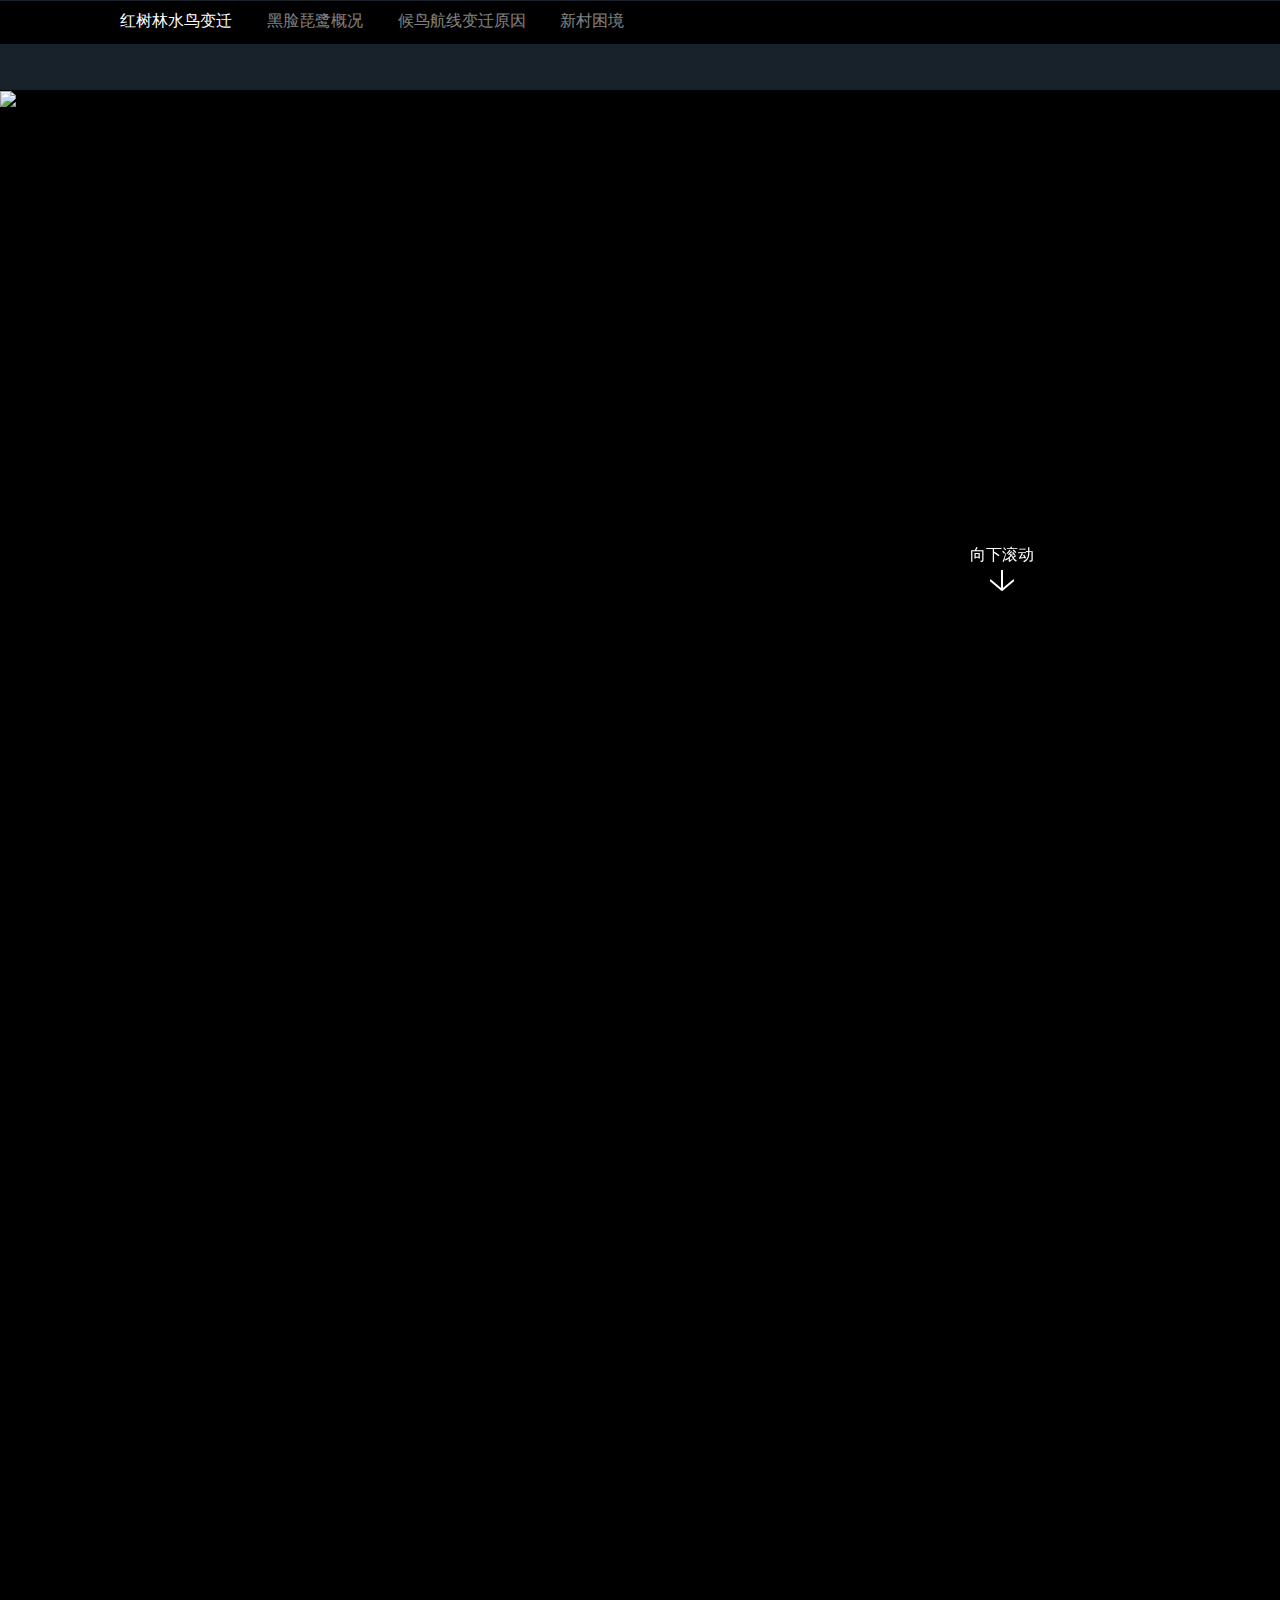
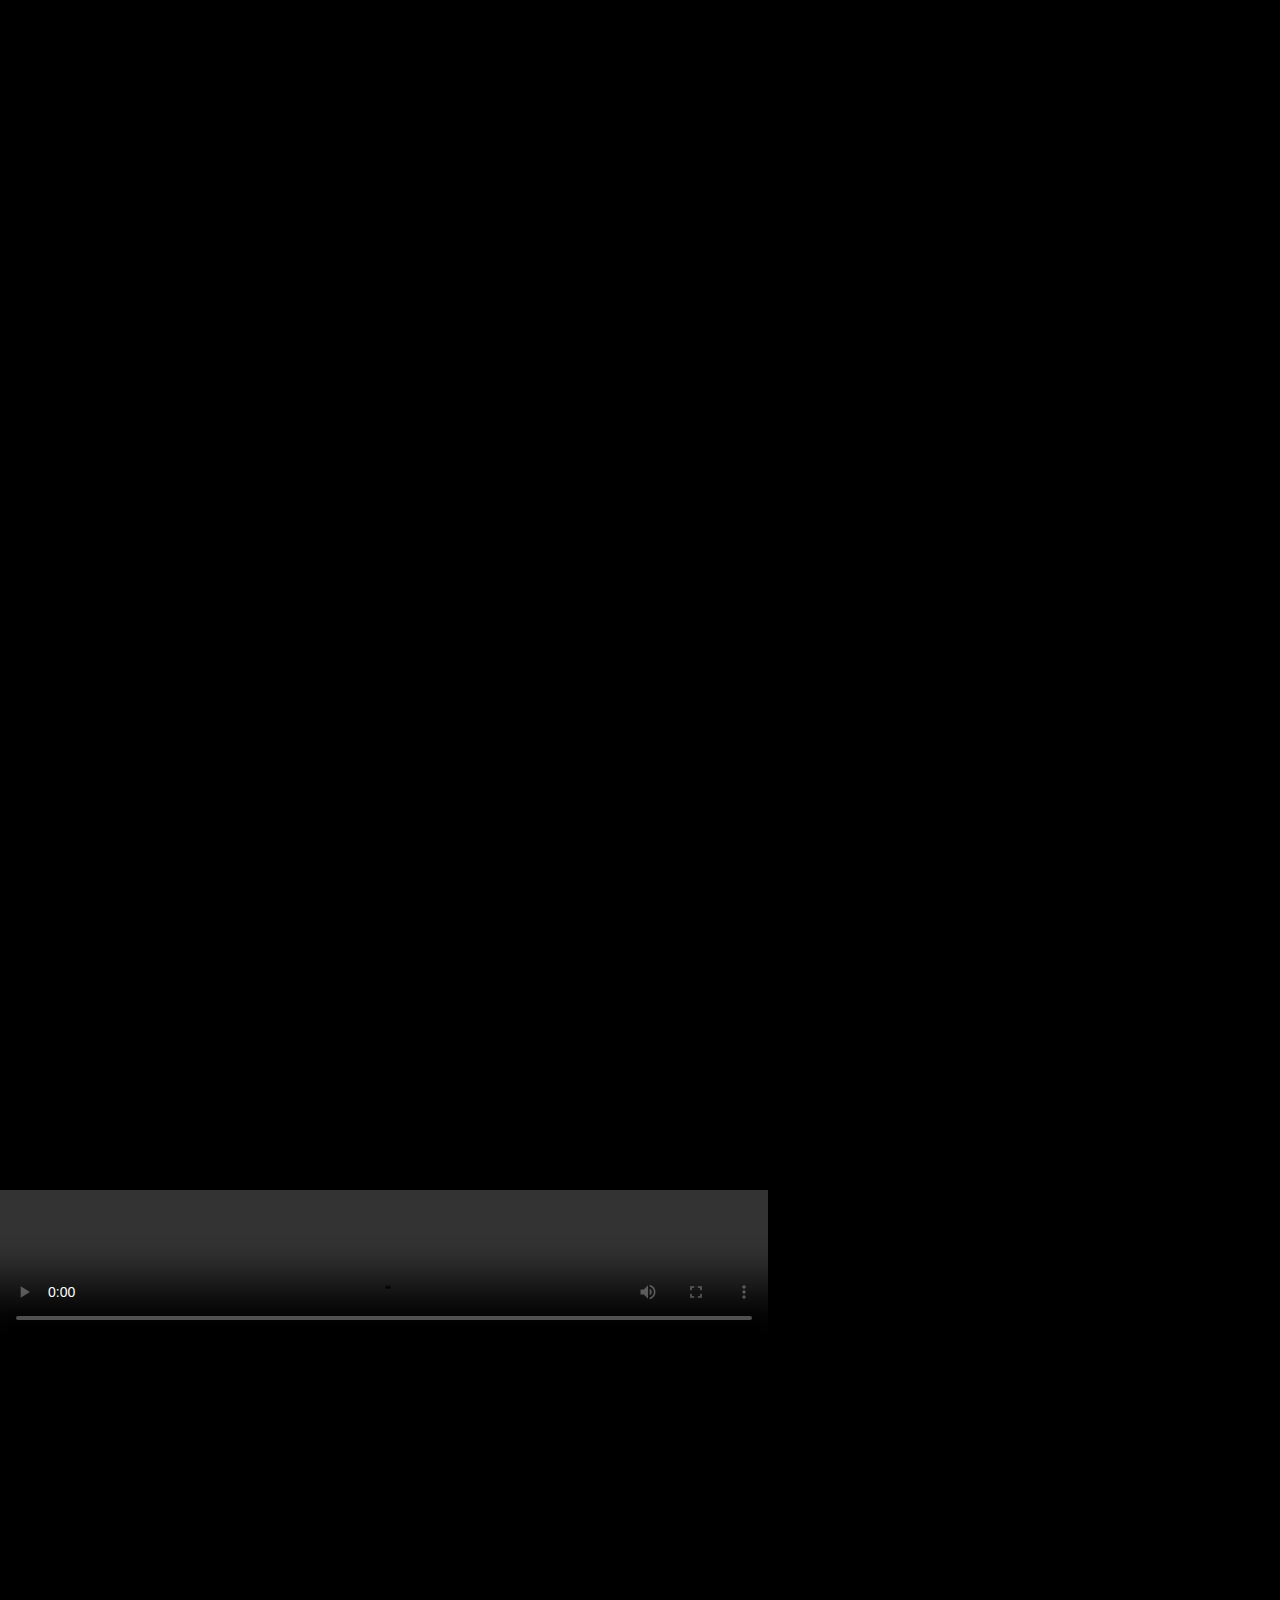
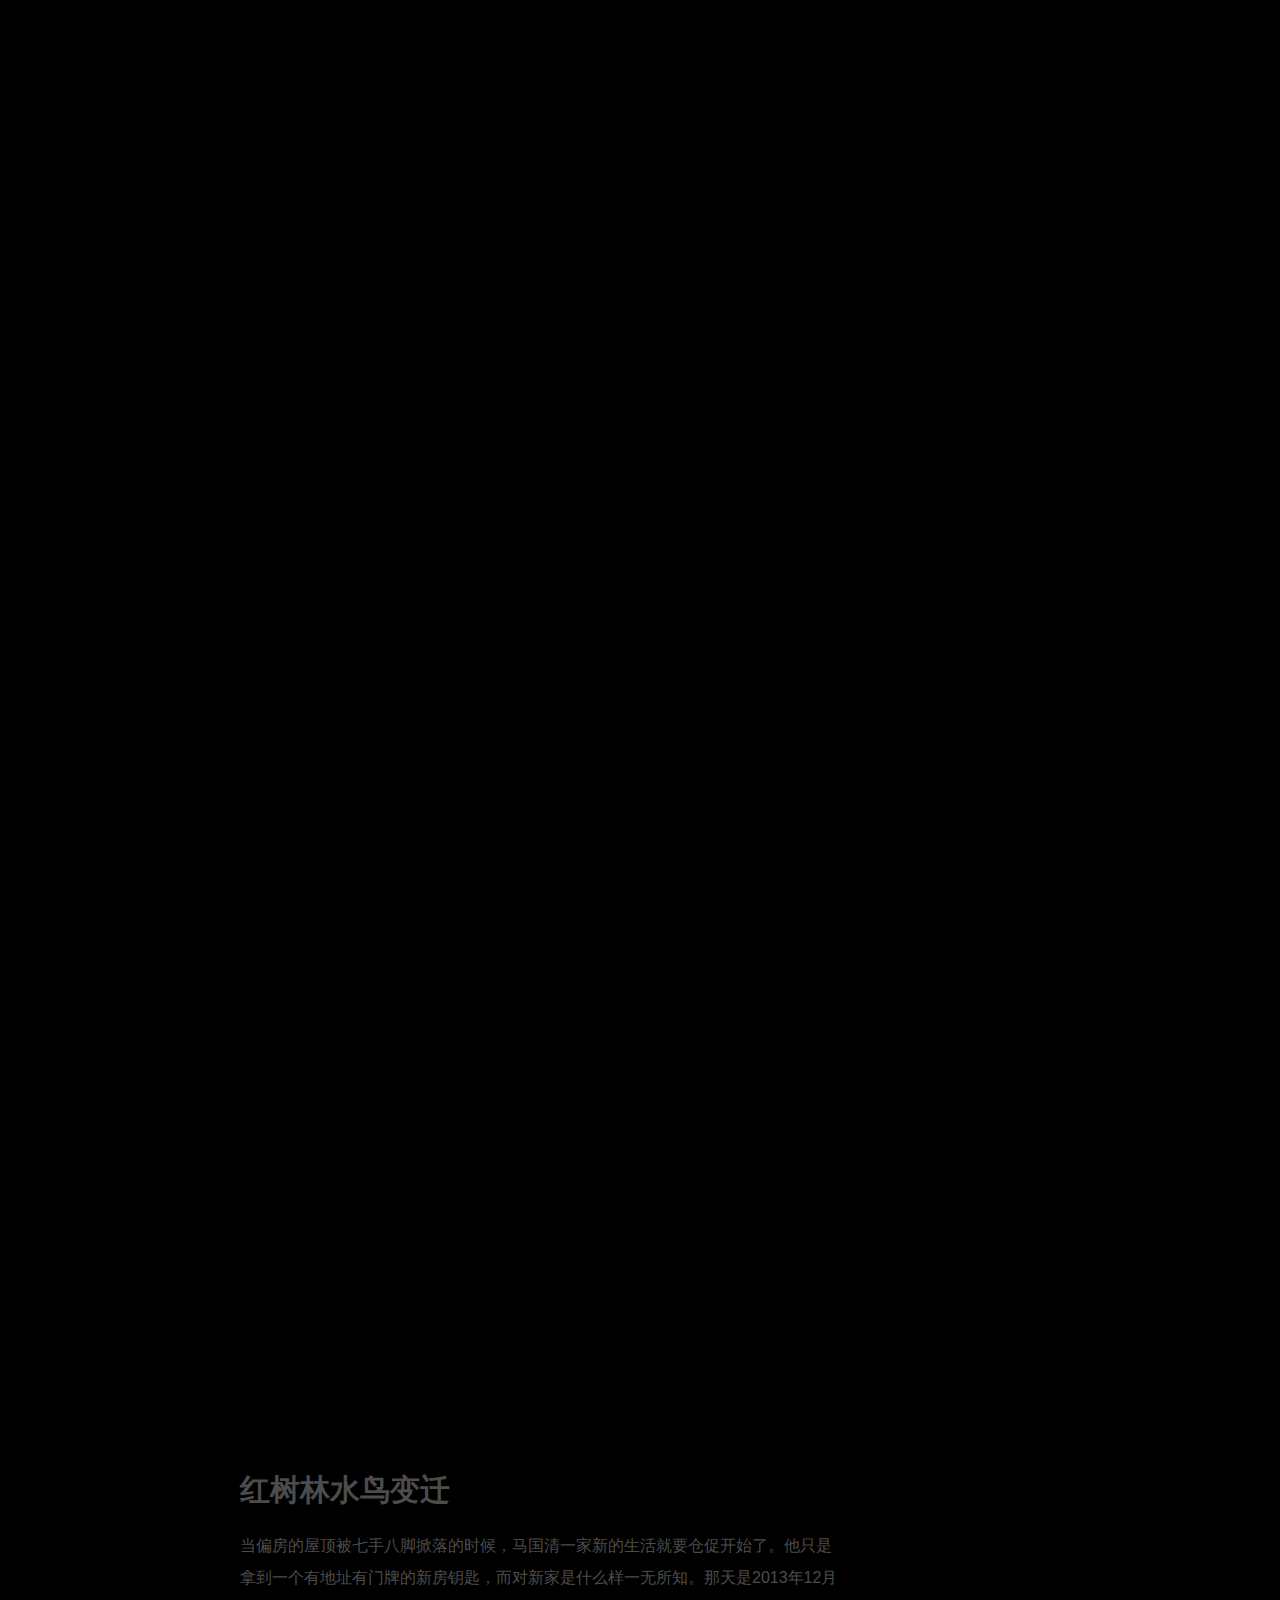
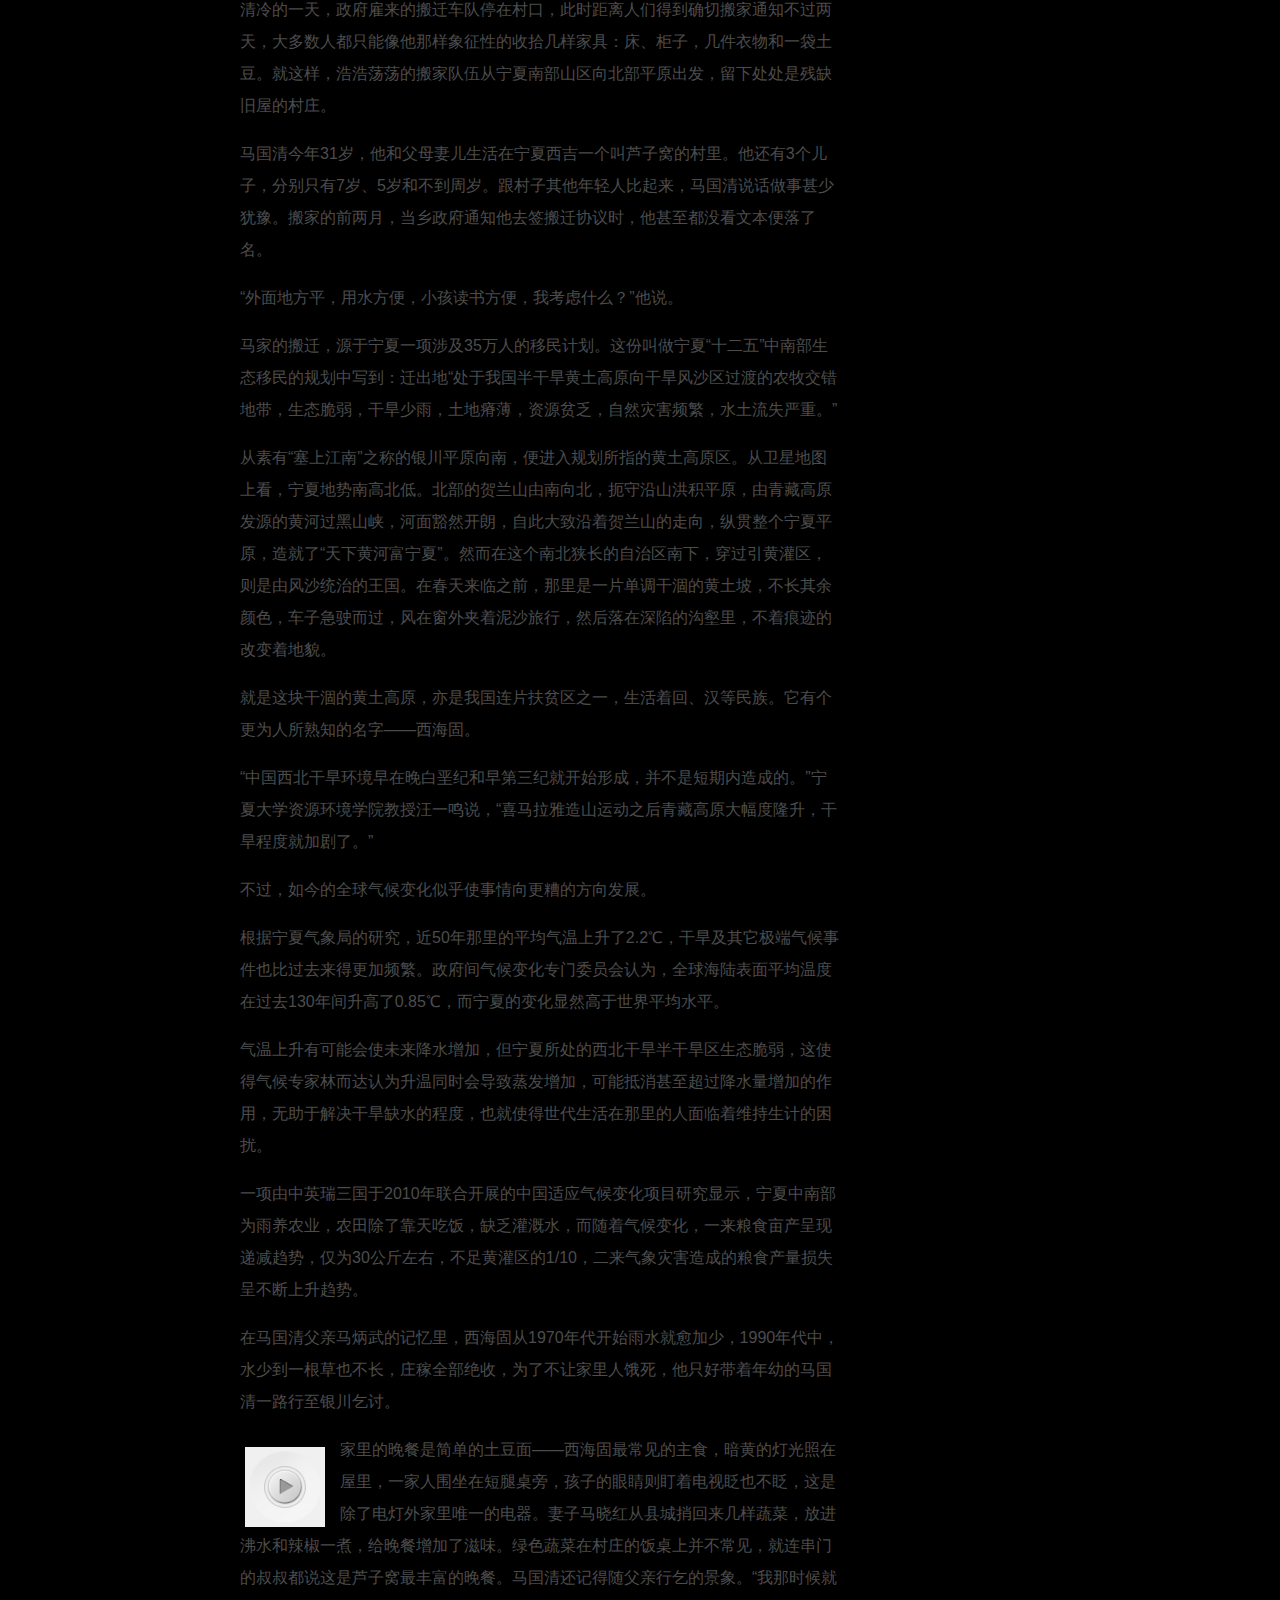
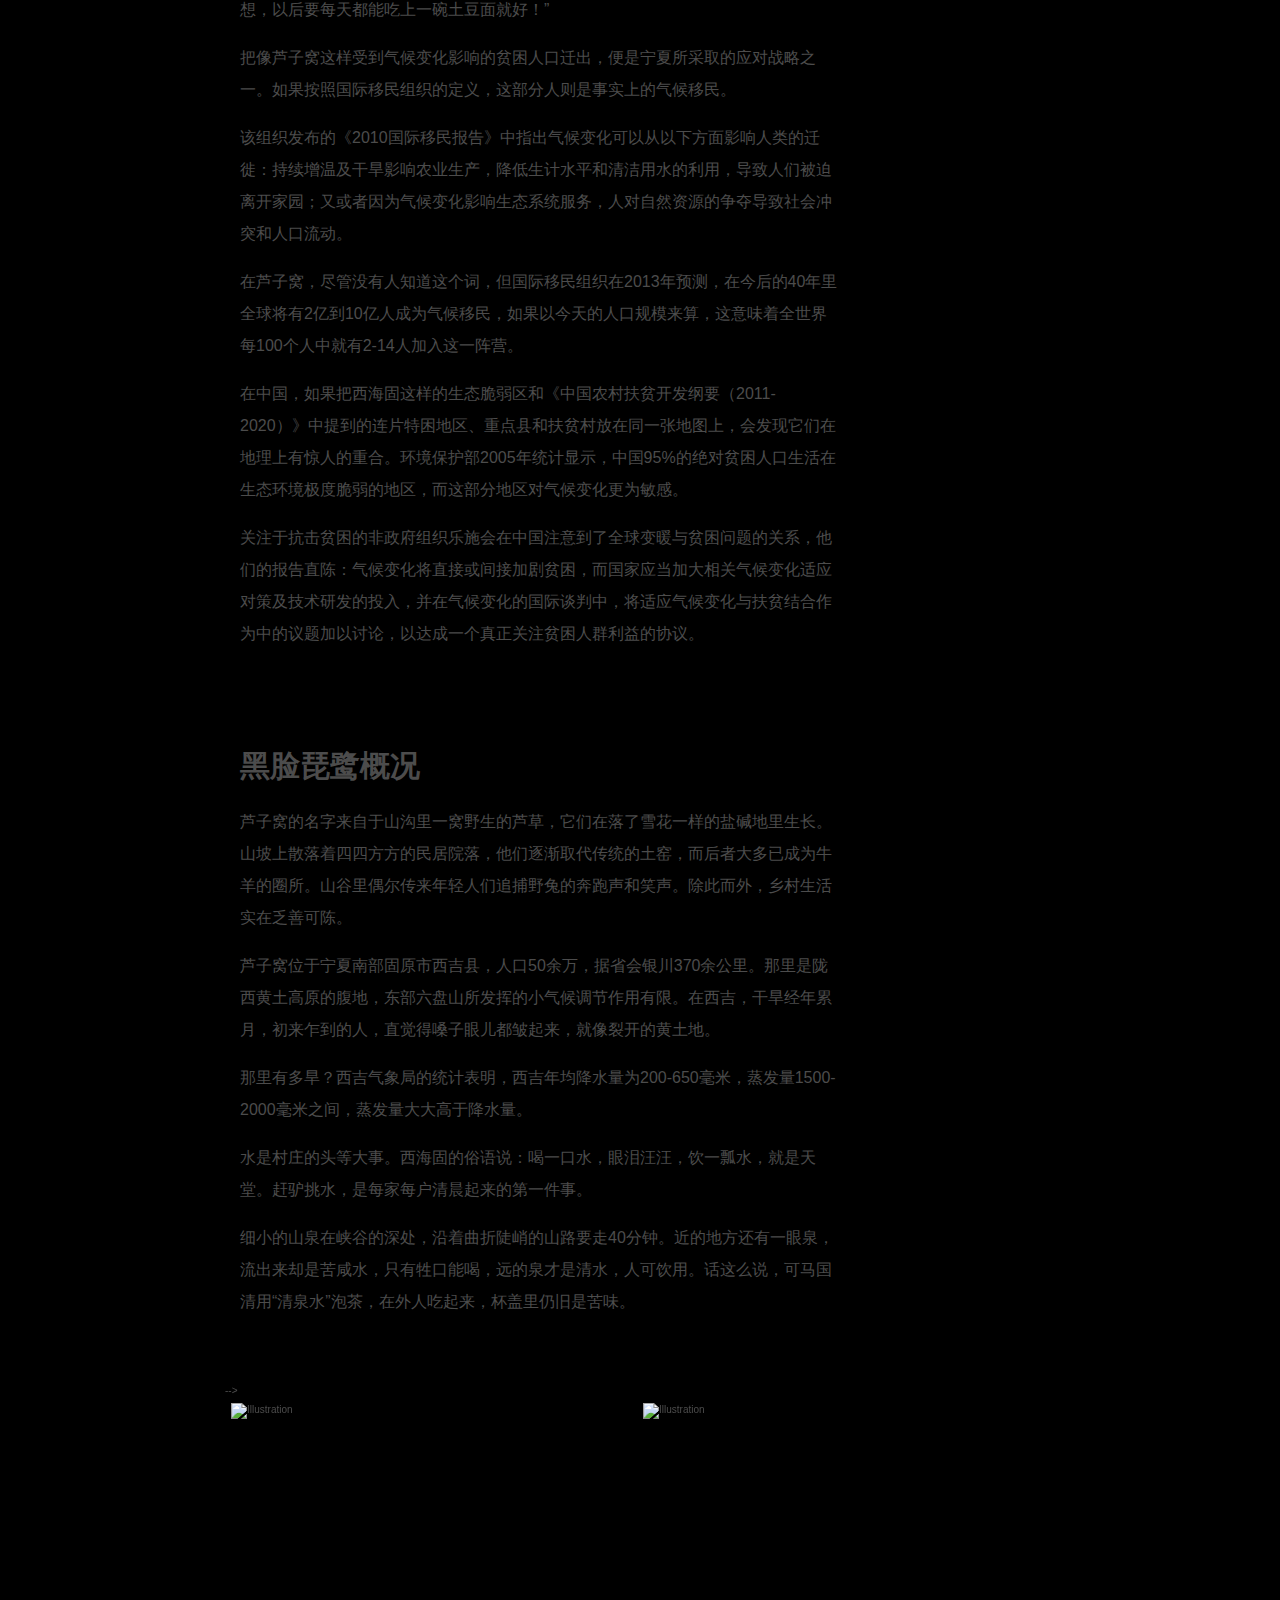
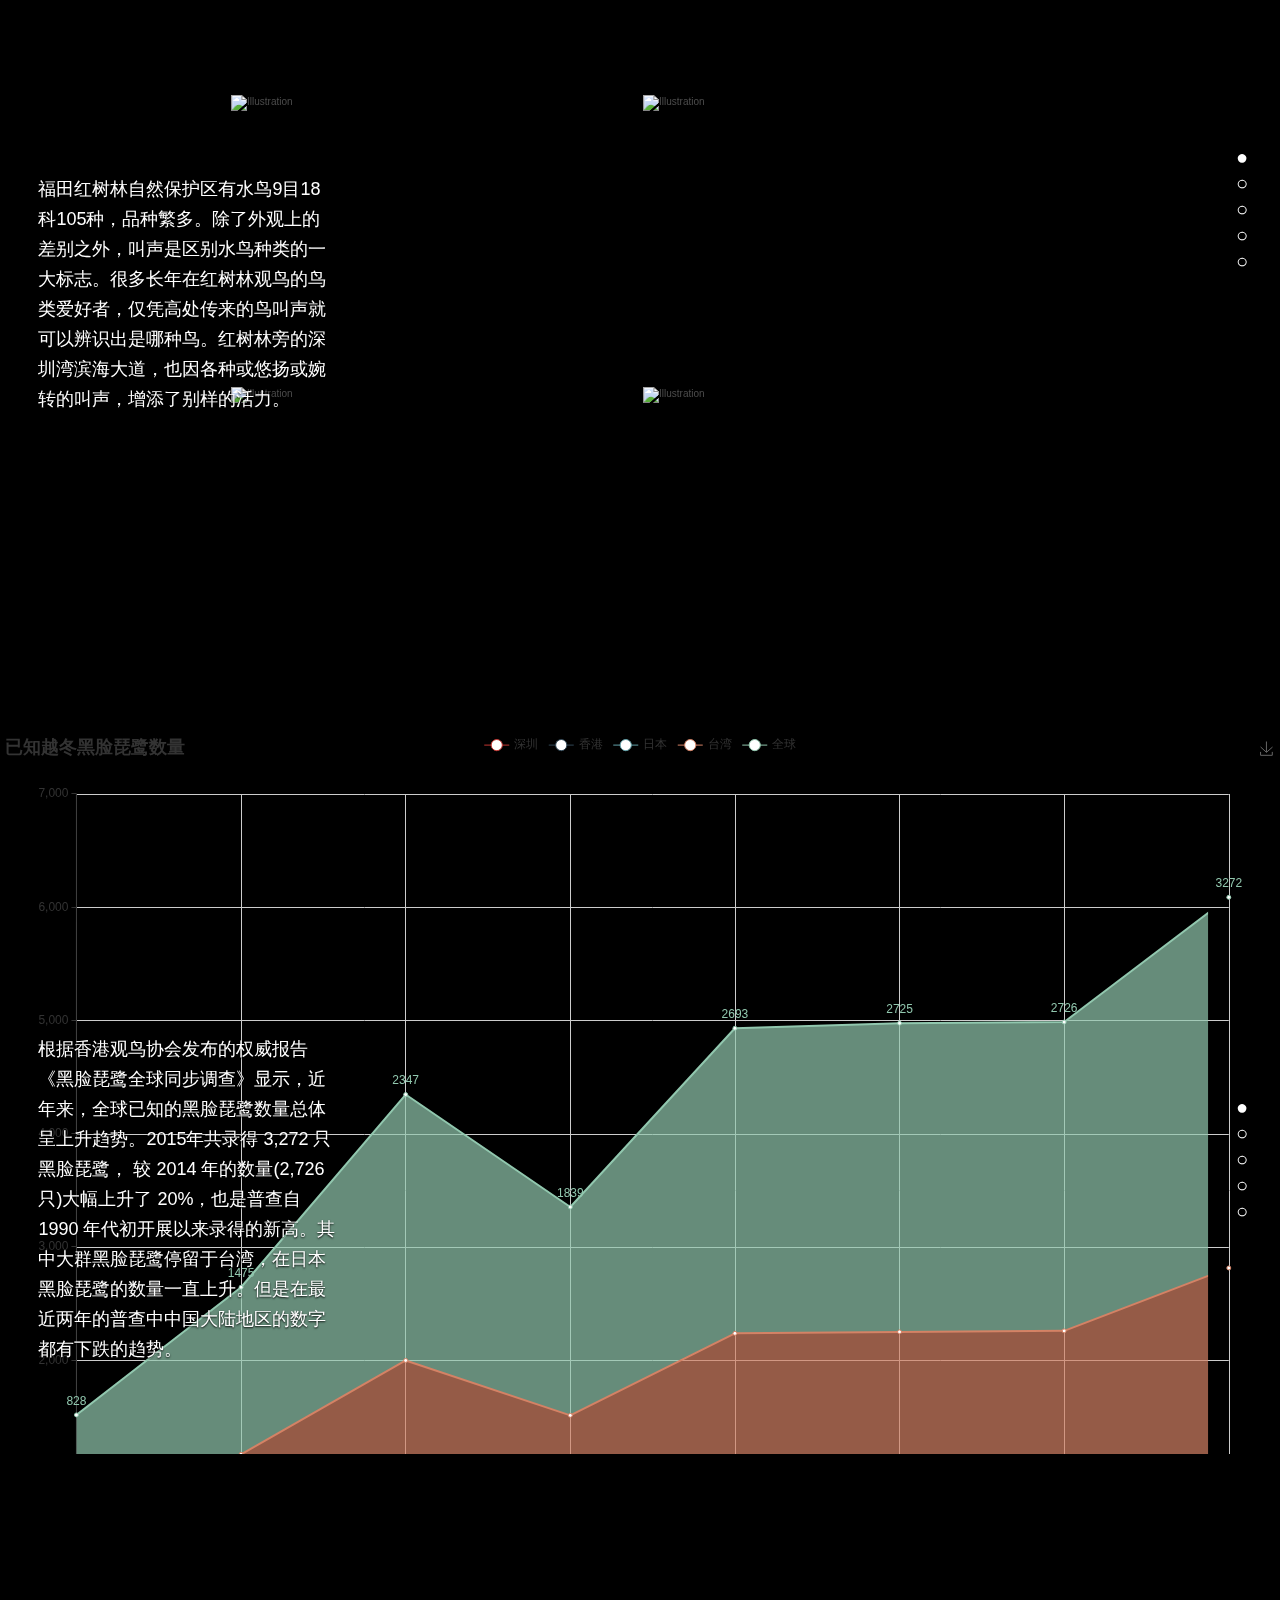
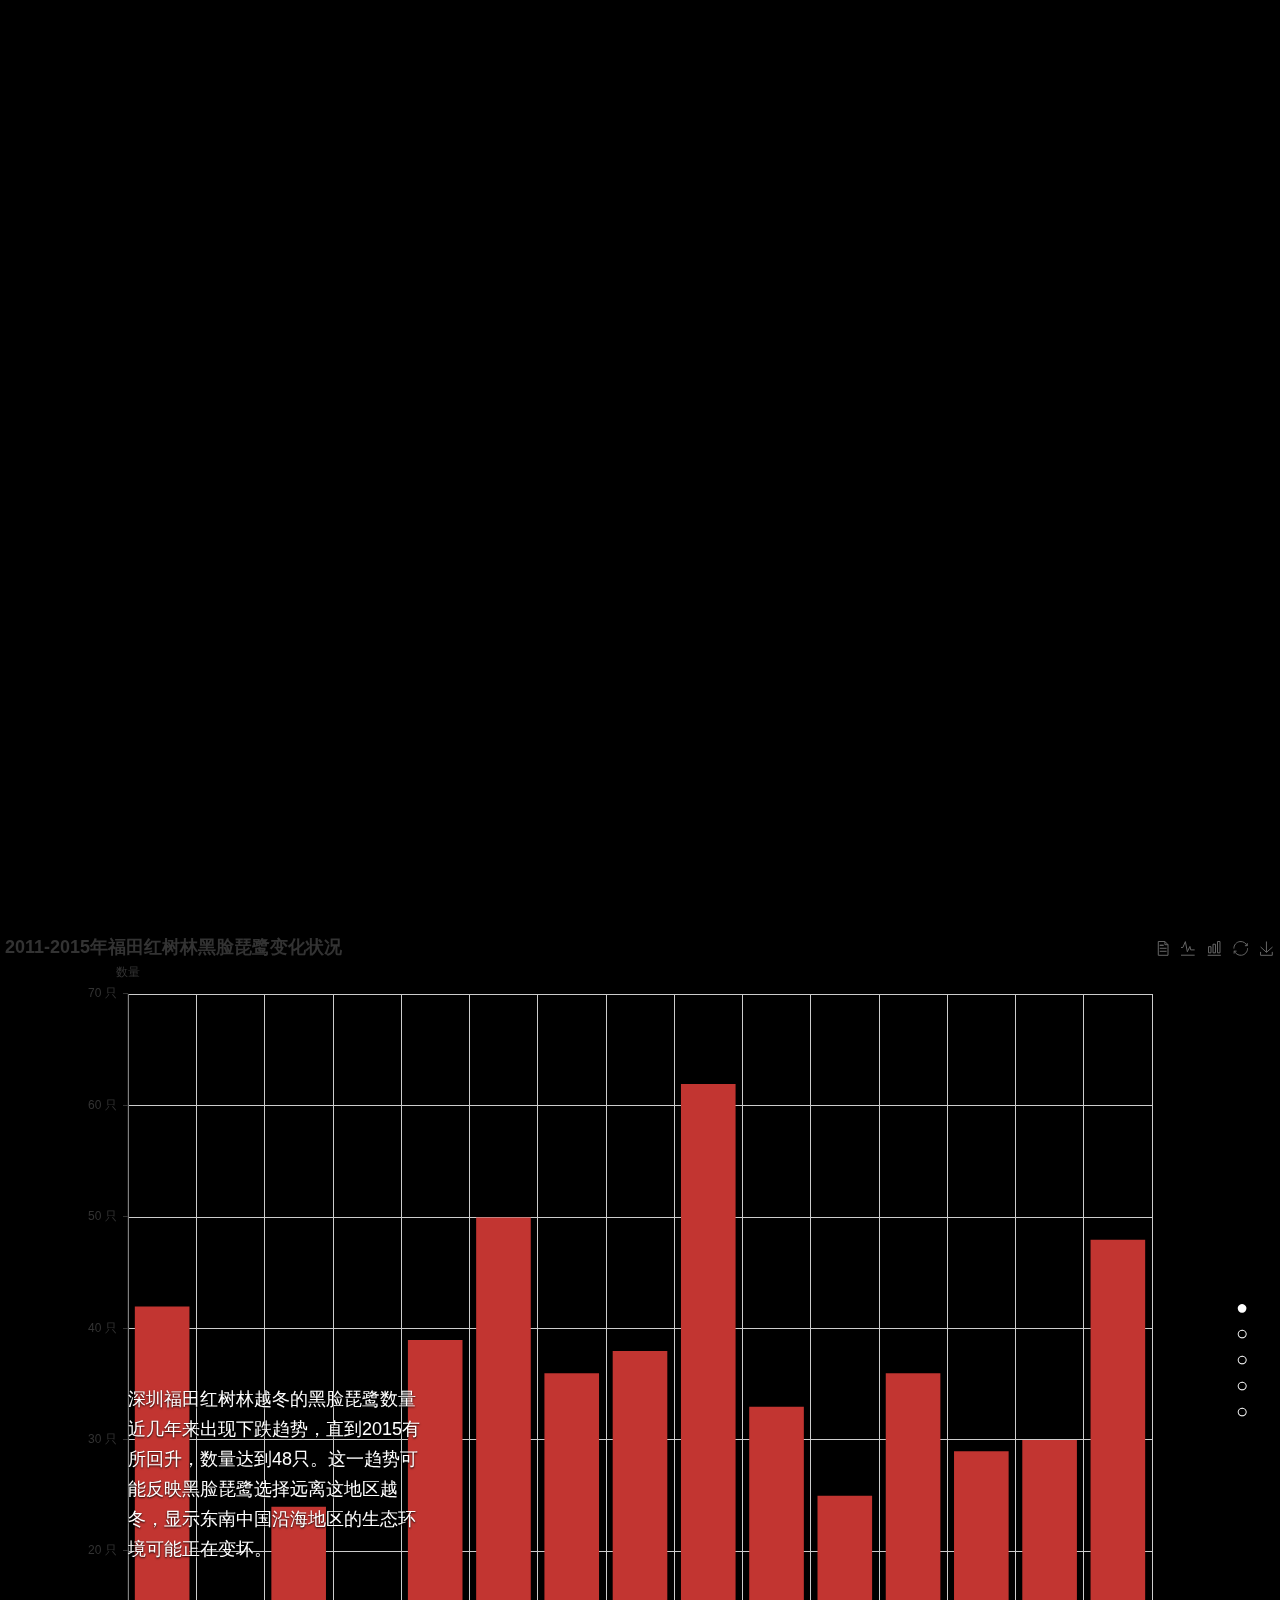
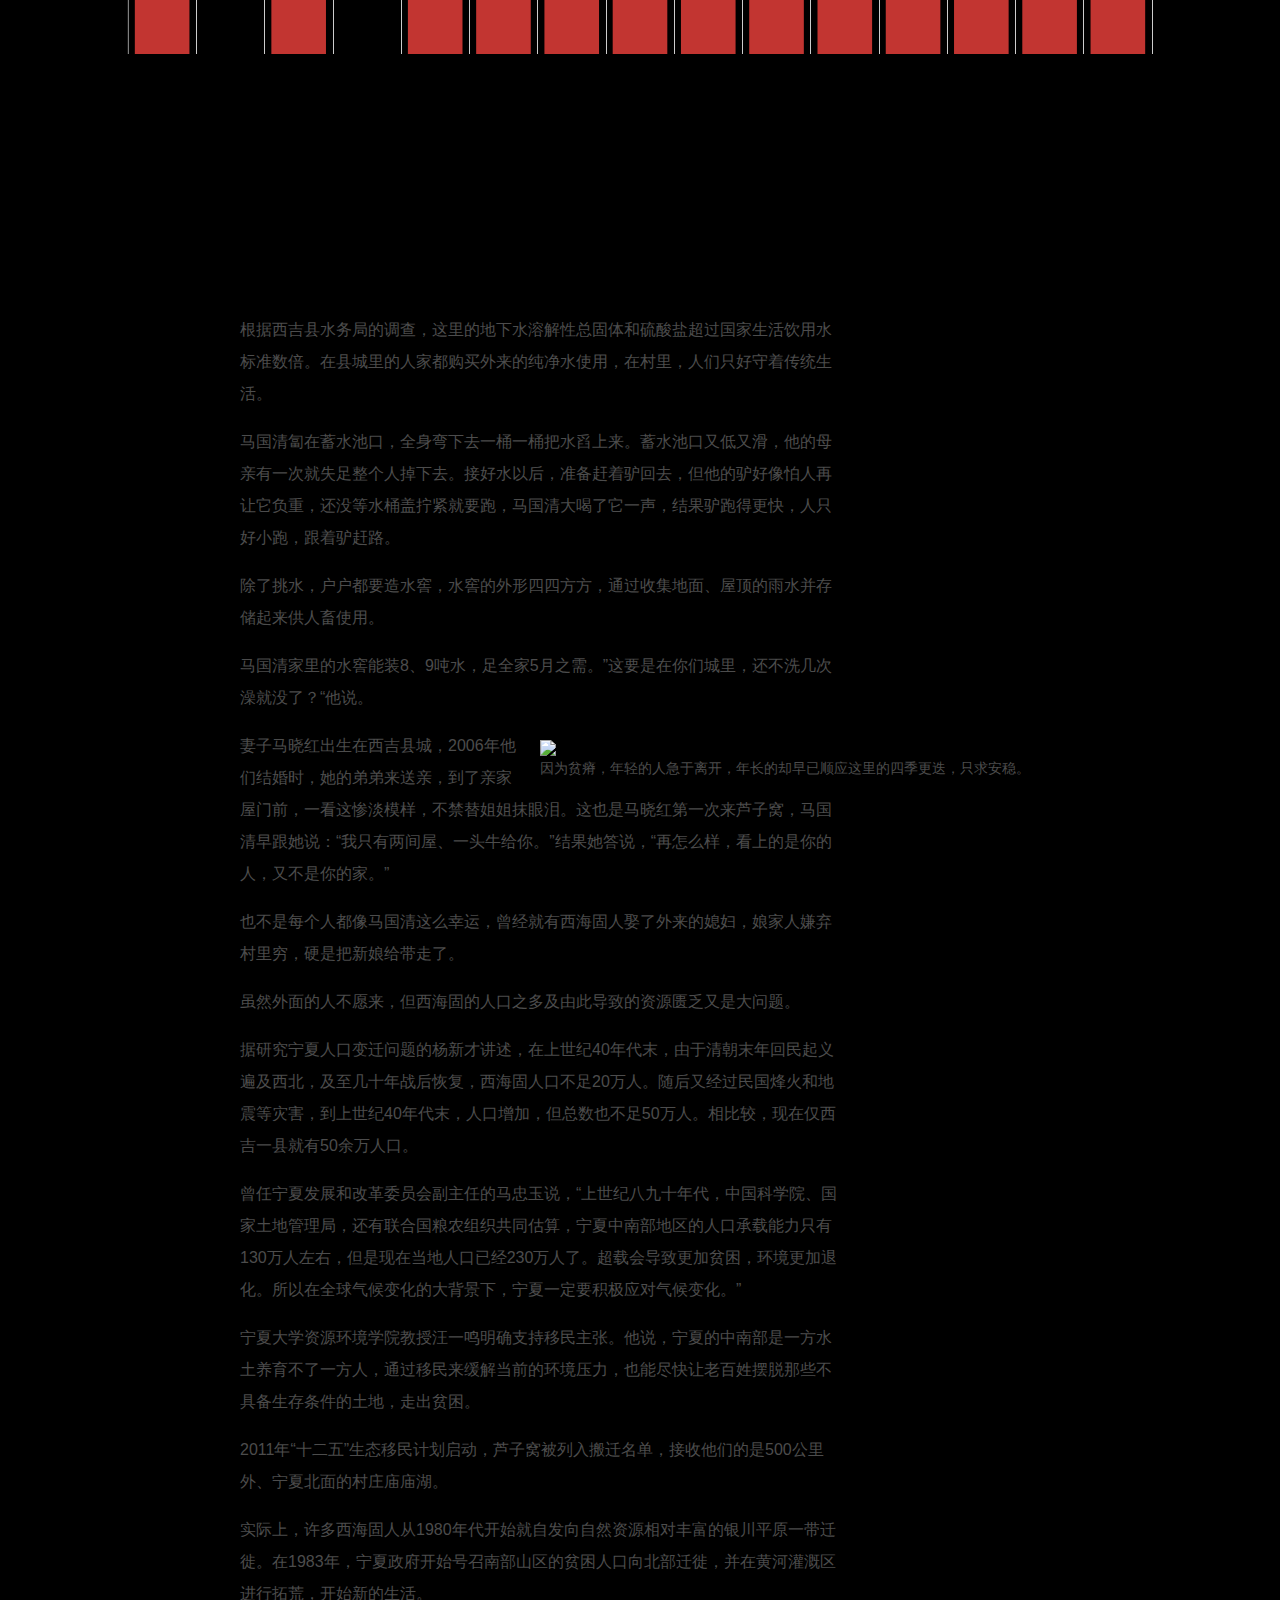
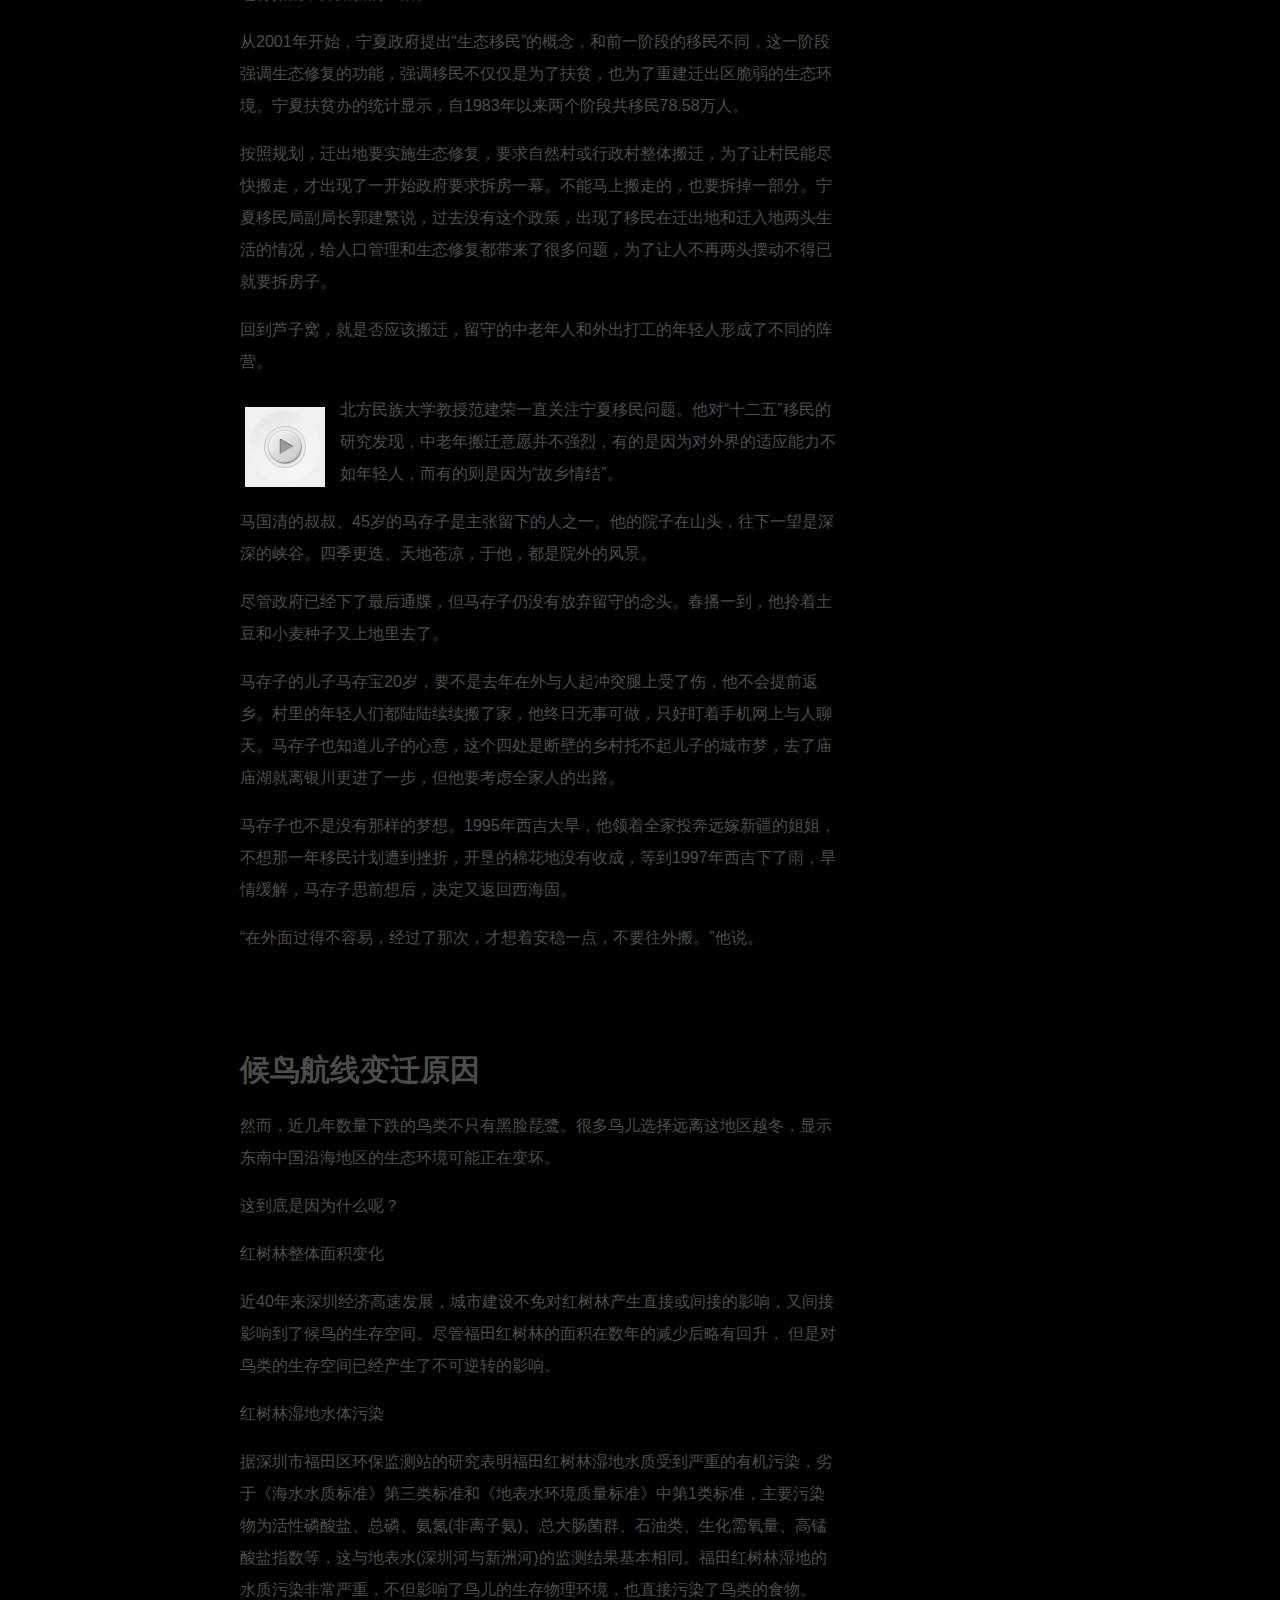
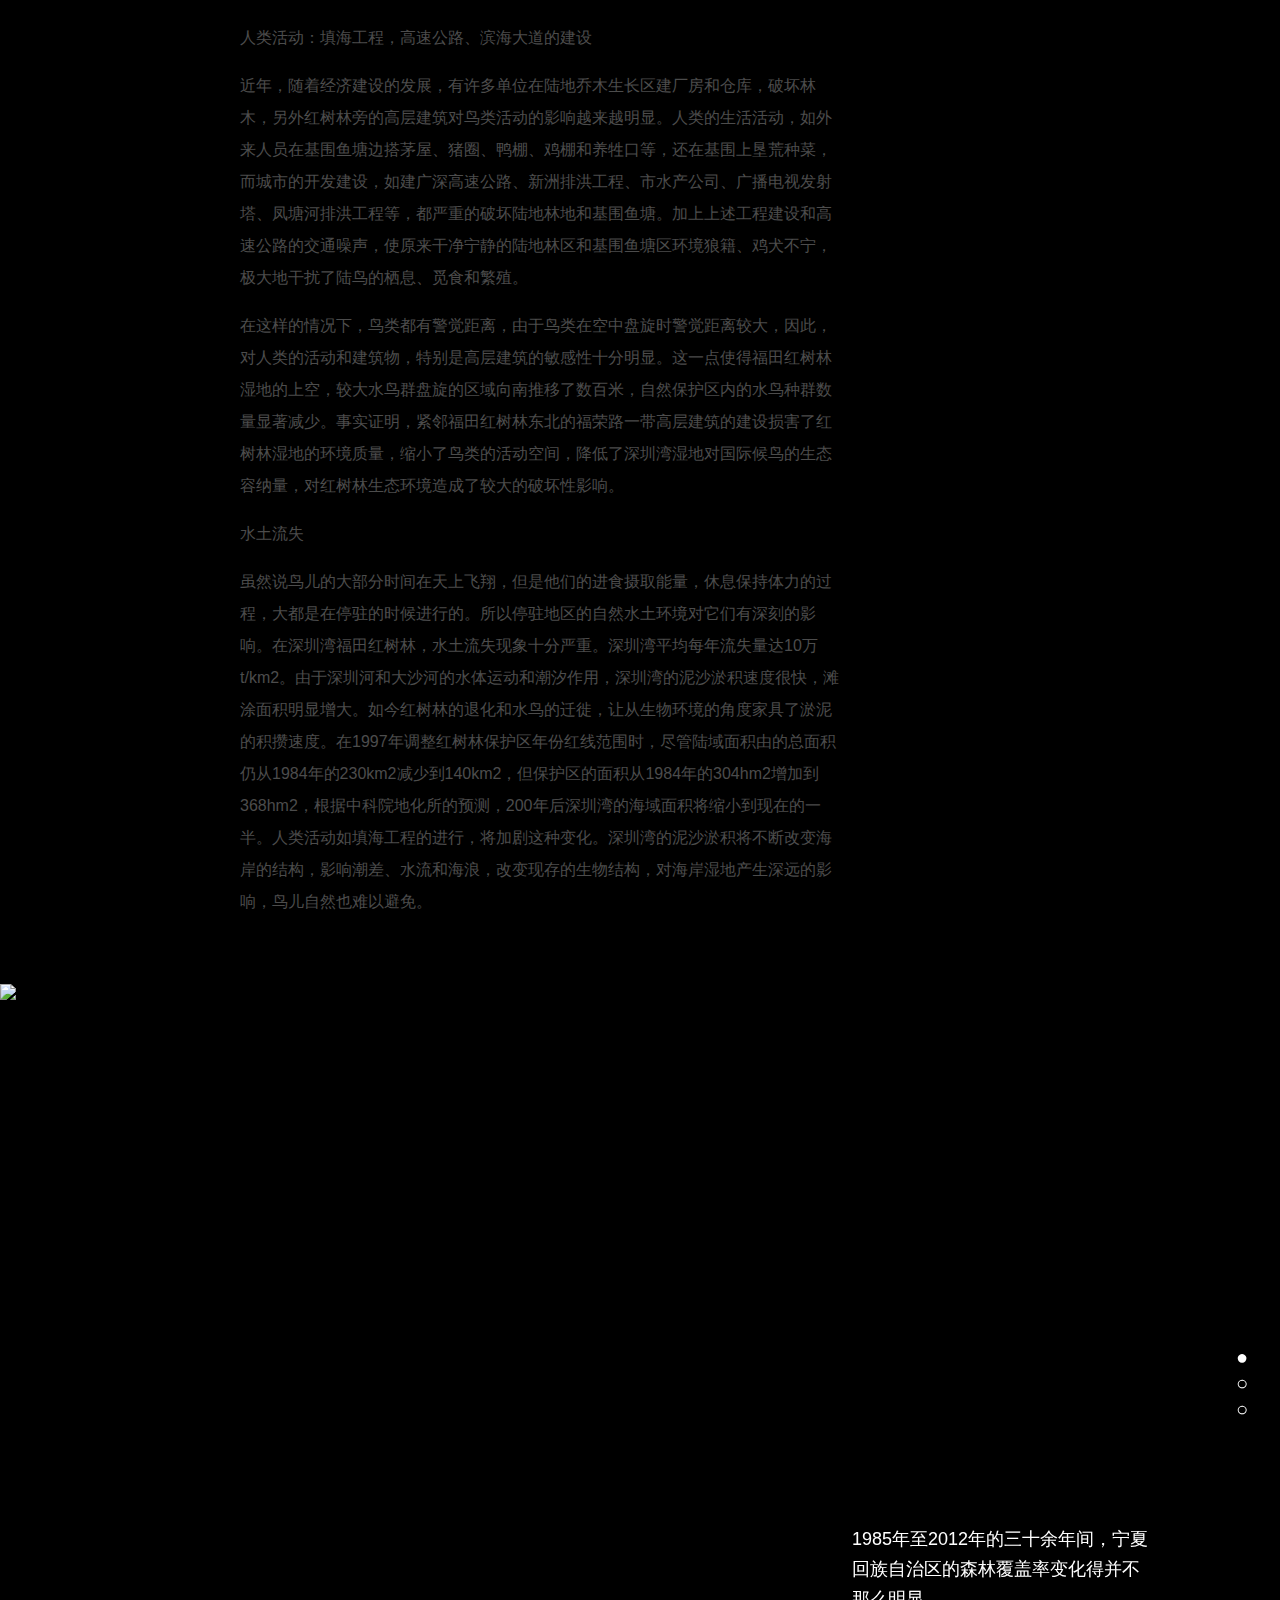
==== bird/WebContent/index.html @ bf48a5b3 "first" ====
<!DOCTYPE HTML>
<html>
<head>
<meta charset="UTF-8">
<meta name="Description" content="澎湃，澎湃新闻，澎湃新闻网，新闻与思想，澎湃是植根于中国上海的时政思想类互联网平台，以最活跃的原创新闻与最冷静的思想分析为两翼，是互联网技术创新与新闻价值传承的结合体，致力于问答式新闻与新闻追踪功能的实践。">
<meta name='Keywords' content="澎湃, 澎湃新闻,交互,动画,上海报业,东方早报，上海东方早报">
<meta name="viewport" content="width=device-width, initial-scale=1.0, minimum-scale=1.0, maximum-scale=1.0, user-scalable=no">
<meta name="format-detection" content="telephone=no"/>
 <link rel="stylesheet" href="assets/css/styles.css" />
<link rel="stylesheet" href="css/normalize.css" />
<link rel="stylesheet" href="css/common.css" />
<meta charset="utf-8">
	<!-- 引入 ECharts 文件 -->
	<script src="js/echarts.min.js"></script>
	<script src="js/world.js"></script>
	<script src="js/china.js"></script>
<title>气候移民</title>
<script>
    var isMobile = function() {
      return /iPad|iPod|iPhone|Android/.test(navigator.userAgent) || document.location.hash == "#ipad";
    }

    var isPhone = function() {
        return isMobile() && window.innerWidth < 768;
    }

  if (isMobile()) {
    document.documentElement.className = document.documentElement.className + " ios";
  }
</script>
</head>
<body style='background-color:#000;' data-spy='scroll' data-target='.nav-menu' data-offset='10'>

<script type="text/javascript">
//detect mobile
(function() {
 var isMobile=(/iPad|iPod|iPhone|Android/.test(navigator.userAgent) || document.location.hash == "#ipad");
 var href = location.href;
 var hrefArr = href.split('/');
 var hrefArrLength = hrefArr.length;
 var mobileBody = document.body.className=='mobile';
 if(isMobile && mobileBody || !isMobile && !mobileBody){
        return false;
     }
    //current is pc and jump to mobile
  else if(isMobile && !mobileBody){
      var mobileHref = hrefArr.splice(0,hrefArrLength-1).join('/')+'/mobile/index.html';
      location.href=mobileHref;
      return false;
      }
      //current is mobile and jump to pc
  else if(!isMobile && mobileBody){
      var pcHref = hrefArr.splice(0,hrefArrLength-2).join('/')+'/index.html';
      location.href=pcHref;
      return false;
      }
})()
</script>
<div class="nav-box cl">

<div class="fl nav-logo"><a href="http://www.thepaper.cn"></a></div>
<div class="nav-btn"></div>
<div class="nav-menu ">
<ul class="nav nav-list">
<li><a href="#qihouyimin">红树林水鸟变迁</a></li>
<li><a href="#zuihoutongdie">黑脸琵鹭概况</a></li>
<li><a href="#shengtaixiufu">候鸟航线变迁原因</a></li>
<li><a href="#xincunkunjing">新村困境</a></li>
</ul>
</div>
<div id="paper-share" class="share-box paper-share">
<a class="jiathis_button_weixin"></a>
<a class="jiathis_button_tsina"></a>
<a class="jiathis_button_tqq"></a>
<a class="jiathis_button_renren"></a>
</div>
<div class="nav-title">气候移民</div>
</div>
<div class="main">
<div class="article">
<div class="section video-sequence" id="qihouyimin">
<div class="video">
<div class="video-container">

<img src="assets/pic/bird.jpg" height="100%"/>
<!--  <audio id="my_audio" src="assets/chapter1.mp3" loop type='audio/mpeg'></audio> -->
</div>
<div class="video-caption head-cap cap-right">

<div class="prompt tc">
<div>向下滚动</div>
<svg width='24' height='21'>
<path d="M0,10L12,20L24,10" stroke='white' stroke-width='2' fill='none'></path>
<line x1='12' y1='0'x2='12'y2='20' stroke='white' stroke-width='2'/>
</svg>
</div>
</div>
</div>
<div class="video">
<div class="video-container">
<img width="100%" src="assets/pic/pic2.jpg"/>
<div class="pageIndex">
○
●
○
○
○
</div>
</div>
<div class="video-caption cap-right">
一年又一年，全球各地的候鸟聆听他们内心的召唤，遵守着万古不变的迁徙法则，沿着一定的路线在南北半球之间迁移。大部分的空中旅行家怀着归家的梦想，走走停停，在不同的地方歇脚补充体力，迎接下一个段飞行的挑战，深圳市福田红树林自然保护区便是其中的一个驿站。位于南亚热带海岸的福田红树林湿地具有极高的生物多样性，她如同一个慈爱的母亲，养育着众多动植物，其中包括红树植物、鸟类、爬行动物、哺乳动物、昆虫、藻类等。而红树林中的水鸟，作为湿地野生动物中最具代表性的类群，灵敏而深刻地反映着湿地环境的变迁。</div>
</div>
<div class="video">
<div class="video-container" >
<div  id="tree" style="width: 1500px; height: 800px;"> </div>
<!--  <video preload="auto" poster="assets/pinkunxian.jpg">
<source src="assets/pinkunxian.mp4" type="video/mp4"/>
<source src="assets/pinkunxian.ogv" type="video/ogg"/>
</video>
-->
<div class="pageIndex">
○
○
●
○
○
</div>
</div>
<div class="video-caption cap-left">根据国家环保部数据统计，我国共有红树林自然保护区34个（包括港澳台地区），集中分布在我国东部沿海省份，如福建省、广东省、广西省和海南省。福田红树林则是全国唯一一个位于城市腹地的自然保护区。</div>
</div>
<div class="video" data-video='movie' style="background:url(assets/pic/pre3.png)  left top;>
<div class=" ">
<!-- 
<video preload="auto" poster="assets/walk1.jpg">
<source src="assets/pic/walk.avi" type="video/avi"/>
<!--   <source src="assets/walk.ogv" type="video/ogg"/>
</video>
 -->
<video src="assets/pic/walk.mp4"  width="60%"  poster="" controls>
	This is fallback content to display for user agents that do not support the video tag.
</video>
<div class="pageIndex">
○
○
○
●
○
</div>

<div class="video-caption1 cap-right">
福田红树林自然保护区位于深圳湾东北部，与香港米埔红树林自然保护区一水相隔，与米埔红树林共同形成一个半封闭、且与外海直接相连的沿岸水体。该处河海相互作用，咸淡水混合，还有丰富的细物质沉积和肥沃的水质，为红树林湿地的发育提供了良好的地貌与物质环境。因此，福田红树林物种丰富、环境适宜，是候鸟们再理想不过的旅行客栈和越冬场所。然而，由于福田红树林紧邻城市，高楼、公路的建立，各种人类活动的干扰，都使得鸟类的数量一直在发生着变化。
</div>
</div>
<div class="video">
<div class="video-container" >
<div  id="migration" style="width: 1500px; height: 800px;"> </div>
<!--  <video preload="auto" poster="assets/pinkunxian.jpg">
<source src="assets/pinkunxian.mp4" type="video/mp4"/>
<source src="assets/pinkunxian.ogv" type="video/ogg"/>
</video>
-->
<div class="pageIndex">
○
○
○
○
●
</div>
</div>
<div class="video-caption cap-left">全球水鸟的迁徙路线有8条，而福田红树林位则处于东亚-澳大拉西亚飞行航道的中心。这一条飞行航道覆盖范围广阔，共13000公里，经过22个国家。每年有超过250种、5000万只水鸟在本路线上迁徙，往返于繁殖地及越冬地，其中包括33种全球濒危物种和13种近危物种。在深圳湾，每年有100多种10万只以上从西伯利亚至澳大利亚南北迁徙的候鸟在此停歇或过冬。
<br>也正因如此，福田红树林也是观鸟者的天堂。大量的鸟类爱好者在这里迎接远道而来的候鸟，一睹这些天上飞仙的阵容。他们用望远镜捕捉鸟儿的身影，用相机记录下那些漂亮的羽毛和美丽的姿态，他们细数鸟类的品种和习性，是真正的鸟类的知音。
</div>
</div>




</div>
</div>






<div class="section column">
<h3>红树林水鸟变迁</h3>
<p>当偏房的屋顶被七手八脚掀落的时候，马国清一家新的生活就要仓促开始了。他只是拿到一个有地址有门牌的新房钥匙，而对新家是什么样一无所知。那天是2013年12月清冷的一天，政府雇来的搬迁车队停在村口，此时距离人们得到确切搬家通知不过两天，大多数人都只能像他那样象征性的收拾几样家具：床、柜子，几件衣物和一袋土豆。就这样，浩浩荡荡的搬家队伍从宁夏南部山区向北部平原出发，留下处处是残缺旧屋的村庄。</p>
<p>马国清今年31岁，他和父母妻儿生活在宁夏西吉一个叫芦子窝的村里。他还有3个儿子，分别只有7岁、5岁和不到周岁。跟村子其他年轻人比起来，马国清说话做事甚少犹豫。搬家的前两月，当乡政府通知他去签搬迁协议时，他甚至都没看文本便落了名。</p>
<p>“外面地方平，用水方便，小孩读书方便，我考虑什么？”他说。</p>
<p>马家的搬迁，源于宁夏一项涉及35万人的移民计划。这份叫做宁夏“十二五”中南部生态移民的规划中写到：迁出地“处于我国半干旱黄土高原向干旱风沙区过渡的农牧交错地带，生态脆弱，干旱少雨，土地瘠薄，资源贫乏，自然灾害频繁，水土流失严重。”</p>
<p>从素有“塞上江南”之称的银川平原向南，便进入规划所指的黄土高原区。从卫星地图上看，宁夏地势南高北低。北部的贺兰山由南向北，扼守沿山洪积平原，由青藏高原发源的黄河过黑山峡，河面豁然开朗，自此大致沿着贺兰山的走向，纵贯整个宁夏平原，造就了“天下黄河富宁夏”。然而在这个南北狭长的自治区南下，穿过引黄灌区，则是由风沙统治的王国。在春天来临之前，那里是一片单调干涸的黄土坡，不长其余颜色，车子急驶而过，风在窗外夹着泥沙旅行，然后落在深陷的沟壑里，不着痕迹的改变着地貌。</p>
<p>就是这块干涸的黄土高原，亦是我国连片扶贫区之一，生活着回、汉等民族。它有个更为人所熟知的名字——西海固。</p>
<p>“中国西北干旱环境早在晚白垩纪和早第三纪就开始形成，并不是短期内造成的。”宁夏大学资源环境学院教授汪一鸣说，“喜马拉雅造山运动之后青藏高原大幅度隆升，干旱程度就加剧了。”</p>
<p>不过，如今的全球气候变化似乎使事情向更糟的方向发展。</p>
<p>根据宁夏气象局的研究，近50年那里的平均气温上升了2.2℃，干旱及其它极端气候事件也比过去来得更加频繁。政府间气候变化专门委员会认为，全球海陆表面平均温度在过去130年间升高了0.85℃，而宁夏的变化显然高于世界平均水平。</p>
<p>气温上升有可能会使未来降水增加，但宁夏所处的西北干旱半干旱区生态脆弱，这使得气候专家林而达认为升温同时会导致蒸发增加，可能抵消甚至超过降水量增加的作用，无助于解决干旱缺水的程度，也就使得世代生活在那里的人面临着维持生计的困扰。</p>
<p>一项由中英瑞三国于2010年联合开展的中国适应气候变化项目研究显示，宁夏中南部为雨养农业，农田除了靠天吃饭，缺乏灌溉水，而随着气候变化，一来粮食亩产呈现递减趋势，仅为30公斤左右，不足黄灌区的1/10，二来气象灾害造成的粮食产量损失呈不断上升趋势。</p>
<p>在马国清父亲马炳武的记忆里，西海固从1970年代开始雨水就愈加少，1990年代中，水少到一根草也不长，庄稼全部绝收，为了不让家里人饿死，他只好带着年幼的马国清一路行至银川乞讨。</p>
<div id="jquery_jplayer_1" class="cp-jplayer" data-audio='noodle'></div>
<div class="fl record">
<div id="cp_container_1" class="cp-container fl">
<div class="cp-buffer-holder">
<div class="cp-buffer-1"></div>
<div class="cp-buffer-2"></div>
</div>
<div class="cp-progress-holder">
<div class="cp-progress-1"></div>
<div class="cp-progress-2"></div>
</div>
<div class="cp-circle-control"></div>
<ul class="cp-controls">
<li><a class="cp-play" tabindex="1">play</a></li>
<li><a class="cp-pause" style="display:none;" tabindex="1">pause</a></li>
</ul>
</div>
</div>
<p>家里的晚餐是简单的土豆面——西海固最常见的主食，暗黄的灯光照在屋里，一家人围坐在短腿桌旁，孩子的眼睛则盯着电视眨也不眨，这是除了电灯外家里唯一的电器。妻子马晓红从县城捎回来几样蔬菜，放进沸水和辣椒一煮，给晚餐增加了滋味。绿色蔬菜在村庄的饭桌上并不常见，就连串门的叔叔都说这是芦子窝最丰富的晚餐。马国清还记得随父亲行乞的景象。“我那时候就想，以后要每天都能吃上一碗土豆面就好！”</p>
<p>把像芦子窝这样受到气候变化影响的贫困人口迁出，便是宁夏所采取的应对战略之一。如果按照国际移民组织的定义，这部分人则是事实上的气候移民。</p>
<p>该组织发布的《2010国际移民报告》中指出气候变化可以从以下方面影响人类的迁徙：持续增温及干旱影响农业生产，降低生计水平和清洁用水的利用，导致人们被迫离开家园；又或者因为气候变化影响生态系统服务，人对自然资源的争夺导致社会冲突和人口流动。</p>
<p>在芦子窝，尽管没有人知道这个词，但国际移民组织在2013年预测，在今后的40年里全球将有2亿到10亿人成为气候移民，如果以今天的人口规模来算，这意味着全世界每100个人中就有2-14人加入这一阵营。</p>
<p>在中国，如果把西海固这样的生态脆弱区和《中国农村扶贫开发纲要（2011-2020）》中提到的连片特困地区、重点县和扶贫村放在同一张地图上，会发现它们在地理上有惊人的重合。环境保护部2005年统计显示，中国95%的绝对贫困人口生活在生态环境极度脆弱的地区，而这部分地区对气候变化更为敏感。</p>
<p>关注于抗击贫困的非政府组织乐施会在中国注意到了全球变暖与贫困问题的关系，他们的报告直陈：气候变化将直接或间接加剧贫困，而国家应当加大相关气候变化适应对策及技术研发的投入，并在气候变化的国际谈判中，将适应气候变化与扶贫结合作为中的议题加以讨论，以达成一个真正关注贫困人群利益的协议。</p>
</div>
<div class="section column" id="zuihoutongdie">
<h3>黑脸琵鹭概况</h3>
<p>芦子窝的名字来自于山沟里一窝野生的芦草，它们在落了雪花一样的盐碱地里生长。山坡上散落着四四方方的民居院落，他们逐渐取代传统的土窑，而后者大多已成为牛羊的圈所。山谷里偶尔传来年轻人们追捕野兔的奔跑声和笑声。除此而外，乡村生活实在乏善可陈。</p>
<p>芦子窝位于宁夏南部固原市西吉县，人口50余万，据省会银川370余公里。那里是陇西黄土高原的腹地，东部六盘山所发挥的小气候调节作用有限。在西吉，干旱经年累月，初来乍到的人，直觉得嗓子眼儿都皱起来，就像裂开的黄土地。</p>
<p>那里有多旱？西吉气象局的统计表明，西吉年均降水量为200-650毫米，蒸发量1500-2000毫米之间，蒸发量大大高于降水量。</p>
<p>水是村庄的头等大事。西海固的俗语说：喝一口水，眼泪汪汪，饮一瓢水，就是天堂。赶驴挑水，是每家每户清晨起来的第一件事。</p>
<p>细小的山泉在峡谷的深处，沿着曲折陡峭的山路要走40分钟。近的地方还有一眼泉，流出来却是苦咸水，只有牲口能喝，远的泉才是清水，人可饮用。话这么说，可马国清用“清泉水”泡茶，在外人吃起来，杯盖里仍旧是苦味。</p>
</div>
<div class="section video-sequence">
<div class="video">
<div class="video-container">
<!-- <img width="100%" src="assets/_99C9779.jpg"/> -->
<section id="container">

  
<audio class="vioce" autoplay="0" autostart="0"  src="assets/img/1.mp3"  type='audio/mpeg'></audio>
<audio class="vioce" autoplay="0" autostart="0" src="assets/img/2.mp3"  type='audio/mpeg'></audio>
<audio class="vioce" autoplay="0" autostart="0" src="assets/img/3.mp3"  type='audio/mpeg'></audio>
<audio class="vioce" autoplay="0" autostart="0" src="assets/img/4.mp3"  type='audio/mpeg'></audio>
<audio class="vioce" autoplay="0" autostart="0" src="assets/img/5.mp3"  type='audio/mpeg'></audio>
<audio class="vioce" autoplay="0" autostart="0" src="assets/img/6.mp3"  type='audio/mpeg'></audio>-->
        	<ul id="stage">
            	<li ><img class="pics" src="assets/img/1.jpg"  height="100%" width="100%" alt="Illustration" /></li>
            	<li data-tags="Print Design"><img class="pics" src="assets/img/2.jpg"  height="100%" width="100%" alt="Illustration" /></li>
            	<li data-tags="Print Design"><img class="pics" src="assets/img/3.jpg"  height="100%" width="100%" alt="Illustration" /></li>
            	<li data-tags="Print Design"><img class="pics" src="assets/img/4.jpg"  height="100%" width="100%" alt="Illustration" /></li>
            	<li data-tags="Print Design"><img class="pics" src="assets/img/5.jpg"  height="100%" width="100%" alt="Illustration" /></li>
            	<li data-tags="Print Design"><img class="pics" src="assets/img/6.jpg"  height="100%" width="100%" alt="Illustration" /></li>
            </ul>
        </section>
<div class="pageIndex">
●
○
○
○
○
</div>
</div>
<div class="video-caption cap-left1">福田红树林自然保护区有水鸟9目18科105种，品种繁多。除了外观上的差别之外，叫声是区别水鸟种类的一大标志。很多长年在红树林观鸟的鸟类爱好者，仅凭高处传来的鸟叫声就可以辨识出是哪种鸟。红树林旁的深圳湾滨海大道，也因各种或悠扬或婉转的叫声，增添了别样的活力。
</div>
</div>
</div>
<div class="section video-sequence">
<div class="video" >
<div class="video-container">
<!-- <img width="100%" src="assets/_99C9779.jpg"/> -->
<div  id="zhexian" style="width: 1500px; height: 800px;"> </div>
<div class="pageIndex">
●
○
○
○
○
</div>
</div>
<div class="video-caption cap-left1">根据香港观鸟协会发布的权威报告《黑脸琵鹭全球同步调查》显示，近年来，全球已知的黑脸琵鹭数量总体呈上升趋势。2015年共录得 3,272 只黑脸琵鹭， 较 2014 年的数量(2,726 只)大幅上升了 20%，也是普查自1990 年代初开展以来录得的新高。其中大群黑脸琵鹭停留于台湾，在日本黑脸琵鹭的数量一直上升。但是在最近两年的普查中中国大陆地区的数字都有下跌的趋势。

</div>
</div>

<div class="video" >
<div class="video-container">
<!-- <img width="100%" src="assets/_99C9779.jpg"/> -->
<div  id="bin" style="width: 1500px; height: 800px;"> </div>
<div class="pageIndex">
●
○
○
○
○
</div>
</div>
<div class="video-caption cap-left1">在全球同步普查期间黑脸琵鹭的栖息地中，台湾台南市曾文溪口、日本以及香港的后海湾，仍然是黑脸琵鹭的主要越冬地点。其中，第一大越冬地点台湾占比达到62.16%，深圳福田红树林的黑脸琵鹭数量占全球的1.47%。
</div>
</div>

<div class="video" >
<div class="video-container">
<!-- <img width="100%" src="assets/_99C9779.jpg"/> -->
<div  id="bird" style="width: 1500px; height: 800px;"> </div>
<div class="pageIndex">
●
○
○
○
○
</div>
</div>
<div class="video-caption cap-left">深圳福田红树林越冬的黑脸琵鹭数量近几年来出现下跌趋势，直到2015有所回升，数量达到48只。这一趋势可能反映黑脸琵鹭选择远离这地区越冬，显示东南中国沿海地区的生态环境可能正在变坏。

</div>
</div>

</div>
<div class="section column">
<p>根据西吉县水务局的调查，这里的地下水溶解性总固体和硫酸盐超过国家生活饮用水标准数倍。在县城里的人家都购买外来的纯净水使用，在村里，人们只好守着传统生活。</p>
<p>马国清匐在蓄水池口，全身弯下去一桶一桶把水舀上来。蓄水池口又低又滑，他的母亲有一次就失足整个人掉下去。接好水以后，准备赶着驴回去，但他的驴好像怕人再让它负重，还没等水桶盖拧紧就要跑，马国清大喝了它一声，结果驴跑得更快，人只好小跑，跟着驴赶路。</p>
<p>除了挑水，户户都要造水窖，水窖的外形四四方方，通过收集地面、屋顶的雨水并存储起来供人畜使用。</p>
<p>马国清家里的水窖能装8、9吨水，足全家5月之需。”这要是在你们城里，还不洗几次澡就没了？“他说。</p>
<div class="galleryBtn" data-gallery='cmsh'>
<div class="galleryImg"><img src="assets/cmsh.jpg"/></div>
<div class="galleryPly"></div>
<div class="galleryCap">因为贫瘠，年轻的人急于离开，年长的却早已顺应这里的四季更迭，只求安稳。</div>
</div>
<p>妻子马晓红出生在西吉县城，2006年他们结婚时，她的弟弟来送亲，到了亲家屋门前，一看这惨淡模样，不禁替姐姐抹眼泪。这也是马晓红第一次来芦子窝，马国清早跟她说：“我只有两间屋、一头牛给你。”结果她答说，“再怎么样，看上的是你的人，又不是你的家。”</p>
<p>也不是每个人都像马国清这么幸运，曾经就有西海固人娶了外来的媳妇，娘家人嫌弃村里穷，硬是把新娘给带走了。</p>
<p>虽然外面的人不愿来，但西海固的人口之多及由此导致的资源匮乏又是大问题。</p>
<p>据研究宁夏人口变迁问题的杨新才讲述，在上世纪40年代末，由于清朝末年回民起义遍及西北，及至几十年战后恢复，西海固人口不足20万人。随后又经过民国烽火和地震等灾害，到上世纪40年代末，人口增加，但总数也不足50万人。相比较，现在仅西吉一县就有50余万人口。</p>
<p>曾任宁夏发展和改革委员会副主任的马忠玉说，“上世纪八九十年代，中国科学院、国家土地管理局，还有联合国粮农组织共同估算，宁夏中南部地区的人口承载能力只有130万人左右，但是现在当地人口已经230万人了。超载会导致更加贫困，环境更加退化。所以在全球气候变化的大背景下，宁夏一定要积极应对气候变化。”</p>
<p>宁夏大学资源环境学院教授汪一鸣明确支持移民主张。他说，宁夏的中南部是一方水土养育不了一方人，通过移民来缓解当前的环境压力，也能尽快让老百姓摆脱那些不具备生存条件的土地，走出贫困。</p>
<p>2011年“十二五”生态移民计划启动，芦子窝被列入搬迁名单，接收他们的是500公里外、宁夏北面的村庄庙庙湖。</p>
<p>实际上，许多西海固人从1980年代开始就自发向自然资源相对丰富的银川平原一带迁徙。在1983年，宁夏政府开始号召南部山区的贫困人口向北部迁徙，并在黄河灌溉区进行拓荒，开始新的生活。</p>
<p>从2001年开始，宁夏政府提出“生态移民”的概念，和前一阶段的移民不同，这一阶段强调生态修复的功能，强调移民不仅仅是为了扶贫，也为了重建迁出区脆弱的生态环境。宁夏扶贫办的统计显示，自1983年以来两个阶段共移民78.58万人。</p>
<p>按照规划，迁出地要实施生态修复，要求自然村或行政村整体搬迁，为了让村民能尽快搬走，才出现了一开始政府要求拆房一幕。不能马上搬走的，也要拆掉一部分。宁夏移民局副局长郭建繁说，过去没有这个政策，出现了移民在迁出地和迁入地两头生活的情况，给人口管理和生态修复都带来了很多问题，为了让人不再两头摆动不得已就要拆房子。</p>
<p>回到芦子窝，就是否应该搬迁，留守的中老年人和外出打工的年轻人形成了不同的阵营。</p>
<div id="jquery_jplayer_2" class="cp-jplayer" data-audio='dagong'></div>
<div class='fl record'>
<div id="cp_container_2" class="cp-container fl">
<div class="cp-buffer-holder">
<div class="cp-buffer-1"></div>
<div class="cp-buffer-2"></div>
</div>
<div class="cp-progress-holder">
<div class="cp-progress-1"></div>
<div class="cp-progress-2"></div>
</div>
<div class="cp-circle-control"></div>
<ul class="cp-controls">
<li><a class="cp-play" tabindex="1">play</a></li>
<li><a class="cp-pause" style="display:none;" tabindex="1">pause</a></li>
</ul>
</div>
</div>
<p>北方民族大学教授范建荣一直关注宁夏移民问题。他对“十二五”移民的研究发现，中老年搬迁意愿并不强烈，有的是因为对外界的适应能力不如年轻人，而有的则是因为“故乡情结”。</p>
<p>马国清的叔叔、45岁的马存子是主张留下的人之一。他的院子在山头，往下一望是深深的峡谷。四季更迭、天地苍凉，于他，都是院外的风景。</p>
<p>尽管政府已经下了最后通牒，但马存子仍没有放弃留守的念头。春播一到，他拎着土豆和小麦种子又上地里去了。</p>
<p>马存子的儿子马存宝20岁，要不是去年在外与人起冲突腿上受了伤，他不会提前返乡。村里的年轻人们都陆陆续续搬了家，他终日无事可做，只好盯着手机网上与人聊天。马存子也知道儿子的心意，这个四处是断壁的乡村托不起儿子的城市梦，去了庙庙湖就离银川更进了一步，但他要考虑全家人的出路。</p>
<p>马存子也不是没有那样的梦想。1995年西吉大旱，他领着全家投奔远嫁新疆的姐姐，不想那一年移民计划遭到挫折，开垦的棉花地没有收成，等到1997年西吉下了雨，旱情缓解，马存子思前想后，决定又返回西海固。</p>
<p>“在外面过得不容易，经过了那次，才想着安稳一点，不要往外搬。”他说。</p>
</div>
<div class="section column" id="shengtaixiufu">
<h3>候鸟航线变迁原因</h3>
<p>然而，近几年数量下跌的鸟类不只有黑脸琵鹭。很多鸟儿选择远离这地区越冬，显示东南中国沿海地区的生态环境可能正在变坏。</p>

<p>这到底是因为什么呢？</p>

<p>红树林整体面积变化</p>
<p>近40年来深圳经济高速发展，城市建设不免对红树林产生直接或间接的影响，又间接影响到了候鸟的生存空间。尽管福田红树林的面积在数年的减少后略有回升， 但是对鸟类的生存空间已经产生了不可逆转的影响。</p>

<p>红树林湿地水体污染
<p>据深圳市福田区环保监测站的研究表明福田红树林湿地水质受到严重的有机污染，劣于《海水水质标准》第三类标准和《地表水环境质量标准》中第1类标准，主要污染物为活性磷酸盐、总磷、氨氮(非离子氨)、总大肠菌群、石油类、生化需氧量、高锰酸盐指数等，这与地表水(深圳河与新洲河)的监测结果基本相同。福田红树林湿地的水质污染非常严重，不但影响了鸟儿的生存物理环境，也直接污染了鸟类的食物。</p>

<p>人类活动：填海工程，高速公路、滨海大道的建设
</p>
<p>近年，随着经济建设的发展，有许多单位在陆地乔木生长区建厂房和仓库，破坏林木，另外红树林旁的高层建筑对鸟类活动的影响越来越明显。人类的生活活动，如外来人员在基围鱼塘边搭茅屋、猪圈、鸭棚、鸡棚和养牲口等，还在基围上垦荒种菜，而城市的开发建设，如建广深高速公路、新洲排洪工程、市水产公司、广播电视发射塔、凤塘河排洪工程等，都严重的破坏陆地林地和基围鱼塘。加上上述工程建设和高速公路的交通噪声，使原来干净宁静的陆地林区和基围鱼塘区环境狼籍、鸡犬不宁，极大地干扰了陆鸟的栖息、觅食和繁殖。
</p>
<p>在这样的情况下，鸟类都有警觉距离，由于鸟类在空中盘旋时警觉距离较大，因此，对人类的活动和建筑物，特别是高层建筑的敏感性十分明显。这一点使得福田红树林湿地的上空，较大水鸟群盘旋的区域向南推移了数百米，自然保护区内的水鸟种群数量显著减少。事实证明，紧邻福田红树林东北的福荣路一带高层建筑的建设损害了红树林湿地的环境质量，缩小了鸟类的活动空间，降低了深圳湾湿地对国际候鸟的生态容纳量，对红树林生态环境造成了较大的破坏性影响。
</p>
 <p>水土流失</p>
<p>虽然说鸟儿的大部分时间在天上飞翔，但是他们的进食摄取能量，休息保持体力的过程，大都是在停驻的时候进行的。所以停驻地区的自然水土环境对它们有深刻的影响。在深圳湾福田红树林，水土流失现象十分严重。深圳湾平均每年流失量达10万t/km2。由于深圳河和大沙河的水体运动和潮汐作用，深圳湾的泥沙淤积速度很快，滩涂面积明显增大。如今红树林的退化和水鸟的迁徙，让从生物环境的角度家具了淤泥的积攒速度。在1997年调整红树林保护区年份红线范围时，尽管陆域面积由的总面积仍从1984年的230km2减少到140km2，但保护区的面积从1984年的304hm2增加到368hm2，根据中科院地化所的预测，200年后深圳湾的海域面积将缩小到现在的一半。人类活动如填海工程的进行，将加剧这种变化。深圳湾的泥沙淤积将不断改变海岸的结构，影响潮差、水流和海浪，改变现存的生物结构，对海岸湿地产生深远的影响，鸟儿自然也难以避免。
</p>
</div>
<div class="section video-sequence">
<div class="video">
<div class="video-container">
<img width="100%" src="assets/pic/qianyi.jpg"/>
<div class="pageIndex">
●
○
○
</div>
</div>
<div class="video-caption cap-right">1985年至2012年的三十余年间，宁夏回族自治区的森林覆盖率变化得并不那么明显。</div>
</div>
<div class="video">
<div class="video-container">
<img width="100%" src="assets/_99C1999.jpg"/>
<div class="pageIndex">
○
●
○
</div>
</div>
<div class="video-caption cap-left">庙庙湖移民新村，村旁的一片沙地里密集的插满了白杨树苗。在干旱少雨的沙漠里，这些树苗必须得到持续的浇灌才能成活。</div>
</div>
<div class="video">
<div class="video-container">
<img width="100%" src="assets/_99C1977.jpg"/>
<div class="pageIndex">
○
○
●
</div>
</div>
<div class="video-caption cap-right">新移民马兵在查看温室大棚里的土壤。按照改良计划，这些沙地每亩需覆盖上10厘米厚的泥土，并按比例掺合牛羊粪肥才能用于种植。</div>
</div>
</div>
<div class="section column">
<p>宋乃平通过遥感技术观测到的数据进行分析，解析宁夏植被覆盖率和气候与人为活动的关系，并期望为宁夏的生态修复提供经验。植被的生长虽然与自然因素休戚相关，但一些地方的研究表明，尽管有的地区年平均降水量并未增加，甚至略有降低，但封育草场的人为努力还是增加了植被覆盖度。在有的地方，因为植被的恢复，小气候也得到改善。</p>
<p>一个典型的例子便是位于宁夏东部的盐池县。盐池位于宁夏中部干旱带，许多村子就在毛乌素沙地边缘。那里自2000年开始实行禁牧、苜蓿种植等生态修复措施。遥感技术能够帮助人们分析区域植被变化，而监测数据显示十几年来盐池县的植被覆盖度在向好的方向发展。</p>
<p>依据过去的生态修复经验，在迁出地，移民政策着力于通过减少人口对资源的使用和破坏来维护生态。宁夏的计划是，退出了人和地，就要对土地实行封禁管护，而在少数有条件的地方，则实施人工种林种草工程，重建稳定的林草生态系统，提高森林碳汇和水源涵养能力。</p>
<p>宁夏《生态移民迁出区生态修复工程规划》中说，“十二五”移民将退出土地700万亩，占迁出区土地总面积的12.4%。这份规划认为：迁出区处于西北重要的水源涵养、水土保持和防风固沙生态功能区，是西北东部重要的生态屏障，因此修复和保护这里的生态尤为重要。</p>
<p>人退草进，此消彼长。</p>
<p>在西吉其他的村里，那些已经搬出了一年以上的地方，苜蓿和不知名的野草已经在暖暖的空气里露芽。</p>
</div>
<div class="section column" id="xincunkunjing">
<h3>新村困境</h3>
<p>留守在芦子窝的人还在等着政府“最后通牒”，村子越发冷清，过一天是一天。而在宁夏的另一头，新村庙庙湖已经是人声鼎沸。</p>
<p>在距离黄河岸仅仅数公里的毛乌素沙地边缘，成百上千的房屋和院子从一片荒芜的黄沙中被建造起来，它们的外观差别之小，以至于那些最早的居民，即便搬来大半年的光景，也常常要靠数门牌号来辨认方向。</p>
<p>庙庙湖位于宁夏北部石嘴山市平罗县，与内蒙古鄂尔多斯市鄂托克前旗相邻，由银川驱车向北100公里，再跨过黄河便是。按照规划，它一共接纳西吉移民1414户、共计6800人。</p>
</div>
<div class="section video-sequence" data-audio='water'>
<div class="video">
<div class="video-container">
<img width="100%" src="assets/_99C0929.jpg"/>
<div class="pageIndex">
●
○
○
○
</div>
</div>
<div class="video-caption cap-right">庙庙湖移民新村位于毛乌素沙漠边缘，紧临庙庙湖生态区。这里的建设与农作土地都依靠沙漠改良。截止2013年底，新村共接纳移民六千余人。</div>
</div>
<div class="video">
<div class="video-container">
<img width="100%" src="assets/_99C0935.jpg"/>
<div class="pageIndex">
○
●
○
○
</div>
</div>
<div class="video-caption cap-left">移民新居都是按照每户54平米的标准建设。但对于大部分习惯了几代人住在一起，还有养殖牧业需求的移民们来说，这样的面积和设计，显然都不够合理。
</div>
</div>
<div class="video">
<div class="video-container">
<video preload="auto" poster="assets/banqian.jpg">
<source src="assets/banqian.mp4" type="video/mp4"/>
<source src="assets/banqian.ogv" type="video/ogg"/>
</video>
<div class="pageIndex">
○
○
●
○
</div>
</div>
<div class="video-caption cap-right">根据宁夏“十二五”中南部生态移民规划，从2011年到2015年间，宁夏中南部将有35万人被迁移,除了将他们向居住县内生态条件较为优越的地方迁移外，还有很多人离开故土，迁往宁夏最为富饶的北部。
</div>
</div>
<div class="video" data-video='movie'>
<div class="video-container">
<video preload="auto" poster="assets/dushu.jpg" loop>
<source src="assets/dushu.mp4" type="video/mp4"/>
<source src="assets/dushu.ogv" type="video/ogg"/>
</video>
<div class="pageIndex">
○
○
○
●
</div>
</div>
<div class="video-caption cap-left">虽然只是临时设在彩钢房里的清真寺，但针对妇女与小孩的学习班已经早早开了起来，念诵《古兰经》的声音一阵阵传来。
</div>
</div>
</div>
<div class="section column">
<p>2014年初，清真寺还只是在彩钢房里的临时设施，针对女人和小孩的学习班已经办起来了，念诵《古兰经》的声音一阵阵传来。阿訇马应成说，搬来后一些农民无事可做，有的人连宗教基本常识都不懂，这一组织起来，对村秩序也有好处。</p>
<p>马国清的新家在庙庙湖七区，因为房屋对于三代同堂的家庭来说太小，他决定在扩建屋子前让父母先搬进来。</p>
<p>他的母亲马翠芳搬来了几个月，却因为不识字也不认得几个邻居，轻易不敢离开村子。阳光好的时候，她背着手在四分大的院子里来回踱步。</p>
<p>“心里闷得慌呗，就在院子里走。”她说。</p>
<p>“为什么闷得慌？”</p>
<p>“老家有牛可以养，这里什么事都没有。”她答。</p>
<div class="galleryBtn" data-gallery='xcsh'>
<div class="galleryImg"><img src="assets/xcsh.jpg"/></div>
<div class="galleryPly"></div>
<div class="galleryCap">面对着住房面积、户口、养殖畜牧、工作、收入来源等种种问题，刚起步的新村生活并不令人满意，处处充满焦虑。</div>
</div>
<p>可是这些话马翠芳都忍着不告诉儿子。荒漠上的风一吹，丈夫马炳武的手背上开裂了，过去多少年在山村里都没有过，也没告诉孩子。</p>
<p>嘴上一个劲儿说好，儿子打电话来的时候，马炳武却忍不住在电话一头偷偷抹眼泪，他总惦念着家里的牛和农田，用他自己的话说，他在这里变成了“没用的人”。</p>
<p>按照移民安置政策，政府分给村民的耕地应为人均一亩。但是这些耕地在移民还未入住前由乡政府承包给外来的企业。平罗县移民局解释说，这是考虑到统一经营有更大的收益，这些收益也会还之于民。</p>
<p>马炳武骑着借来的自行车到菜市场转了一圈，什么也没买，回来闷声的说，“这里的菜比我们西吉贵着呢！土豆家里5毛，这里一块（每公斤）！”</p>
<p>年纪大的人高兴不起来，年纪轻的人也在担忧自己的未来。临近入春招工的季节，这种焦虑像传染病一样在年轻人中蔓延开来。村支书的家里挤满了人，都是来打听招工信息和反映各种困难的。“政府把我们搬过来了，可现在我们就觉得像一盘散棋，不知道该怎么走了！”不知道谁在人群中冒出这样一句话，引起人附和。</p>
<div id="jquery_jplayer_3" class="cp-jplayer" data-audio='yuanqu'></div>
<div class="fl record">
<div id="cp_container_3" class="cp-container fl">
<div class="cp-buffer-holder">
<div class="cp-buffer-1"></div>
<div class="cp-buffer-2"></div>
</div>
<div class="cp-progress-holder">
<div class="cp-progress-1"></div>
<div class="cp-progress-2"></div>
</div>
<div class="cp-circle-control"></div>
<ul class="cp-controls">
<li><a class="cp-play" tabindex="1">play</a></li>
<li><a class="cp-pause" style="display:none;" tabindex="1">pause</a></li>
</ul>
</div>
</div>
<p>庙庙湖村委会的招贴栏提供附近工业园区的招工信息，却鲜有人看。这一天早上，平罗县劳动就业服务局派车组织村里人到周边的工业园区参观，28岁的马兵匆匆的吃好早饭准备加入他们。</p>
<p>马兵从小没有念书，招贴栏对他来说就是天书。2004年他参加西吉县的劳务输出，被介绍到北京郊区家禽屠宰场上班，在那里他和未来的妻子李虎叶相识。2010年他们的孩子到了要上学的年纪，夫妻两就回了老家。</p>
<p>马兵和李虎叶都羡慕那些能在北京生活的人。他们在屠宰场的时候，每天要工作10个小时，连周末和节假日也不能休息。工资高的时候，一个人每月赚2500块钱。虽然在北京住了这么多年，但他们到市区的时候寥寥可数，“就看过一次天安门，出门还要花钱，得省着点。”李虎叶说。</p>
<p>因为没有自来水，他们结婚时买的洗衣机在芦子窝从没用过，在新村总算派上用场。马虎叶兴致勃勃的往洗衣机里倒水，依照提示设定洗涤时间，机器转了几次，衣服却洗不干净。</p>
</div>
<div class="section video-sequence">
<div class="video" data-video='movie'>
<div class="video-container">
<video preload="auto" poster="assets/xiyiji.jpg">
<source src="assets/xiyiji.mp4" type="video/mp4"/>
<source src="assets/xiyiji.ogv" type="video/ogg"/>
</video>
<div class="pageIndex">
●
○
○
</div>
</div>
<div class="video-caption cap-right"> 马虎叶夫妇结婚时买的洗衣机在新村总算派上了用场。她兴致勃勃的往里倒水，但因水量不够，机器反复洗涤多次，衣服却还洗不干净。
</div>
</div>
<div class="video">
<div class="video-container">
<img width="100%" src="assets/_99C0936.jpg"/>
<div class="pageIndex">
○
●
○
</div>
</div>
<div class="video-caption cap-left">两岁的马宗博和着洗衣后的水玩泥巴。在他出生的芦子窝，生活废水通常会被收集在污水窖里以备使用。</div>
</div>
<div class="video">
<div class="video-container">
<img width="100%" src="assets/_99C1134.jpg"/>
</div>
<div class="pageIndex">
○
○
●
</div>
<div class="video-caption cap-right">并不是所有人都能很快适应新村生活，在平罗县红瑞移民新村，一群羊踏过滴灌水管，在生态保护区脆弱的草地里啃舐。迫于生计，一些无法外出务工的新移民开始违规放牧。在新村运转几年后，村民发展经济与生态保护的矛盾开始凸显。
</div>
</div>
</div>
<div class="section column">
<p>串门的人提醒她水放得太少，马虎叶这算是第一次知道洗衣机的正确用法，她自己都乐了。“我不知道要这些水！”她说。</p>
<p>马兵跟着政府组织的参观队伍到了工业园区，负责就业安置的工作人员开始说园区如何如何好，跟他们的老家西吉比起来工业是如何发展，马兵只是看着那些高大的烟囱沉默不语。他听说在园区找工作也不容易，他的很多同龄人甚至根本没想过有一天能进入工厂。虽然他看不懂，但是村委会提供的就业信息上绝大部分岗位都注明要高中或同等以上学历，能够读书认字是最起码的要求。</p>
<p>一份由平罗县劳动就业服务局提供的庙庙湖移民调查表揭示了这里存在的问题。根据这份调查表，整个村已经移民的6026人中拥有高中及以上文化程度的仅有86人，占总人口1.4%，其中有很多是在读的学生，文盲1088人，占总人口18%。根据平罗县2014年政府工作报告，平罗拥有精细化工、多元合金等产业园，享有国家“十佳最具竞争力市县”、“最具投资潜力中小城市百强县市”的头衔，这里2013年的地区生产总值125亿元，是西吉41.5亿元的3倍还多，平罗的经济依赖于工业发展而非农业。</p>
<p>劳动力市场的人才结构矛盾并不是平罗所遇到的个案。根据银川市政府2013年6月对移民家庭的统计，在“十二五”期间已经搬迁的26017人中，文盲、半文盲占搬迁总人数的15%，初高中以下文化占78%；大中专仅占搬迁总人数的7%。在整个宁夏自治区，2013年，15岁及以上人口文盲率为7.74%，人均受教育年限8.56年，这高出于2010年第六次全国人口普查的文盲率4.08%（15岁及以上不识字的人占总人口比率）。</p>
<p>“一方面是招工企业找不到合适的人，另一方面很多移民又找不到合适的工作，县政府也组织了很多培训，关键还是要移民转变观念，提高自身的素质。”平罗县劳动就业服务局的王兴龙说。</p>
<p>因为文化程度偏低，有的移民不得不从事任务繁重或是高污染的工作。在庙庙湖附近的移民村三棵柳，48岁的移民明耀虎就不得不在镁厂从事高强度的工作。“一天下来浑身都痛，不吃安乃近（解热镇痛药）睡不了觉。”他说。</p>
<p>在这个村子，一些移民安置房空闲下来，因为在新环境里找不到工作，有的人回到老家投靠亲戚；少数的空房又很快被从更偏远地方来的移民承租下来，带着对新生活的计划和向往。</p>
<p>但是，迄今没有一份官方的统计显示有多少移民返贫或返回原住地。在学术界，政府采取切断移民与原居住地联系的”断根“方式却引发了争议。中国社会科学院城市与展与环境研究所博士后孟慧新在考察了气候移民案例后说，人口流动是现代社会的重要特征，宁夏的移民规划对移民迁入和迁出行动的管制，不认可移民通过流动进行的自发性调适，使得移民定居和就业的不稳定与社会保障的缺失互相强化。“如果移民不能适应新的生产生活方式，适应气候变化的目标也难以实现。”她补充道。</p>
<p>宁夏“十二五”移民规划里提出让移民“搬得出、稳得住、能致富”的口号。但是由于就业市场的供需矛盾存在，宁夏移民局副局长郭建繁承认，要真正让移民稳得住，仍然是考验决策者的难题。</p>
</div>
<div class="section column footer">
<div class="footer-title"><h2>制作团队</h2></div>
<p>
<span class="sign-title">文字采访：</span>
<span class="sign-name">石&nbsp;&nbsp;&nbsp;&nbsp;毅</span>
</p>
<p>
<span class="sign-title">摄&nbsp;&nbsp;&nbsp;&nbsp;影：</span>
<span class="sign-name">徐晓林</span>
</p>
<p>
<span class="sign-title">动画制作：</span>
<span class="sign-name">赵佳峰</span>
</p>
<p>
<span class="sign-title"></span>
<span class="sign-name">张泽红</span>
</p>
<p>
<span class="sign-title"></span>
<span class="sign-name">蔡&nbsp;&nbsp;&nbsp;&nbsp;琳</span>
</p>
<p>
<span class="sign-title">剪&nbsp;&nbsp;&nbsp;&nbsp;辑：</span>
<span class="sign-name">兰&nbsp;&nbsp;&nbsp;&nbsp;卉</span>
</p>
<p>
<span class="sign-title"></span>
<span class="sign-name">王嘉庚</span>
</p>
<p>
<span class="sign-title">页面设计：</span>
<span class="sign-name">张金伟</span>
</p>
<p>
<span class="sign-title"></span>
<span class="sign-name">赵冠群</span>
</p>
<p>
<span class="sign-title">执&nbsp;&nbsp;&nbsp;&nbsp;行：</span>
<span class="sign-name">梁嫣佳</span>
</p>
<p>
<span class="sign-title"></span>
<span class="sign-name">黄志强</span>
</p>
<p>
<span class="sign-title">页面制作：</span>
<span class="sign-name">季国亮</span>
</p>
</div>
</div>
</div>
<div class="flexslider" id="cmsh">
<ul class="slides">
<li>
<div class="slidesImg"><img src="assets/cmsh1.jpg"/></div>
<div class="slidesCap">12岁的马存福将井里舀上来的水倒进驴背上的大水桶里。这个井的离村最近，但水味道苦涩，只能给牲畜饮用。</div>
</li>
<li>
<div class="slidesImg"><img src="assets/cmsh2.jpg"/></div>
<div class="slidesCap">村民赶着羊群在一处山泉旁饮水。井边土层里泛出的一层盐碱结晶表明这是一口只有牲畜才能饮用的苦咸水。</div>
</li>
<li>
<div class="slidesImg"><img src="assets/cmsh3.jpg"/></div>
<div class="slidesCap">87岁的阿訇马德录在参加聚礼前“小洗”。</div>
</li>
<li>
<div class="slidesImg"><img src="assets/cmsh4.jpg"/></div>
<div class="slidesCap">阿訇马德录在家中做宵拜。81岁的马德录是村里最年长的老人。</div>
</li>
<li>
<div class="slidesImg"><img src="assets/cmsh5.jpg"/></div>
<div class="slidesCap">西吉县马建乡大坪村芦子窝组，锅里的洋芋（马铃薯）是这里村民的主食。</div>
</li>
<li>
<div class="slidesImg"><img src="assets/cmsh6.jpg"/></div>
<div class="slidesCap">西吉县马建乡大坪村芦子窝组，冬季农闲时村民在山间追逐野兔。</div>
</li>
<li>
<div class="slidesImg"><img src="assets/cmsh7.jpg"/></div>
<div class="slidesCap">几位没有搬迁的村民聚在一起打扑克。这是他们在冬天农闲时间里主要的娱乐方式。</div>
</li>
</ul>
</div>
<div class="flexslider" id="xcsh">
<ul class="slides">
<li>
<div class="slidesImg"><img src="assets/xcsh1.jpg"/></div>
<div class="slidesCap">宁夏回族自治区平罗县红瑞移民新村，50岁的马新林一家正在盖新房。他告诉记者，自己一家11口人只分到了一处住房，经过多次“反映情况”甚至为此吵架之后才被允许在院墙外的空地上加盖一间。</div>
</li>
<li>
<div class="slidesImg"><img src="assets/xcsh2.jpg"/></div>
<div class="slidesCap">马存子与几位外村朋友打算一起去乡政府反映困难。他们都是家中人口众多却没能在2009底前分离独立户口的。依照移民政策，他们只能在移民新村里分得一间54平方米的两居室。</div>
</li>
<li>
<div class="slidesImg"><img src="assets/xcsh3.jpg"/></div>
<div class="slidesCap">新移民在阿訇的带领下读《古兰经》。</div>
</li>
<li>
<div class="slidesImg"><img src="assets/xcsh4.jpg"/></div>
<div class="slidesCap">新移民李虎叶在院子里晾晒洗好的衣服。在原先居住的芦子窝村，因为缺水，结婚时买的的洗衣机只能当做储物箱用。
</div>
</li>
<li>
<div class="slidesImg"><img src="assets/xcsh6.jpg"/></div>
<div class="slidesCap">两个孩子正准备午睡。</div>
</li>
<li>
<div class="slidesImg"><img src="assets/xcsh7.jpg"/></div>
<div class="slidesCap">马翠芳在方便面盒里种下一棵植物，为这个沙漠中的新家带来了一丝绿意。马翠芳与丈夫马柄武从芦子窝搬迁至此，目前生活主要靠外出务工的马国清供养。</div>
</li>
</ul>
</div>
<div style="position:relative;padding:5px 0; line-height: 20px; font-size:14px; color:white; background-color:black;text-align:center; z-index: 50;">澎湃新闻出品</div>
<div class="bdtj" style="display: none;">
<script type="text/javascript">
        var _bdhmProtocol = (("https:" == document.location.protocol) ? " https://" : " http://");
        document.write(unescape("%3Cscript src='" + _bdhmProtocol + "hm.baidu.com/h.js%3Fcca785f284b3e8ed579c2d70c664bf50' type='text/javascript'%3E%3C/script%3E"));						
    </script>
</div>
<script type="text/javascript" src="js/jquery-1.11.0.min.js"></script>
<script type="text/javascript" src="js/jquery.flexslider.js"></script>
<script type="text/javascript" src="js/bootstrap-scrollspy.js"></script>
<script type="text/javascript" src="js/jquery.jplayer.min.js"></script>
<script type="text/javascript" src="js/jquery.transform2d.js"></script>
<script type="text/javascript" src="js/jquery.grab.js"></script>
<script type="text/javascript" src="js/mod.csstransforms.min.js"></script>
<script type="text/javascript" src="js/circle.player.js"></script>
<script type="text/javascript" src="js/stym.js"></script>
<script type="text/javascript">
var jiathis_config={
	data_track_clickback:true,
	hideMore:true,
	summary:'【澎湃新闻多媒体产品——气候移民】影像文字交互，数据可视化，动态呈现气候恶化给中国人带来的移民之痛，直观感受中国生态脆弱区的贫困与无奈，更合理、更立体的阅读体验。',
	pic:'http://image.thepaper.cn/html/zt/qhym/share.jpg',
	appkey:{
	"tsina":"1918686509",
	"tqq":"1a19d5534ef00089838fea7b03410e22",
	 },
}
</script>
<script type="text/javascript" src="http://v3.jiathis.com/code/jia.js?uid=1935763" charset="utf-8"></script>
<script src="myjs/tree.js"></script>

<script type="text/javascript">
$(function(){
	treeMap();
	migrationMap();
	birdMap();
	zhexianMap();
	binMap();
	bind();
});
</script>
</body>
</html>
---- bird/WebContent/assets/css/styles.css ----
/*-------------------------
	Simple reset
--------------------------*/


*{
	margin:0;
	padding:0;
}


/*-------------------------
	General Styles
--------------------------*/


html{
	background: url('../img/bg_tile.jpg') #18222b;
}

body{
	color:#fcfcfc;
	font:14px/1.3 'Segoe UI',Arial, sans-serif;
	min-height: 930px;
	background:url('../img/bg_center.jpg') center 240px no-repeat;
}

a, a:visited {
	text-decoration:none;
	outline:none;
	color:#54a6de;
}

a:hover{
	text-decoration:underline;
}


/*----------------------------
	Headers & Footers
-----------------------------*/


header{
	background:url('../img/header.png') repeat-x;
	display: block;
	height: 220px;
	padding: 10px;
}

h1{
	background:url('../img/logo.png') no-repeat center center;
	height: 80px;
	margin: 75px auto;
	overflow: hidden;
	text-align: center;
	text-indent: -99999px;
}



/*----------------------------
	Green filter bar
-----------------------------*/


#filter {
	background: url("../img/bar.png") repeat-x 0 -94px;
	display: block;
	height: 39px;
	margin: 55px auto;
	position: relative;
	width: 600px;
	text-align:center;
	
	-moz-box-shadow:0 4px 4px #000;
	-webkit-box-shadow:0 4px 4px #000;
	box-shadow:0 4px 4px #000;
}

#filter:before, #filter:after {
	background: url("../img/bar.png") no-repeat;
	height: 43px;
	position: absolute;
	top: 0;
	width: 78px;
	content: '';
	
	-moz-box-shadow:0 2px 0 rgba(0,0,0,0.4);
	-webkit-box-shadow:0 2px 0 rgba(0,0,0,0.4);
	box-shadow:0 2px 0 rgba(0,0,0,0.4);
}

#filter:before {
	background-position: 0 -47px;
	left: -78px;
}

#filter:after {
	background-position: 0 0;
	right: -78px;
}

#filter a{
	color: #FFFFFF;
	display: inline-block;
	height: 39px;
	line-height: 37px;
	padding: 0 15px;
	text-shadow:1px 1px 1px #315218;
}

#filter a:hover{
	text-decoration:none;
}

#filter a.active{
	background: url("../img/bar.png") repeat-x 0 -138px;
	box-shadow:	1px 0 0 rgba(255, 255, 255, 0.2),
				-1px 0 0 rgba(255, 255, 255, 0.2),
				1px 0 1px rgba(0,0,0,0.2) inset,
				-1px 0 1px rgba(0,0,0,0.2) inset;
}


/*----------------------------
	Content area
-----------------------------*/


#container{
	display:block;
	overflow:hidden;
	width: 830px;
	margin:0 auto;
}

#container li{

	float: left;
	height: 280px;
	list-style: none outside none;
	margin: 6px;
	position: relative;
	width: 400px;
	
	-moz-box-shadow: 0 0 5px #000;
	-webkit-box-shadow: 0 0 5px #000;
	box-shadow: 0 0 5px #000;
}

#container ul{
	overflow:hidden;
}

#container ul.hidden{
	display:none;
}


/*----------------------------
	The Footer
-----------------------------*/


footer{
	display:block;
	background-color:#13181d;
	position:fixed;
	width:100%;
	height:70px;
	bottom:0;
	left:0;
	z-index: 100000;
}

footer h2{
	font-size:20px;
	font-weight:normal;
	left:50%;
	margin-left:-400px;
	padding:22px 0;
	position:absolute;
	width:400px;
	color:#eee;
}

footer a.tzine,a.tzine:visited{
	background:url("../img/tzine.png") no-repeat right top;
	border:none;
	text-decoration:none;
	color:#FCFCFC;
	font-size:12px;
	height:70px;
	left:50%;
	line-height:31px;
	margin:23px 0 0 110px;
	position:absolute;
	top:0;
	width:290px;
}
---- bird/WebContent/css/common.css ----
@charset "utf-8";
*{margin:0; padding:0;font-size:10px; font-family:Helvetica, Tahoma, Arial,  "Microsoft YaHei", "微软雅黑",STXihei, "华文细黑", sans-serif;}
::selection{color:#000;background-color:#00a5eb;}
body{position:relative; color:#4c4c4c;}
li{list-style:none;}
.fl{float:left;}
.fr{float:right;}
.section:after{content:'.';height:0px; display:block; visibility:hidden; clear:both; }

.nav-box{ position:fixed; top:0px; left:0px; z-index:99; width:100%;  background-color:#000; color:white;}
.nav-logo a { display:inline-block; margin:10px 0 0 2em;width:50px; height:30px; background:url(../assets/paper_logo.svg) no-repeat;}
.nav-title{display:none;}
.nav-menu{float:left; margin:10px 0 0 50px;}
.nav-left {float:right;}
.nav-list li{ display:inline; font-size:16px;margin-right:2em; cursor:pointer;}
.nav-list li a {font-size:16px;opacity:.5;}
.nav-list .on a,.nav-list li a:hover,.nav-box .active a{opacity:1;}
.nav-btn {display:none;}

.nav-volume{margin-top:7px;width:20px;height:15px; background:url(../assets/volume.png) no-repeat;}
.nav-mute {background:url(../assets/mute.png) no-repeat;}
.video{ position:relative; float:left; width:100%; min-height:56.25vw;}
.video-container{ position:relative;float:left; width:100%; overflow:hidden; z-index:2;}
.video-caption {position:absolute;  bottom:30%; z-index:10; width:300px; color:white;font:normal 18px/30px Helvetica, Tahoma, Arial,  "Microsoft YaHei", "微软雅黑",STXihei, "华文细黑", sans-serif; text-shadow:0 1px 2px #000;}
.video-caption1 {position:absolute;  bottom:50%; z-index:10; width:300px; color:white;font:normal 18px/30px Helvetica, Tahoma, Arial,  "Microsoft YaHei", "微软雅黑",STXihei, "华文细黑", sans-serif; text-shadow:0 1px 2px #000;}

.head-cap{bottom:43%}
.headline{font:bolder 40px/2 Helvetica, Tahoma, Arial,  "Microsoft YaHei", "微软雅黑",STXihei, "华文细黑", sans-serif;}
.sub-headline{font-size:1.5em; text-align:right;}
.tc {text-align:center;}
.arrow{-webkit-transform: rotate(90deg);
	-moz-transform: rotate(90deg);
	-ms-transform: rotate(90deg);
	-o-transform: rotate(90deg);
	transform: rotate(90deg);}
.prompt{margin-top:1em;}
.prompt div{font-size:16px;}
.prompt svg{ animation:scroll 1s linear infinite;
			-webkit-animation:scroll 1s linear infinite;
			-moz-animation:scroll 1s linear infinite;
			-ms-animation:scroll 1s linear infinite;}

.cap-right{right:10%;}
.cap-right1{right:0%;}
.cap-left {left:10%;}
.cap-left1 {left:3%;}
.video-container video { width:100%;position:absolute;top:0;left:0;}


.section{margin-top:50px;}
.column { position:relative;margin:80px auto 40px; max-width:800px;}
.marker{ position:absolute; margin-top:-80px;}
.section h3 { margin-bottom:20px; font:bolder 30px/40px Helvetica, Tahoma, Arial,  "Microsoft YaHei", "微软雅黑",STXihei, "华文细黑", sans-serif;}
.section p{ margin-bottom:1em; width:600px; font:16px/2 Helvetica, Tahoma, Arial,  "Microsoft YaHei", "微软雅黑",STXihei, "华文细黑", sans-serif;}
.image{ margin:40px auto;}
.double-images {margin: 40px -20%;}
.double-images img {width:48%;}
.double-images img:nth-child(2){ margin-left:20px;}

/*style for flex slider*/
/* Browser Resets */
.flex-container a:active,
.flexslider a:active,
.flex-container a:focus,
.flexslider a:focus  {outline: none;}
.slides,
.flex-control-nav,
.flex-direction-nav {margin: 0; padding: 0; list-style: none;} 

/* FlexSlider Necessary Styles
*********************************/ 
.flexslider {margin: 0; padding: 0;}
.flexslider .slides > li {display: none; -webkit-backface-visibility: hidden;} /* Hide the slides before the JS is loaded. Avoids image jumping */
.flexslider .slides img {width: 100%; display: block;}
.flex-pauseplay span {text-transform: capitalize;}

/* Clearfix for the .slides element */
.slides:after {content: "."; display: block; clear: both; visibility: hidden; line-height: 0; height: 0;} 
html[xmlns] .slides {display: block;} 
* html .slides {height: 1%;}

/* No JavaScript Fallback */
/* If you are not using another script, such as Modernizr, make sure you
 * include js that eliminates this class on page load */
.no-js .slides > li:first-child {display: block;}


/* FlexSlider Default Theme
*********************************/
.flexslider {margin: 0 0 60px; background: #fff; border: 4px solid #fff; position: relative; -webkit-border-radius: 4px; -moz-border-radius: 4px; -o-border-radius: 4px; border-radius: 4px; box-shadow: 0 1px 4px rgba(0,0,0,.2); -webkit-box-shadow: 0 1px 4px rgba(0,0,0,.2); -moz-box-shadow: 0 1px 4px rgba(0,0,0,.2); -o-box-shadow: 0 1px 4px rgba(0,0,0,.2); zoom: 1;}
.flex-viewport {max-height: 2000px; -webkit-transition: all 1s ease; -moz-transition: all 1s ease; transition: all 1s ease;}
.loading .flex-viewport {max-height: 300px;}
.flexslider .slides {zoom: 1;}

.carousel li {margin-right: 5px}


/* Direction Nav */
.flex-direction-nav a {width: 60px; height: 60px; margin: -20px 0 0; display: block; background: url(../assets/bg_direction_nav.png) no-repeat 0 0; position: absolute; top: 50%; cursor: pointer; text-indent: -9999px; opacity: 0; -webkit-transition: all .3s ease;}
.flex-direction-nav .flex-next {background-position: 100% 0; right: -36px; }
.flex-direction-nav .flex-prev {left: -36px;}
.flexslider:hover .flex-next {opacity: 0.8; right: 5px;}
.flexslider:hover .flex-prev {opacity: 0.8; left: 5px;}
.flexslider:hover .flex-next:hover, .flexslider:hover .flex-prev:hover {opacity: 1;}
.flex-direction-nav .disabled {opacity: .3!important; filter:alpha(opacity=30); cursor: default;}

/* Control Nav */
.flex-control-nav {width: 100%; position: absolute; bottom: 5px; text-align: center;}
.flex-control-nav li {margin: 0 6px; display: inline-block; zoom: 1; *display: inline;}
.flex-control-paging li a {width: 10px; height: 10px; display: block; background: #ddd; background: rgba(221,221,221,0.5); cursor: pointer; text-indent: -9999px; -webkit-border-radius: 10px; -moz-border-radius: 10px; -o-border-radius: 10px; border-radius: 10px; box-shadow: inset 0 0 3px rgba(0,0,0,0.3);}
.flex-control-paging li a:hover { background: #333; background: rgba(0,0,0,0.7); }
.flex-control-paging li a.flex-active { background: #000; background: rgba(100,100,100,0.9); cursor: default; }

.flex-control-thumbs {margin: 5px 0 0; position: static; overflow: hidden;}
.flex-control-thumbs li {width: 25%; float: left; margin: 0;}
.flex-control-thumbs img {width: 100%; display: block; opacity: .7; cursor: pointer;}
.flex-control-thumbs img:hover {opacity: 1;}
.flex-control-thumbs .active {opacity: 1; cursor: default;}

@media screen and (max-width: 860px) {
  .flex-direction-nav .flex-prev {opacity: 1; left: 0;}
  .flex-direction-nav .flex-next {opacity: 1; right: 0;}
}

/*style for slideshow*/
.container{width:960px; margin:0 auto;}
.galleryBtn{float: right; position:relative;margin: 10px 0px 0px 20px;}
.galleryImg,.galleryPly{ cursor:pointer;}
.galleryCap,.singleCap {width:500px; font-size:14px; }
.galleryPly {position:absolute;left:20px;bottom:50px;width:36px;height:24px; background:rgba(0,0,0,0) url(../assets/viewslide.png) no-repeat;}
.single{margin-bottom:1em;width:600px; text-align:center;}
.singleCap{margin-top:10px;width:600px;line-height:1.5em;text-align:left;}
.record {position:relative;width:100px;height:95px;}

.flexslider{display:none; position:fixed; width:800px;opacity}
.slides div {padding:5px;font-size:14px;}
.slidesCap {margin-bottom:30px;}
.closeBtn {position: absolute;right:5px;top:5px;width: 60px;height: 60px;background:url(../assets/close.png);text-align: center;opacity:.7;}
.closeBtn:hover {opacity:1;}
.closeBtn a{display: block;line-height: 60px;font: bolder 30px/2 cursive;color: #3e3e3e;cursor: pointer;}

/*style for circle player*/

.cp-container {
	position:absolute;
	left:-55%;
	top:-50%;
	width:104px; /* 200 - (2 * 48) */
	height:104px;
	background:url("bgr.jpg") 0 0 no-repeat;
	padding:48px;
	-webkit-tap-highlight-color:rgba(0,0,0,0);
	-webkit-transform: scale(0.4);
	-moz-transform: scale(0.4);
	-ms-transform: scale(0.4);
	-o-transform: scale(0.4);
	transform: scale(0.4);
}

.cp-container :focus {
	border:none;
	outline:0;
}

.cp-buffer-1,
.cp-buffer-2,
.cp-progress-1,
.cp-progress-2 {
	position:absolute;
	top:0;
	left:0;
	width:104px;
	height:104px;
	clip:rect(0px,52px,104px,0px);

	-moz-border-radius:52px;
	-webkit-border-radius:52px;
	border-radius:52px;
}

.cp-buffer-1,
.cp-buffer-2 {
	background:url("buffer.png") 0 0 no-repeat;
}

.cp-container .cp-fallback {
	background:url("progress_sprite.jpg") no-repeat;
	background-position:0 104px; 
}

.cp-progress-1,
.cp-progress-2 {
	background:url("progress.png") 0 0 no-repeat;
}

.cp-buffer-holder,
.cp-progress-holder,
.cp-circle-control {
	position:absolute;
	width:104px;
	height:104px;
} 

.cp-circle-control {
	cursor:pointer;
}

.cp-buffer-holder,
.cp-progress-holder {
	clip:rect(0px,104px,104px,52px);
	display:none;
}


/* This is needed when progress is greater than 50% or for fallback */

.cp-buffer-holder.cp-gt50,
.cp-progress-holder.cp-gt50,
.cp-progress-1.cp-fallback{
	clip:rect(auto, auto, auto, auto);
}

.cp-controls {
	margin:0;
	padding:26px;
}

.cp-controls li{
	list-style-type:none;
	display:block;

	/*IE Fix*/
	position:absolute;
}

.cp-controls li a{
	position:relative;
	display:block;
	width:50px;
	height:50px;
	text-indent:-9999px;
	z-index:1;
	cursor:pointer;
}

.cp-controls .cp-play {
	background:url("controls.jpg") 0 0 no-repeat;
}

.cp-controls .cp-play:hover {
	background:url("controls.jpg") -50px 0 no-repeat;
}

.cp-controls .cp-pause {
	background:url("controls.jpg") 0 -50px no-repeat;
}

.cp-controls .cp-pause:hover {
	background:url("controls.jpg") -50px -50px no-repeat;
}

.cp-jplayer {
	width:0;
	height:0;
}


/*style for footer signature*/
.footer-title{position:relative; margin-bottom:30px; width:600px; text-align:center;  border-bottom:1px solid rgba(0,0,0,.5);}
.footer-title h2{position:relative; top:10px; padding:16px; display:inline; font-size:16px; background-color:white;}
.footer p{ font:16px/1 Helvetica, Tahoma, Arial, "Microsoft YaHei", "微软雅黑",STXihei, "华文细黑", sans-serif}
.footer span{display:inline-table; width:49%;}
.sign-title{text-align:right;}
.sign-name { text-align:left;}
.pageIndex{position:absolute;right:30px;top:50%; font-size:20px;width:14px; color:white;  z-index:999;}
.share-box{ float:right; margin:10px 50px 0 0;}
.paper-share a{display:inline-block; width:35px; height:30px; margin-left:5px; cursor:pointer;}
.jiathis_button_weixin{background:url(../assets/weixin.svg) no-repeat;}
.jiathis_button_tsina{background:url(../assets/tsina.svg) no-repeat;}
.jiathis_button_tqq{background:url(../assets/tqq.svg) no-repeat;}
.jiathis_button_renren{background:url(../assets/renren.svg) no-repeat;}

.jiathis_button_weixin:hover{background:url(../assets/weixin-h.svg) no-repeat;}
.jiathis_button_tsina:hover{background:url(../assets/tsina-h.svg) no-repeat;}
.jiathis_button_tqq:hover{background:url(../assets/tqq-h.svg) no-repeat;}
.jiathis_button_renren:hover{background:url(../assets/renren-h.svg) no-repeat;}
@media screen and (max-width: 400px){
.main{background-color:white;}
.nav-box {line-height: 50px;background-color: #222;}
.nav-logo {
			margin:9px 0 0 2em;
			background-image:url(../assets/logo-mobile.jpg);}
.nav-title,.nav-btn {display:block;}
.nav-btn { 
		float:right;
		margin:9px 2em 0 0; 
		width:32px; 
		height:32px; 
		background:url(../assets/menu.png) no-repeat;}
.nav-btn:hover { background-position:0 -32px;}

.nav-title {
			margin:0 auto;
			text-align:center; 
			font-size:16px;}
.nav-menu {
			display:none;
			position:absolute; 
			top:50px; 
			width:100%;
			box-shadow:0 2px 5px  rgba(0,0,0,.6); 
			-webkit-box-shadow:0 2px 5px  rgba(0,0,0,.6); 
			-moz-box-shadow:0 2px 5px  rgba(0,0,0,.6);}

.nav-list li {
		display:block; 
		margin-right:0;
		padding-left:1em;
		background-color:#222;
		border-top:1px solid #666;}
		
.nav-list li.on{background-color:#111;}

.prompt,.pageIndex {display:none;}

.column {
	margin:50px 1em;
	}
.ios marker {margin-top:-50px;}
.column h3{ text-align:center;}
.section p {
	width:100%;}

.galleryBtn, .flexslider{ display:none;}

.video,.video-container {float:none;
		background-color:#000;}
.ios .video-caption{
	position:inherit;
	padding:1em;
	width:auto;
	}
.ios .cap-left,.ios .cap-right{
	left:0;
	right:0;
	}
.video-container video { position:inherit;}
.ios .head-cap {
	position:absolute;
	top:1em;
	font-size:2em;
	}
.footer-title{width:100%;}
}

@keyframes scroll{
	from{opacity:1; 
		transform:translateY(0);
		-webkit-transform:translateY(0);
		-moz-transform:translateY(0);
		-ms-transform:translateY(0);
		-o-transform:translateY(0);}
	to{opacity:0; 
		transform:translateY(20px);
		-webkit-transform:translateY(20px);
		-moz-transform:translateY(20px);
		-ms-transform:translateY(20px);
		-o-transform:translateY(20px);}
}

@-moz-keyframes scroll{
	from{opacity:1; 
		transform:translateY(0);
		-webkit-transform:translateY(0);
		-moz-transform:translateY(0);
		-ms-transform:translateY(0);
		-o-transform:translateY(0);}
	to{opacity:0; 
		transform:translateY(20px);
		-webkit-transform:translateY(20px);
		-moz-transform:translateY(20px);
		-ms-transform:translateY(20px);
		-o-transform:translateY(20px);}
}
@-webkit-keyframes scroll{
	from{opacity:1; 
		transform:translateY(0);
		-webkit-transform:translateY(0);
		-moz-transform:translateY(0);
		-ms-transform:translateY(0);
		-o-transform:translateY(0);}
	to{opacity:0; 
		transform:translateY(20px);
		-webkit-transform:translateY(20px);
		-moz-transform:translateY(20px);
		-ms-transform:translateY(20px);
		-o-transform:translateY(20px);}
}
@-o-keyframes scroll{
	from{opacity:1; 
		transform:translateY(0);
		-webkit-transform:translateY(0);
		-moz-transform:translateY(0);
		-ms-transform:translateY(0);
		-o-transform:translateY(0);}
	to{opacity:0; 
		transform:translateY(20px);
		-webkit-transform:translateY(20px);
		-moz-transform:translateY(20px);
		-ms-transform:translateY(20px);
		-o-transform:translateY(20px);}
}
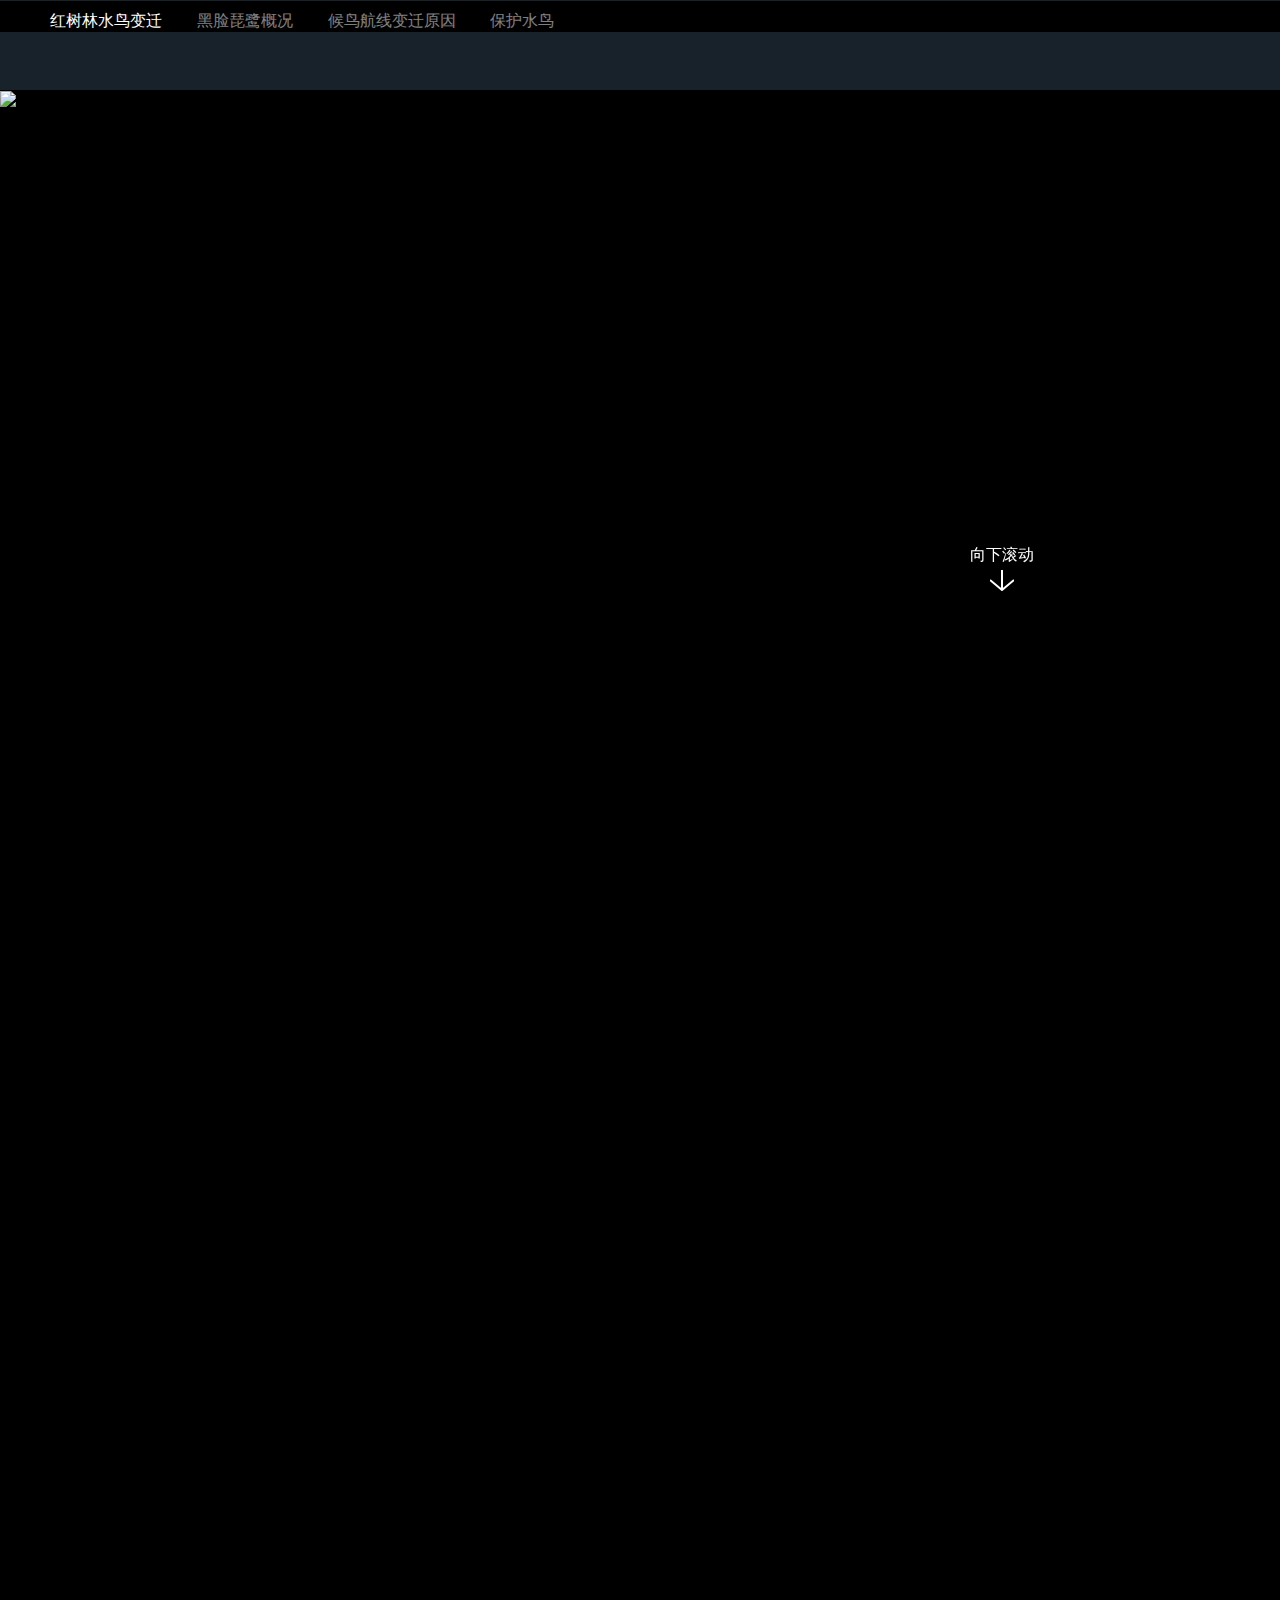
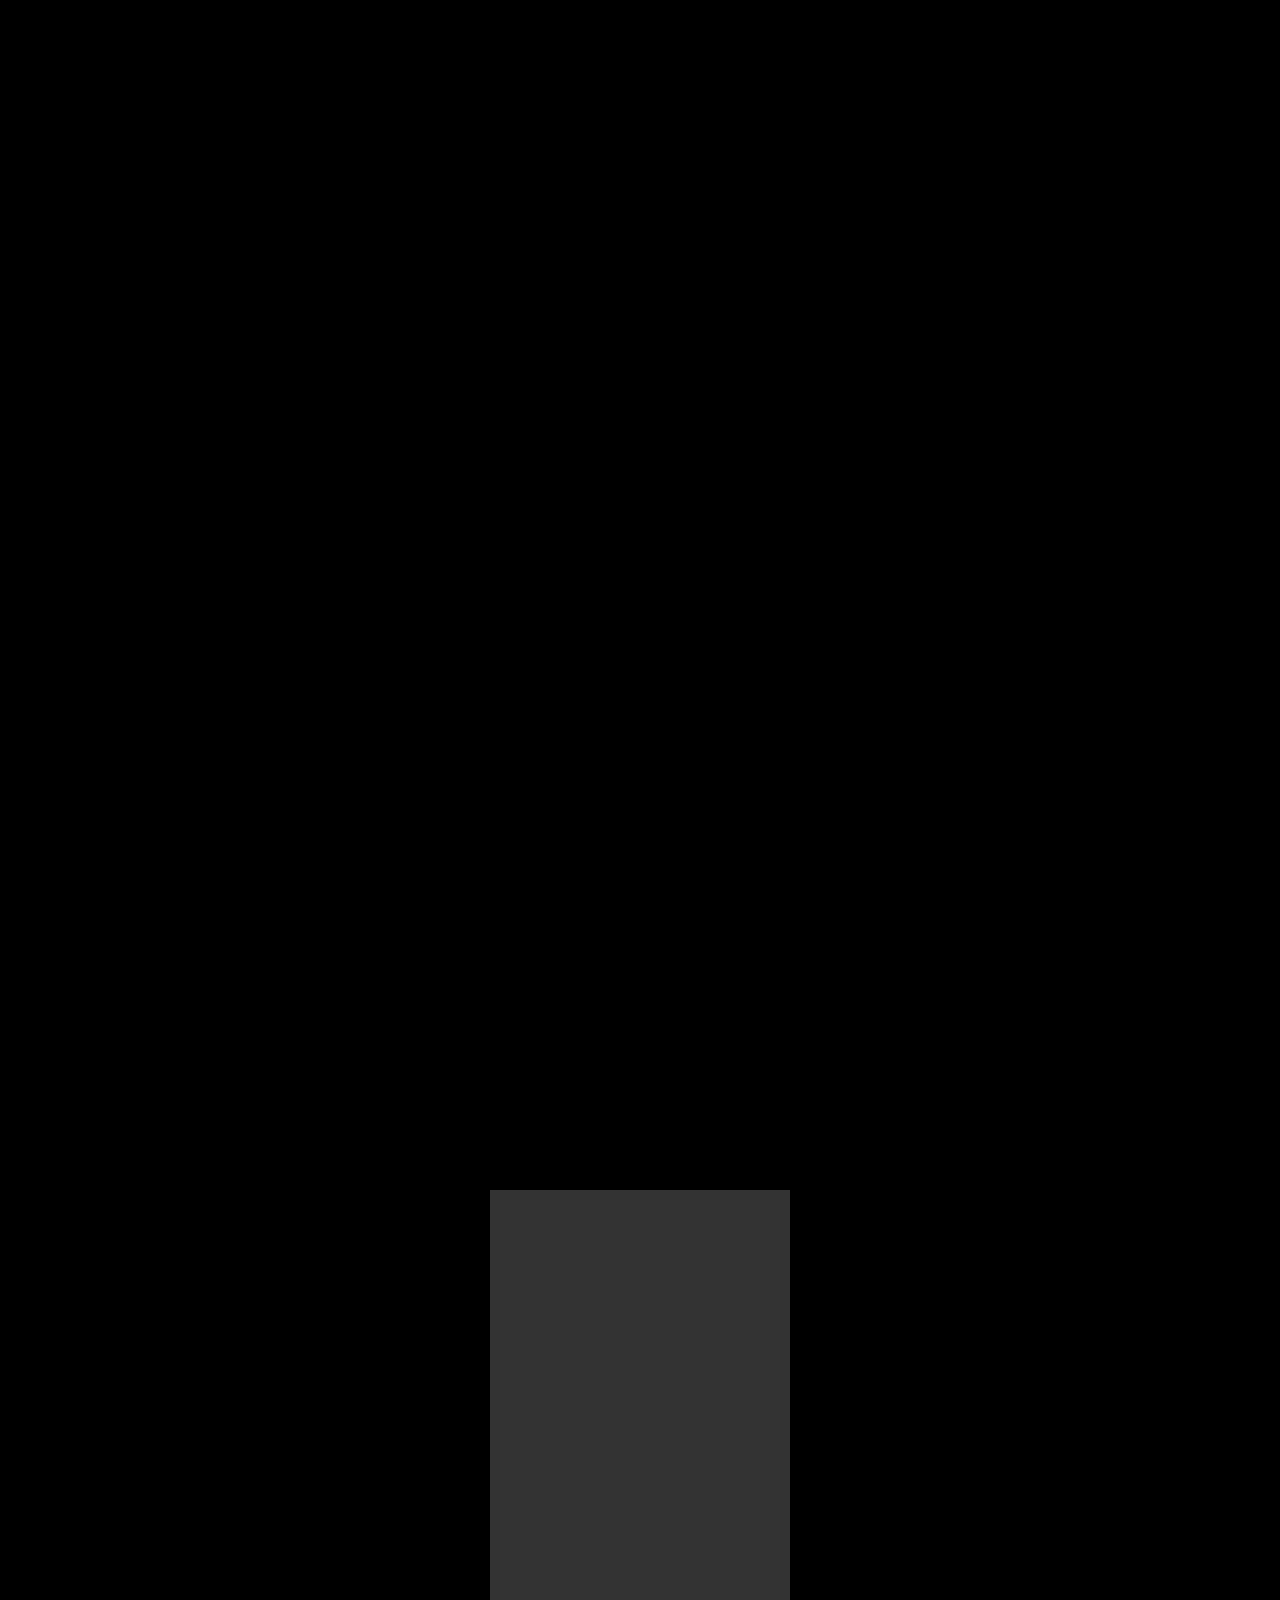
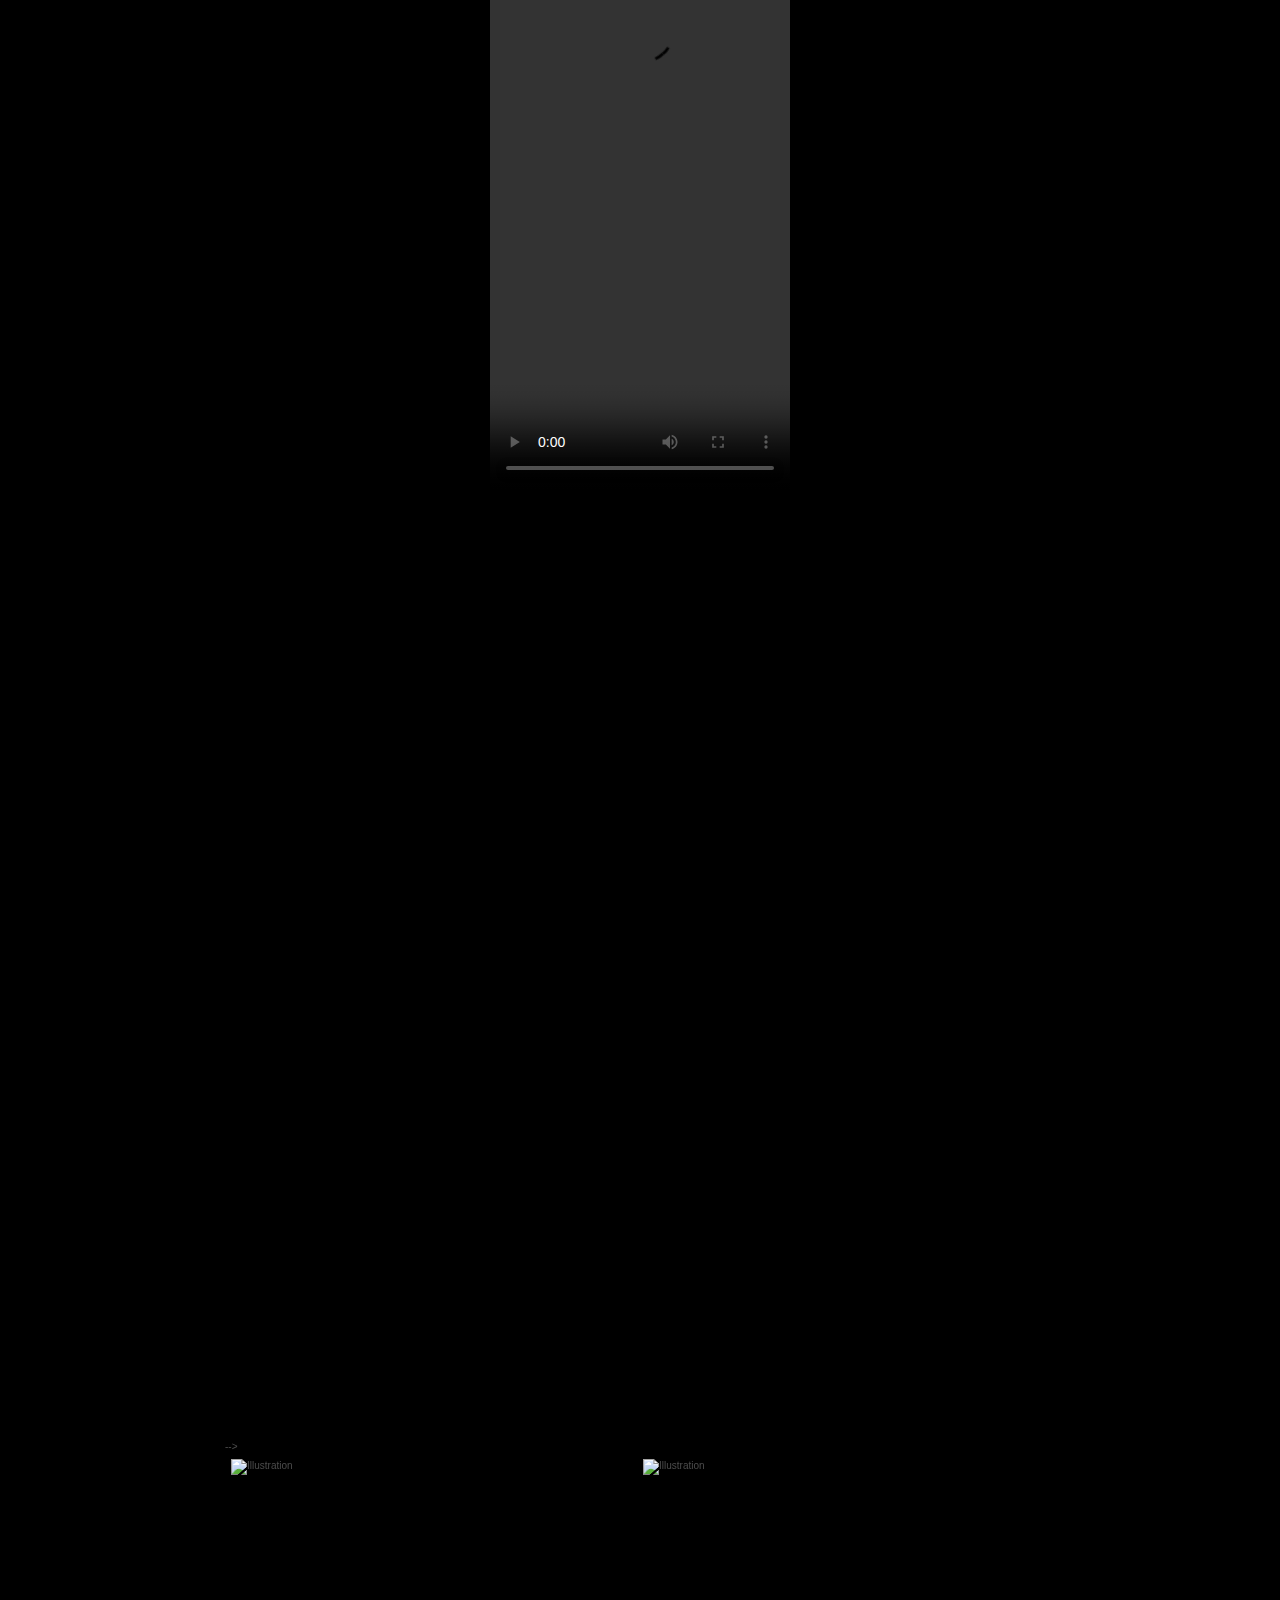
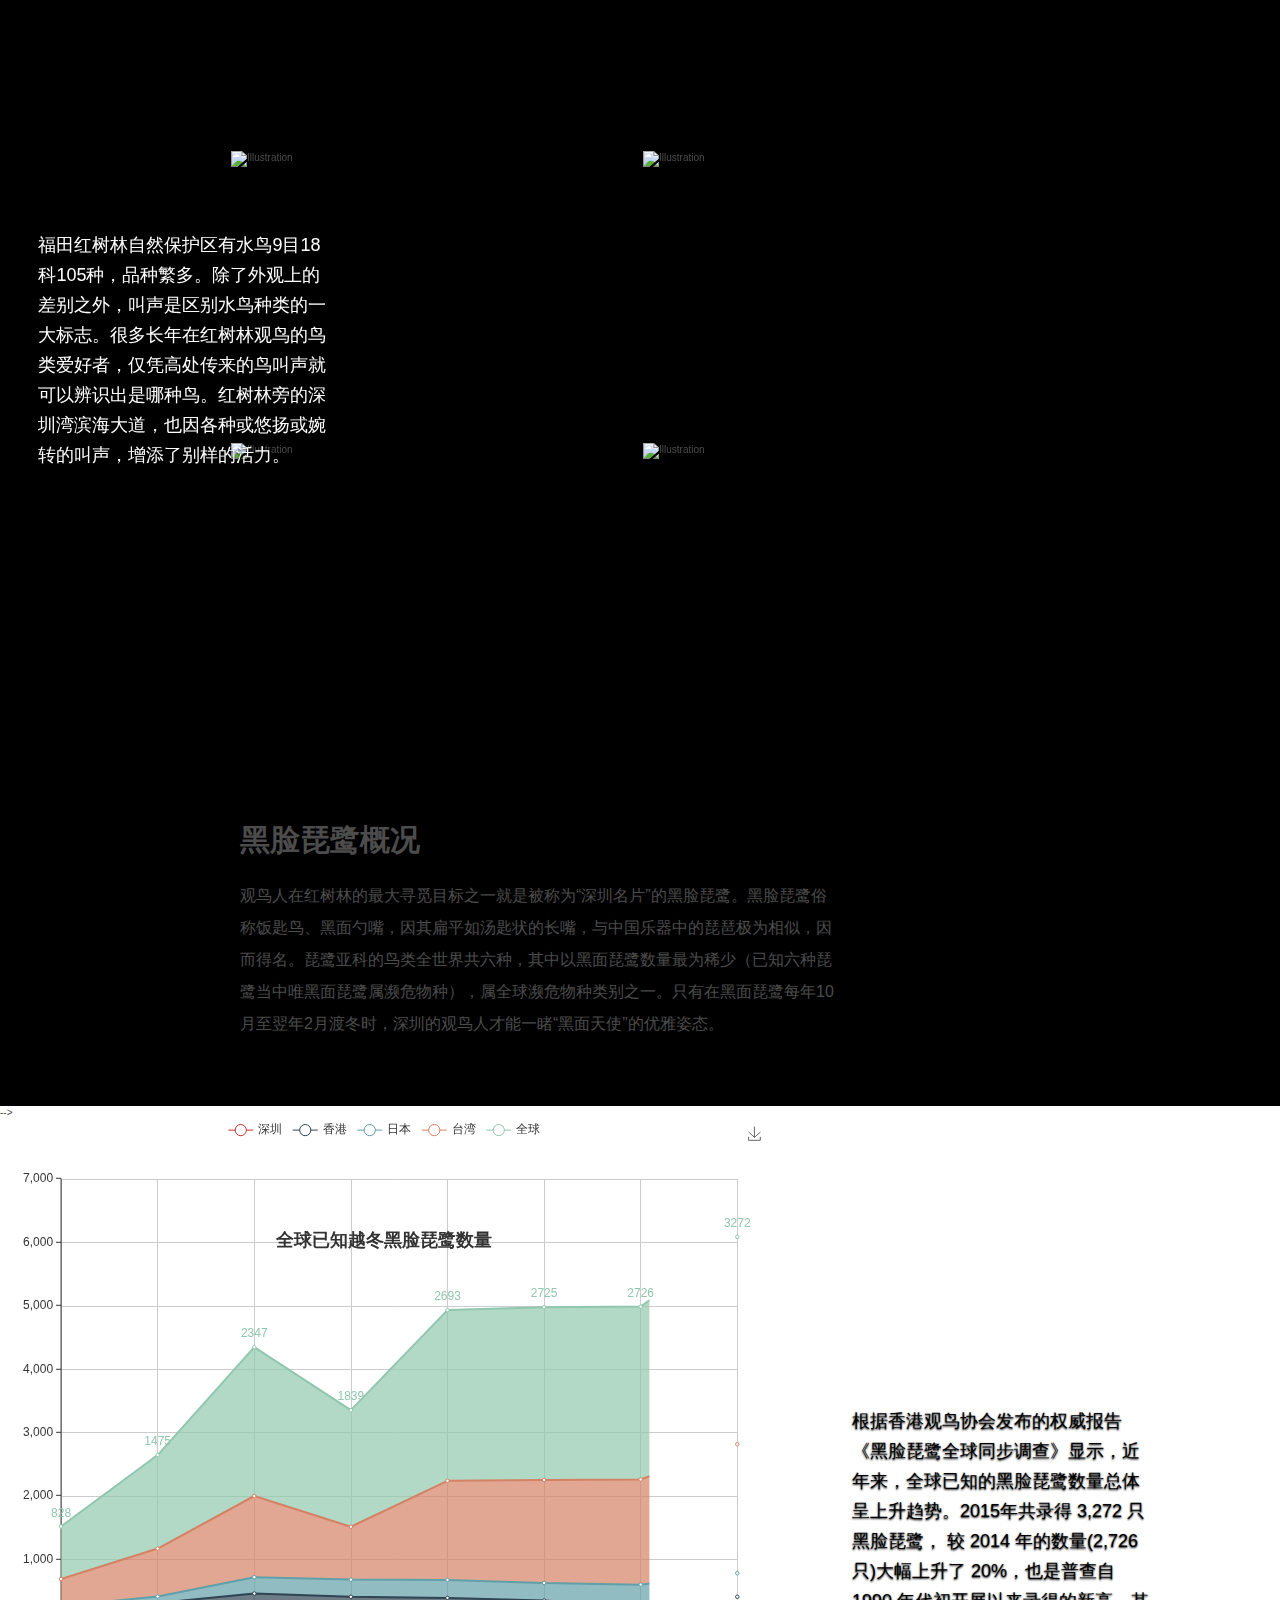
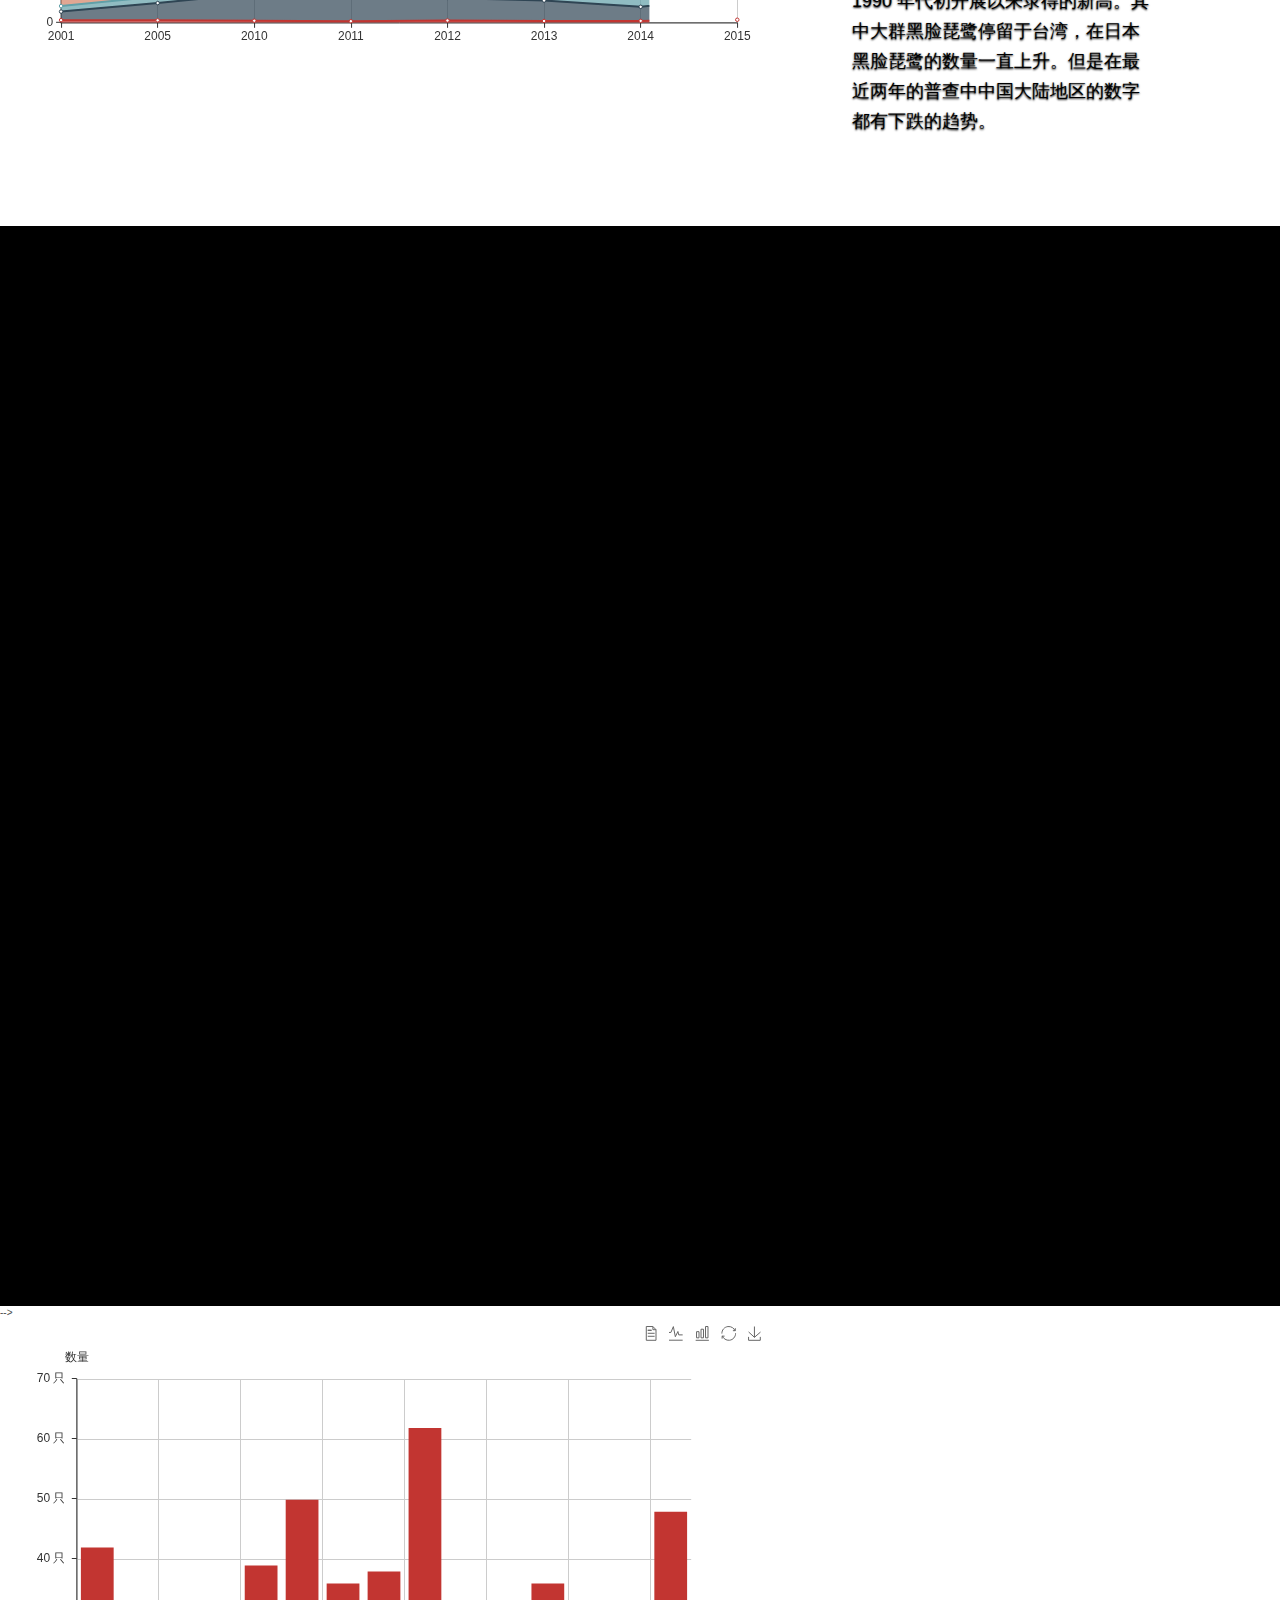
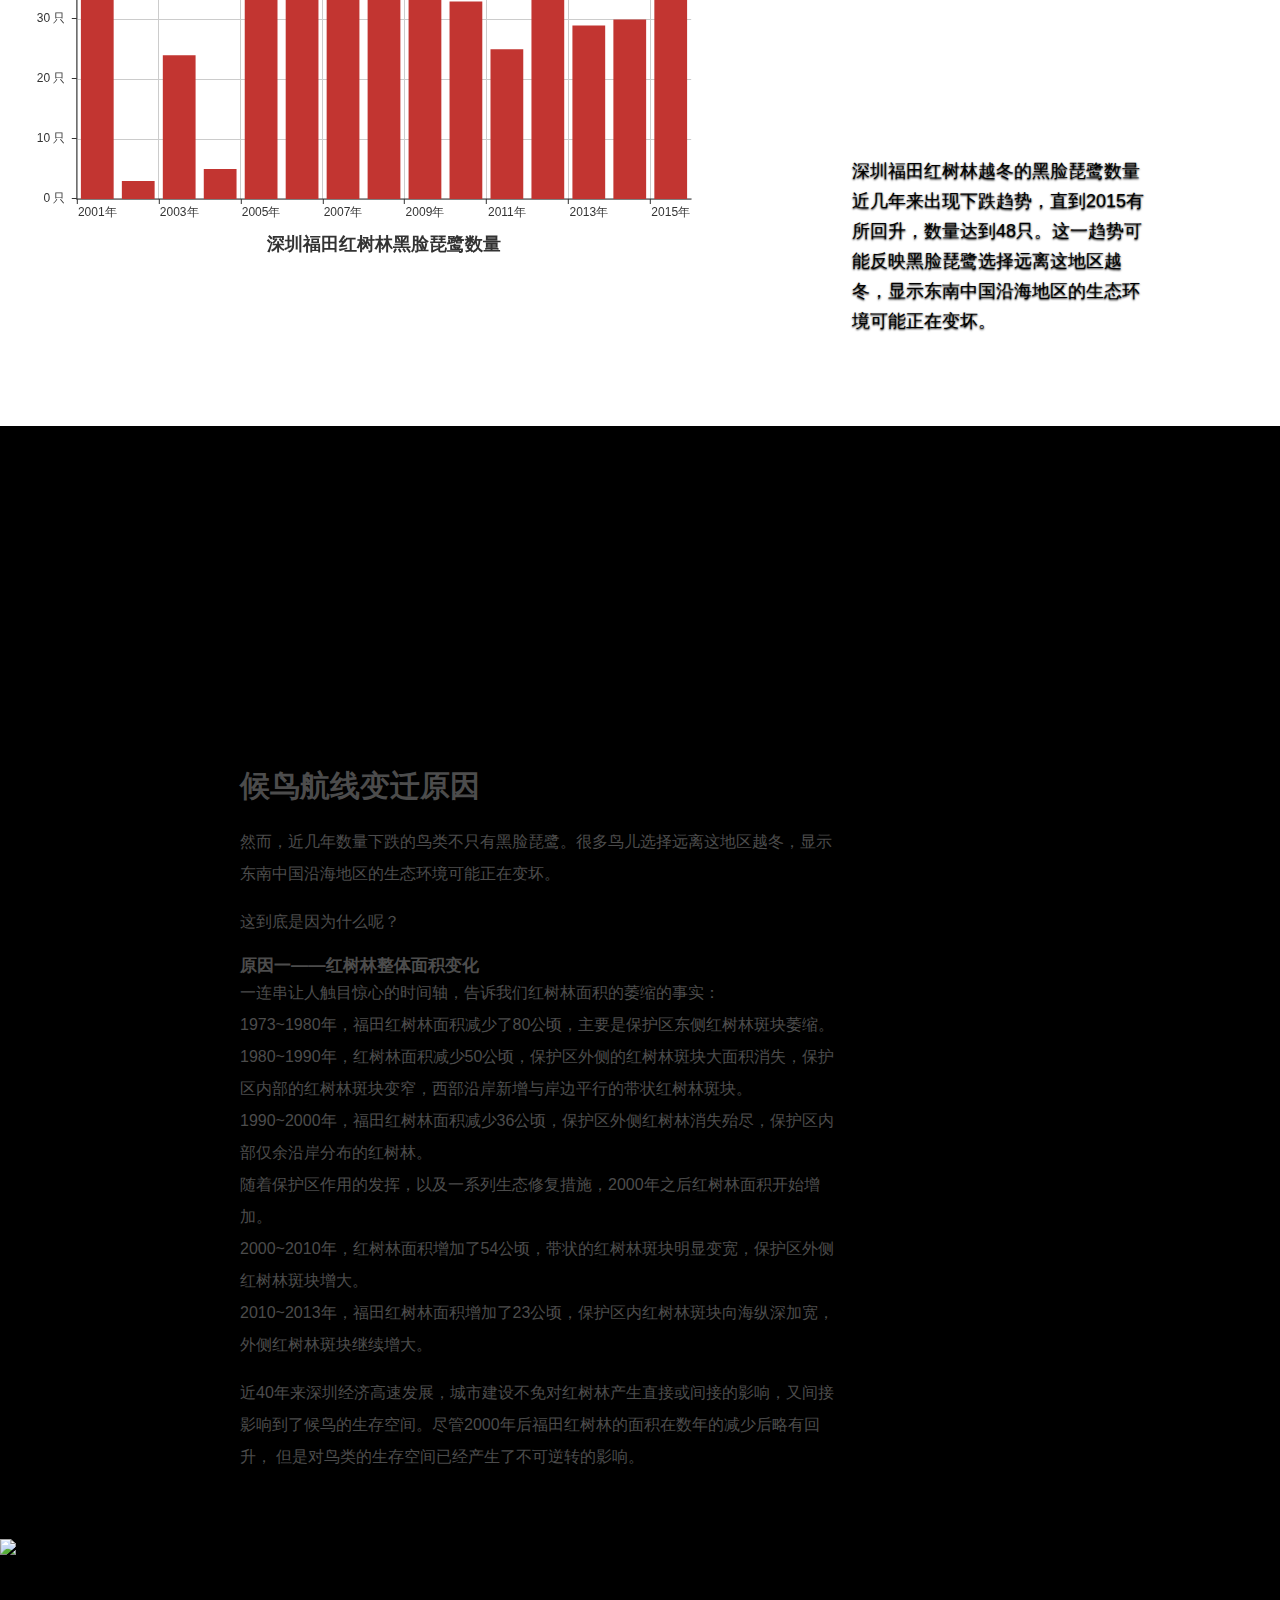
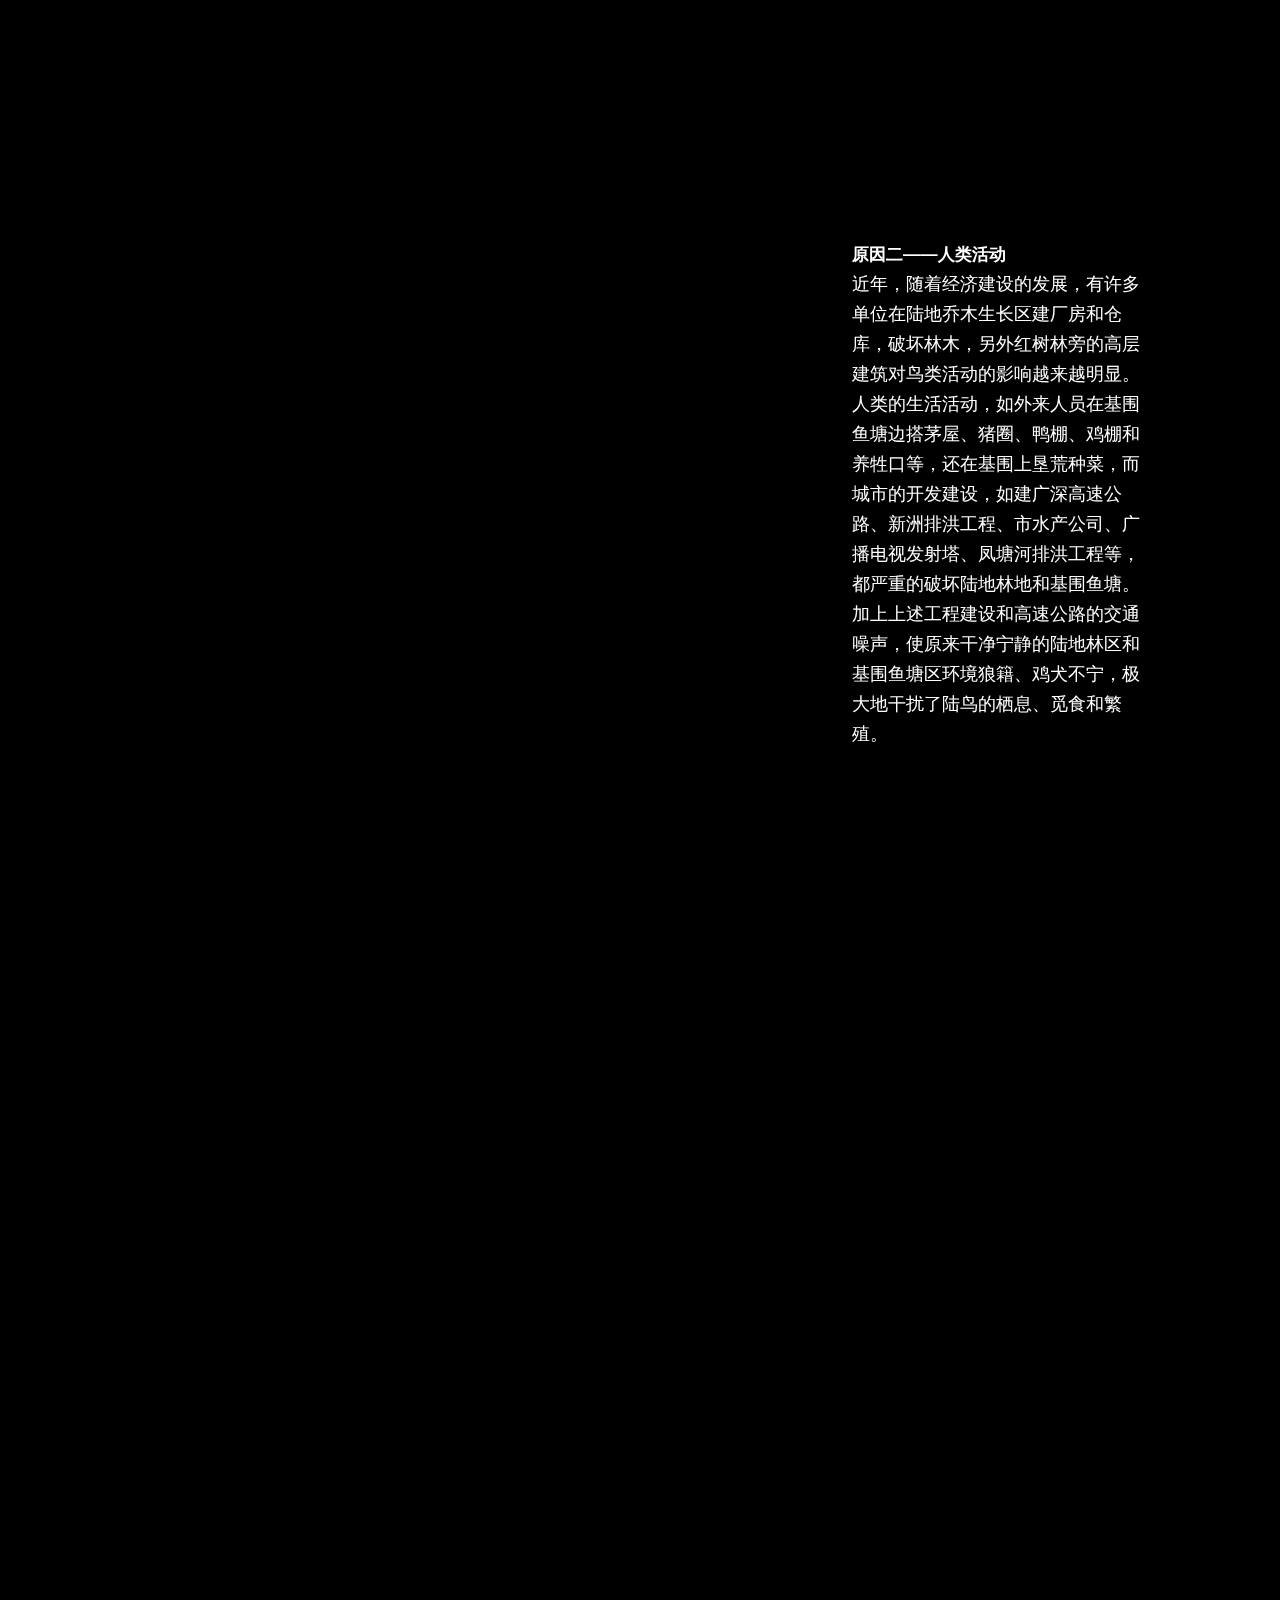
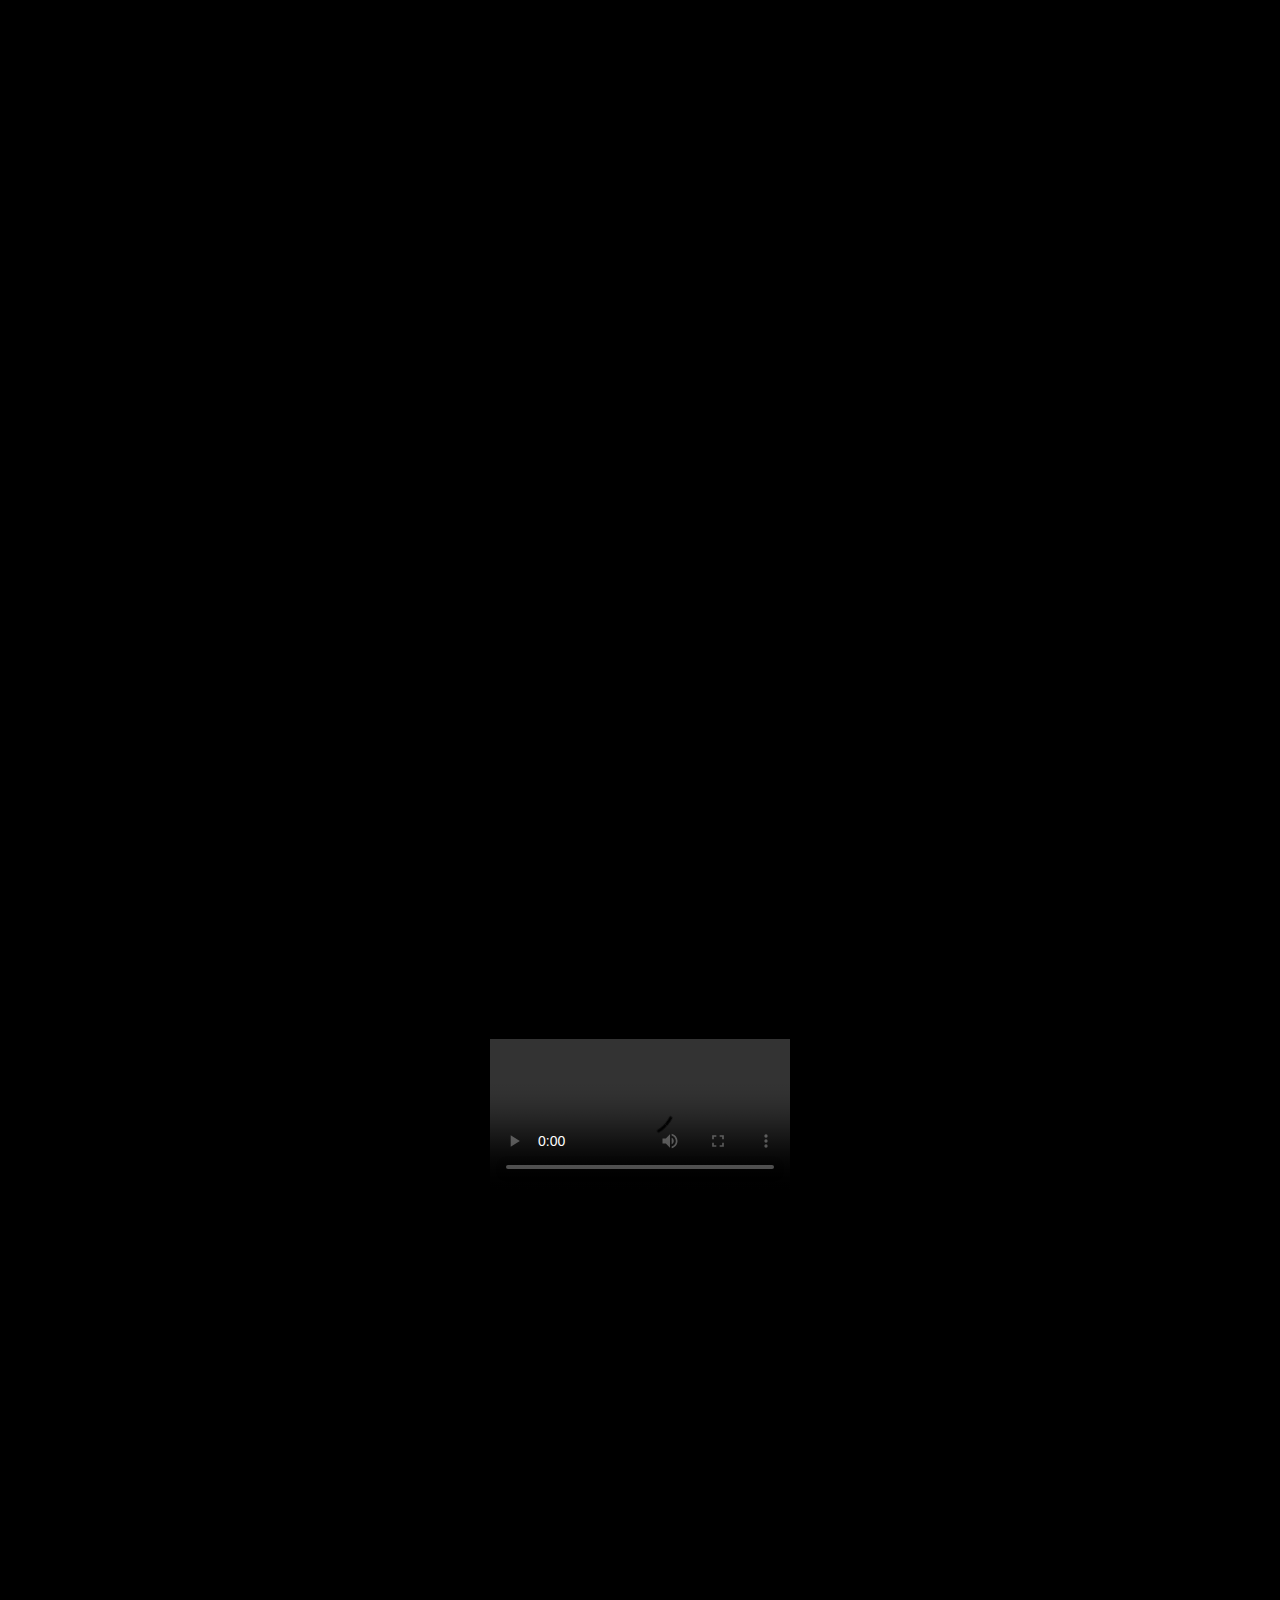
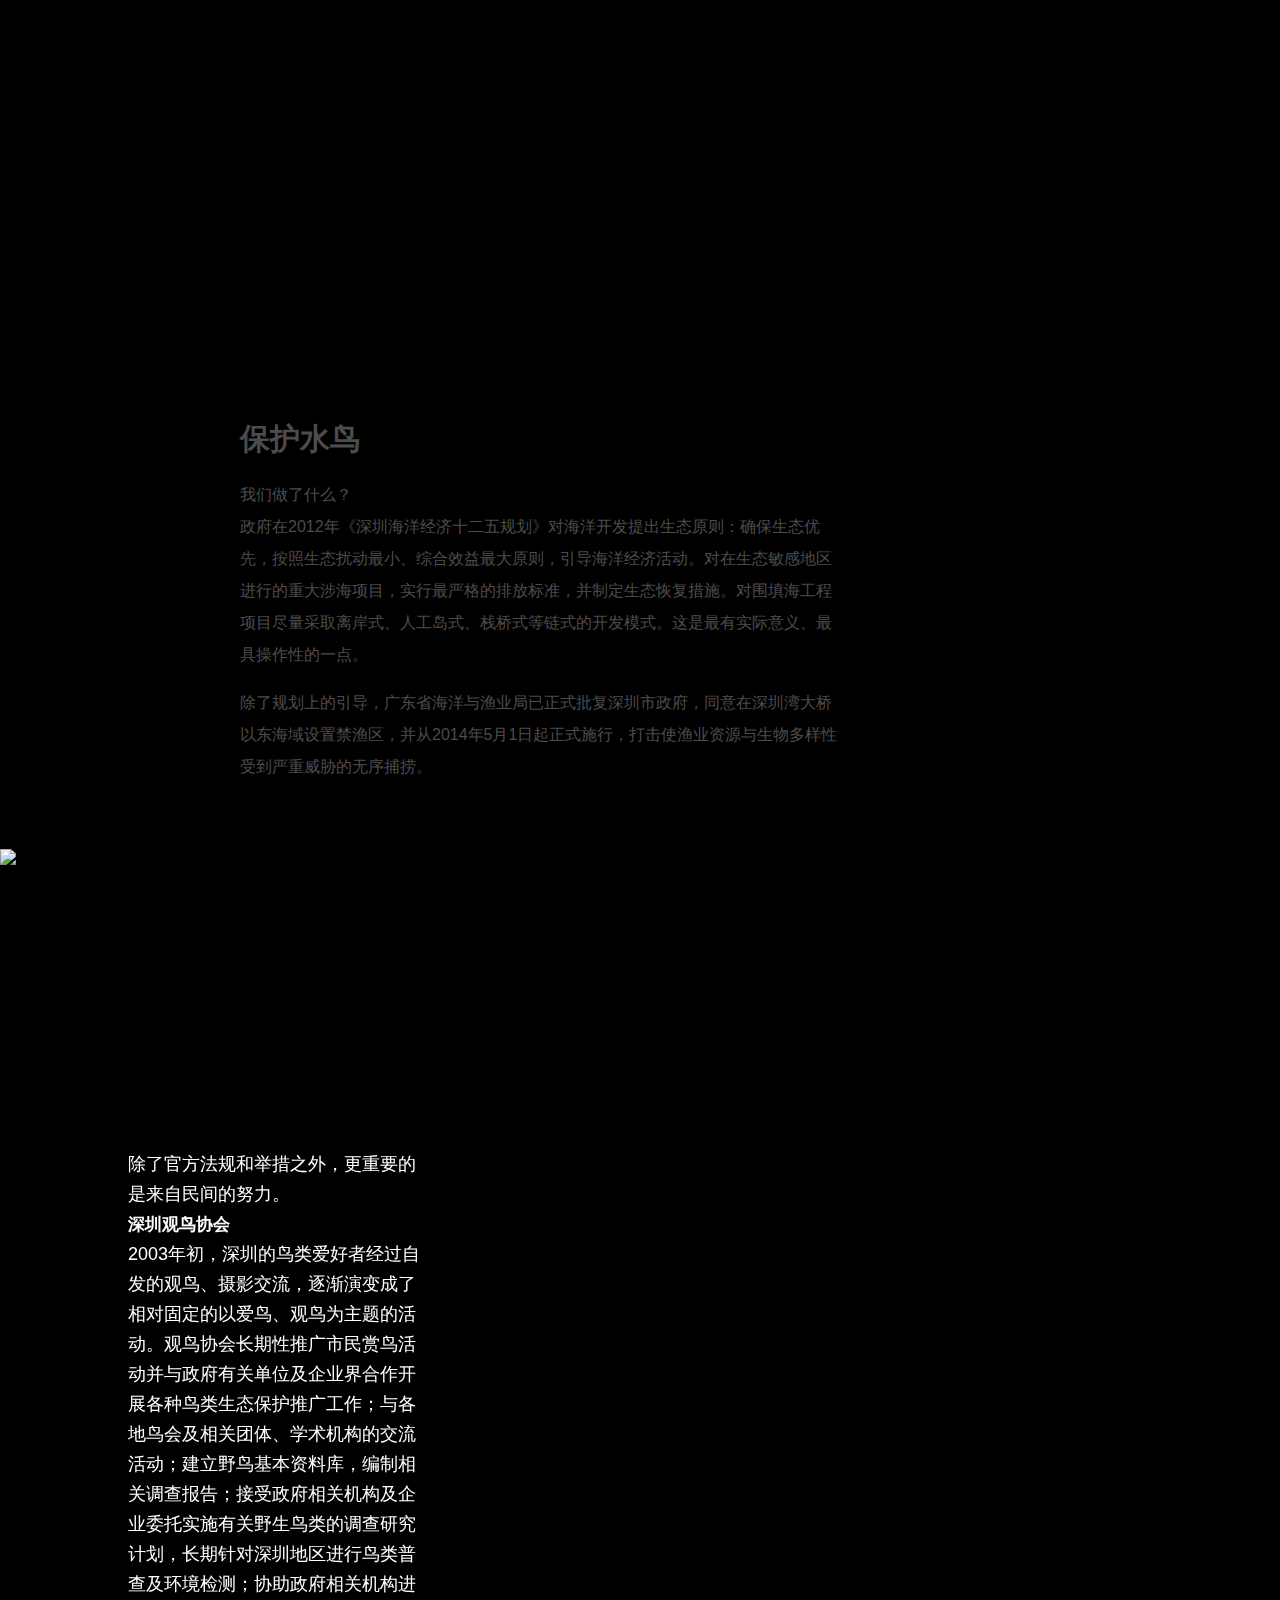
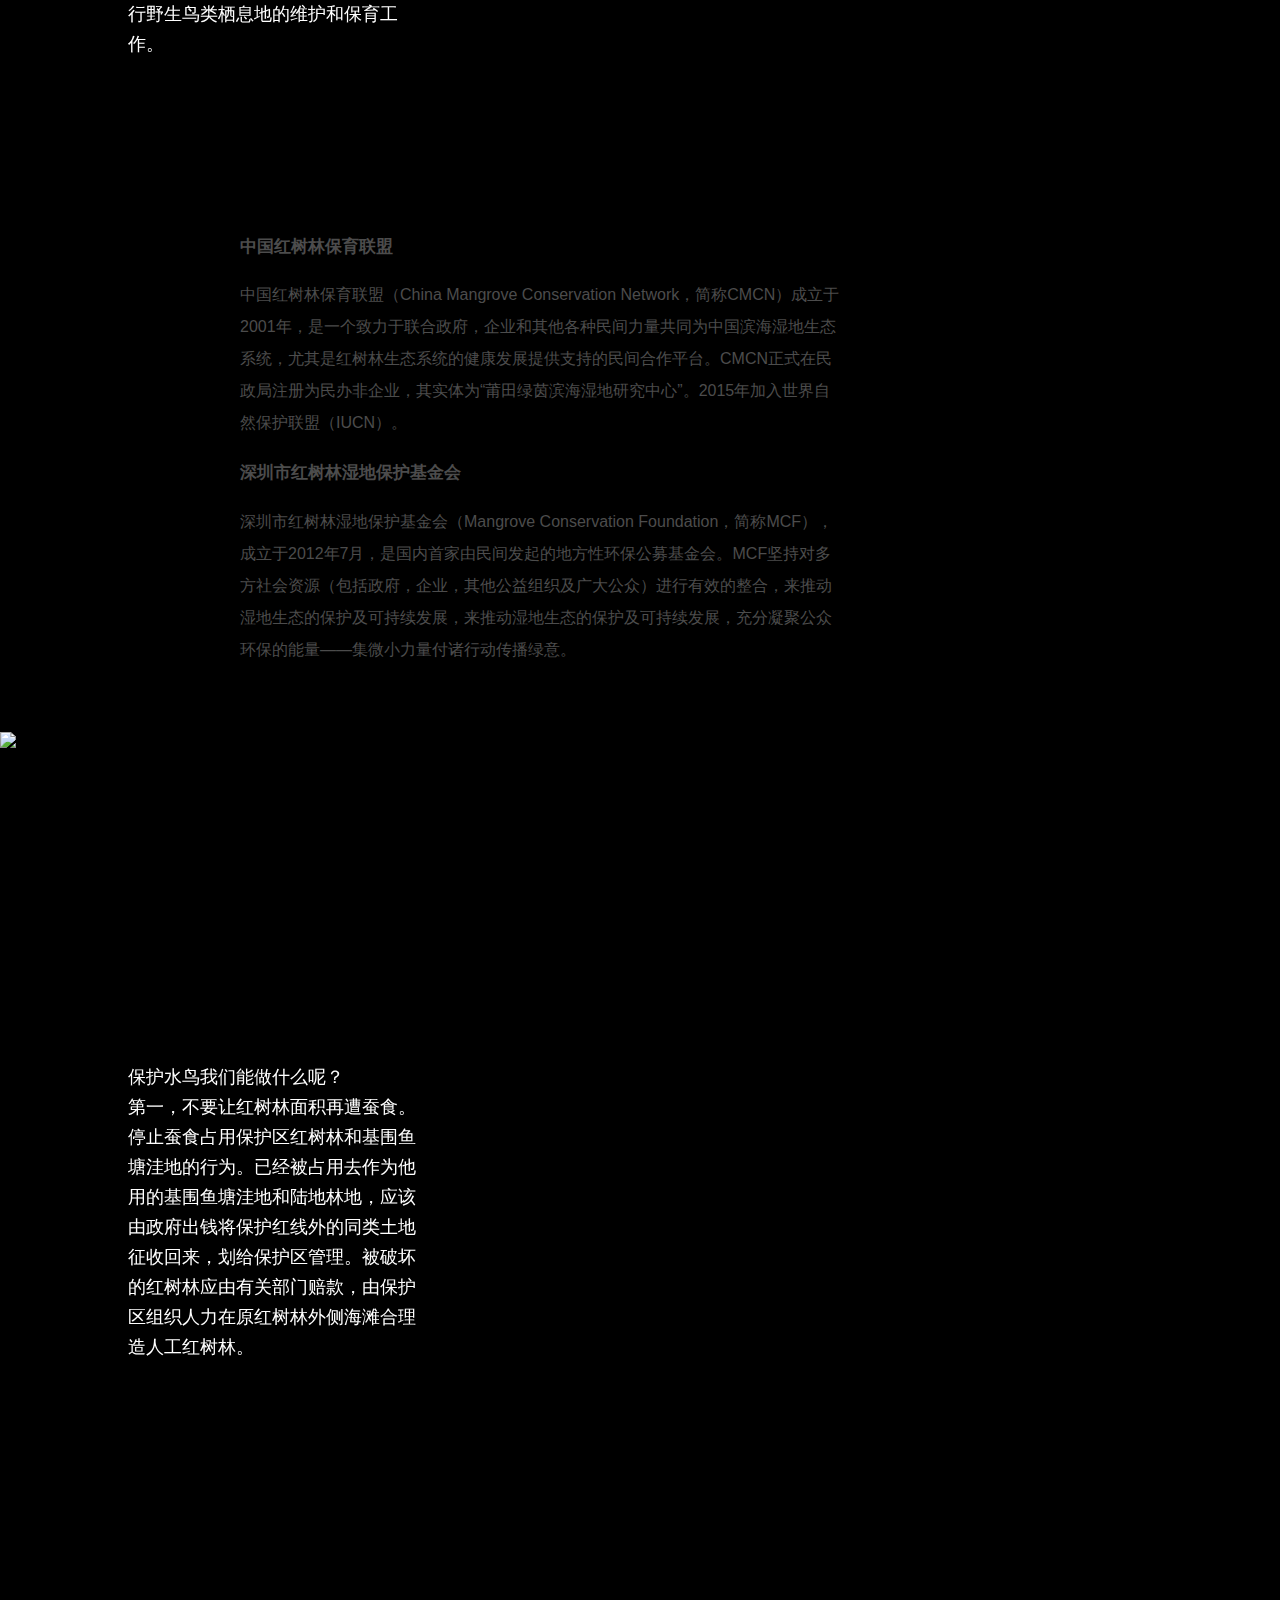
==== commit 97930913: "last" ====
--- a/bird/WebContent/index.html
+++ b/bird/WebContent/index.html
@@ -3,8 +3,8 @@
 <html>
 <head>
 <meta charset="UTF-8">
-<meta name="Description" content="澎湃，澎湃新闻，澎湃新闻网，新闻与思想，澎湃是植根于中国上海的时政思想类互联网平台，以最活跃的原创新闻与最冷静的思想分析为两翼，是互联网技术创新与新闻价值传承的结合体，致力于问答式新闻与新闻追踪功能的实践。">
-<meta name='Keywords' content="澎湃, 澎湃新闻,交互,动画,上海报业,东方早报，上海东方早报">
+<meta name="Description" content="">
+<meta name='Keywords' content="">
 <meta name="viewport" content="width=device-width, initial-scale=1.0, minimum-scale=1.0, maximum-scale=1.0, user-scalable=no">
 <meta name="format-detection" content="telephone=no"/>
  <link rel="stylesheet" href="assets/css/styles.css" />
@@ -15,7 +15,7 @@
 	<script src="js/echarts.min.js"></script>
 	<script src="js/world.js"></script>
 	<script src="js/china.js"></script>
-<title>气候移民</title>
+<title>bird protection</title>
 <script>
     var isMobile = function() {
       return /iPad|iPod|iPhone|Android/.test(navigator.userAgent) || document.location.hash == "#ipad";
@@ -31,7 +31,7 @@
 </script>
 </head>
 <body style='background-color:#000;' data-spy='scroll' data-target='.nav-menu' data-offset='10'>
-
+<!-- 
 <script type="text/javascript">
 //detect mobile
 (function() {
@@ -45,7 +45,7 @@
      }
     //current is pc and jump to mobile
   else if(isMobile && !mobileBody){
-      var mobileHref = hrefArr.splice(0,hrefArrLength-1).join('/')+'/mobile/index.html';
+      var mobileHref = hrefArr.splice(0,hrefArrLength-1).join('/')+'/index.html';
       location.href=mobileHref;
       return false;
       }
@@ -57,25 +57,27 @@
       }
 })()
 </script>
+ -->
 <div class="nav-box cl">
 
-<div class="fl nav-logo"><a href="http://www.thepaper.cn"></a></div>
+<div class="fl"><a href=""></a></div>
 <div class="nav-btn"></div>
 <div class="nav-menu ">
 <ul class="nav nav-list">
 <li><a href="#qihouyimin">红树林水鸟变迁</a></li>
 <li><a href="#zuihoutongdie">黑脸琵鹭概况</a></li>
 <li><a href="#shengtaixiufu">候鸟航线变迁原因</a></li>
-<li><a href="#xincunkunjing">新村困境</a></li>
+<li><a href="#xincunkunjing">保护水鸟</a></li>
 </ul>
 </div>
+<!-- 
 <div id="paper-share" class="share-box paper-share">
 <a class="jiathis_button_weixin"></a>
 <a class="jiathis_button_tsina"></a>
 <a class="jiathis_button_tqq"></a>
 <a class="jiathis_button_renren"></a>
-</div>
-<div class="nav-title">气候移民</div>
+</div> -->
+<div class="nav-title">bird</div>
 </div>
 <div class="main">
 <div class="article">
@@ -83,7 +85,7 @@
 <div class="video">
 <div class="video-container">
 
-<img src="assets/pic/bird.jpg" height="100%"/>
+<img src="assets/pic/fen.jpg" width="100%"/>
 <!--  <audio id="my_audio" src="assets/chapter1.mp3" loop type='audio/mpeg'></audio> -->
 </div>
 <div class="video-caption head-cap cap-right">
@@ -101,11 +103,7 @@
 <div class="video-container">
 <img width="100%" src="assets/pic/pic2.jpg"/>
 <div class="pageIndex">
-○
-●
-○
-○
-○
+
 </div>
 </div>
 <div class="video-caption cap-right">
@@ -120,38 +118,26 @@
 </video>
 -->
 <div class="pageIndex">
-○
-○
-●
-○
-○
+
 </div>
 </div>
 <div class="video-caption cap-left">根据国家环保部数据统计，我国共有红树林自然保护区34个（包括港澳台地区），集中分布在我国东部沿海省份，如福建省、广东省、广西省和海南省。福田红树林则是全国唯一一个位于城市腹地的自然保护区。</div>
 </div>
 <div class="video" data-video='movie' style="background:url(assets/pic/pre3.png)  left top;>
 <div class=" ">
-<!-- 
-<video preload="auto" poster="assets/walk1.jpg">
-<source src="assets/pic/walk.avi" type="video/avi"/>
-<!--   <source src="assets/walk.ogv" type="video/ogg"/>
-</video>
- -->
-<video src="assets/pic/walk.mp4"  width="60%"  poster="" controls>
+
+<video src="assets/pic/walk.mp4" style="clear:both;display:block;margin:auto"  height="100%"  poster="" controls>
 	This is fallback content to display for user agents that do not support the video tag.
 </video>
-<div class="pageIndex">
-○
-○
-○
-●
-○
-</div>
-
-<div class="video-caption1 cap-right">
-福田红树林自然保护区位于深圳湾东北部，与香港米埔红树林自然保护区一水相隔，与米埔红树林共同形成一个半封闭、且与外海直接相连的沿岸水体。该处河海相互作用，咸淡水混合，还有丰富的细物质沉积和肥沃的水质，为红树林湿地的发育提供了良好的地貌与物质环境。因此，福田红树林物种丰富、环境适宜，是候鸟们再理想不过的旅行客栈和越冬场所。然而，由于福田红树林紧邻城市，高楼、公路的建立，各种人类活动的干扰，都使得鸟类的数量一直在发生着变化。
-</div>
-</div>
+
+<div class="pageIndex">
+
+</div>
+
+<div class="video-caption1 cap-right1">
+</div>
+</div>
+
 <div class="video">
 <div class="video-container" >
 <div  id="migration" style="width: 1500px; height: 800px;"> </div>
@@ -161,11 +147,7 @@
 </video>
 -->
 <div class="pageIndex">
-○
-○
-○
-○
-●
+
 </div>
 </div>
 <div class="video-caption cap-left">全球水鸟的迁徙路线有8条，而福田红树林位则处于东亚-澳大拉西亚飞行航道的中心。这一条飞行航道覆盖范围广阔，共13000公里，经过22个国家。每年有超过250种、5000万只水鸟在本路线上迁徙，往返于繁殖地及越冬地，其中包括33种全球濒危物种和13种近危物种。在深圳湾，每年有100多种10万只以上从西伯利亚至澳大利亚南北迁徙的候鸟在此停歇或过冬。
@@ -180,57 +162,6 @@
 </div>
 
 
-
-
-
-
-<div class="section column">
-<h3>红树林水鸟变迁</h3>
-<p>当偏房的屋顶被七手八脚掀落的时候，马国清一家新的生活就要仓促开始了。他只是拿到一个有地址有门牌的新房钥匙，而对新家是什么样一无所知。那天是2013年12月清冷的一天，政府雇来的搬迁车队停在村口，此时距离人们得到确切搬家通知不过两天，大多数人都只能像他那样象征性的收拾几样家具：床、柜子，几件衣物和一袋土豆。就这样，浩浩荡荡的搬家队伍从宁夏南部山区向北部平原出发，留下处处是残缺旧屋的村庄。</p>
-<p>马国清今年31岁，他和父母妻儿生活在宁夏西吉一个叫芦子窝的村里。他还有3个儿子，分别只有7岁、5岁和不到周岁。跟村子其他年轻人比起来，马国清说话做事甚少犹豫。搬家的前两月，当乡政府通知他去签搬迁协议时，他甚至都没看文本便落了名。</p>
-<p>“外面地方平，用水方便，小孩读书方便，我考虑什么？”他说。</p>
-<p>马家的搬迁，源于宁夏一项涉及35万人的移民计划。这份叫做宁夏“十二五”中南部生态移民的规划中写到：迁出地“处于我国半干旱黄土高原向干旱风沙区过渡的农牧交错地带，生态脆弱，干旱少雨，土地瘠薄，资源贫乏，自然灾害频繁，水土流失严重。”</p>
-<p>从素有“塞上江南”之称的银川平原向南，便进入规划所指的黄土高原区。从卫星地图上看，宁夏地势南高北低。北部的贺兰山由南向北，扼守沿山洪积平原，由青藏高原发源的黄河过黑山峡，河面豁然开朗，自此大致沿着贺兰山的走向，纵贯整个宁夏平原，造就了“天下黄河富宁夏”。然而在这个南北狭长的自治区南下，穿过引黄灌区，则是由风沙统治的王国。在春天来临之前，那里是一片单调干涸的黄土坡，不长其余颜色，车子急驶而过，风在窗外夹着泥沙旅行，然后落在深陷的沟壑里，不着痕迹的改变着地貌。</p>
-<p>就是这块干涸的黄土高原，亦是我国连片扶贫区之一，生活着回、汉等民族。它有个更为人所熟知的名字——西海固。</p>
-<p>“中国西北干旱环境早在晚白垩纪和早第三纪就开始形成，并不是短期内造成的。”宁夏大学资源环境学院教授汪一鸣说，“喜马拉雅造山运动之后青藏高原大幅度隆升，干旱程度就加剧了。”</p>
-<p>不过，如今的全球气候变化似乎使事情向更糟的方向发展。</p>
-<p>根据宁夏气象局的研究，近50年那里的平均气温上升了2.2℃，干旱及其它极端气候事件也比过去来得更加频繁。政府间气候变化专门委员会认为，全球海陆表面平均温度在过去130年间升高了0.85℃，而宁夏的变化显然高于世界平均水平。</p>
-<p>气温上升有可能会使未来降水增加，但宁夏所处的西北干旱半干旱区生态脆弱，这使得气候专家林而达认为升温同时会导致蒸发增加，可能抵消甚至超过降水量增加的作用，无助于解决干旱缺水的程度，也就使得世代生活在那里的人面临着维持生计的困扰。</p>
-<p>一项由中英瑞三国于2010年联合开展的中国适应气候变化项目研究显示，宁夏中南部为雨养农业，农田除了靠天吃饭，缺乏灌溉水，而随着气候变化，一来粮食亩产呈现递减趋势，仅为30公斤左右，不足黄灌区的1/10，二来气象灾害造成的粮食产量损失呈不断上升趋势。</p>
-<p>在马国清父亲马炳武的记忆里，西海固从1970年代开始雨水就愈加少，1990年代中，水少到一根草也不长，庄稼全部绝收，为了不让家里人饿死，他只好带着年幼的马国清一路行至银川乞讨。</p>
-<div id="jquery_jplayer_1" class="cp-jplayer" data-audio='noodle'></div>
-<div class="fl record">
-<div id="cp_container_1" class="cp-container fl">
-<div class="cp-buffer-holder">
-<div class="cp-buffer-1"></div>
-<div class="cp-buffer-2"></div>
-</div>
-<div class="cp-progress-holder">
-<div class="cp-progress-1"></div>
-<div class="cp-progress-2"></div>
-</div>
-<div class="cp-circle-control"></div>
-<ul class="cp-controls">
-<li><a class="cp-play" tabindex="1">play</a></li>
-<li><a class="cp-pause" style="display:none;" tabindex="1">pause</a></li>
-</ul>
-</div>
-</div>
-<p>家里的晚餐是简单的土豆面——西海固最常见的主食，暗黄的灯光照在屋里，一家人围坐在短腿桌旁，孩子的眼睛则盯着电视眨也不眨，这是除了电灯外家里唯一的电器。妻子马晓红从县城捎回来几样蔬菜，放进沸水和辣椒一煮，给晚餐增加了滋味。绿色蔬菜在村庄的饭桌上并不常见，就连串门的叔叔都说这是芦子窝最丰富的晚餐。马国清还记得随父亲行乞的景象。“我那时候就想，以后要每天都能吃上一碗土豆面就好！”</p>
-<p>把像芦子窝这样受到气候变化影响的贫困人口迁出，便是宁夏所采取的应对战略之一。如果按照国际移民组织的定义，这部分人则是事实上的气候移民。</p>
-<p>该组织发布的《2010国际移民报告》中指出气候变化可以从以下方面影响人类的迁徙：持续增温及干旱影响农业生产，降低生计水平和清洁用水的利用，导致人们被迫离开家园；又或者因为气候变化影响生态系统服务，人对自然资源的争夺导致社会冲突和人口流动。</p>
-<p>在芦子窝，尽管没有人知道这个词，但国际移民组织在2013年预测，在今后的40年里全球将有2亿到10亿人成为气候移民，如果以今天的人口规模来算，这意味着全世界每100个人中就有2-14人加入这一阵营。</p>
-<p>在中国，如果把西海固这样的生态脆弱区和《中国农村扶贫开发纲要（2011-2020）》中提到的连片特困地区、重点县和扶贫村放在同一张地图上，会发现它们在地理上有惊人的重合。环境保护部2005年统计显示，中国95%的绝对贫困人口生活在生态环境极度脆弱的地区，而这部分地区对气候变化更为敏感。</p>
-<p>关注于抗击贫困的非政府组织乐施会在中国注意到了全球变暖与贫困问题的关系，他们的报告直陈：气候变化将直接或间接加剧贫困，而国家应当加大相关气候变化适应对策及技术研发的投入，并在气候变化的国际谈判中，将适应气候变化与扶贫结合作为中的议题加以讨论，以达成一个真正关注贫困人群利益的协议。</p>
-</div>
-<div class="section column" id="zuihoutongdie">
-<h3>黑脸琵鹭概况</h3>
-<p>芦子窝的名字来自于山沟里一窝野生的芦草，它们在落了雪花一样的盐碱地里生长。山坡上散落着四四方方的民居院落，他们逐渐取代传统的土窑，而后者大多已成为牛羊的圈所。山谷里偶尔传来年轻人们追捕野兔的奔跑声和笑声。除此而外，乡村生活实在乏善可陈。</p>
-<p>芦子窝位于宁夏南部固原市西吉县，人口50余万，据省会银川370余公里。那里是陇西黄土高原的腹地，东部六盘山所发挥的小气候调节作用有限。在西吉，干旱经年累月，初来乍到的人，直觉得嗓子眼儿都皱起来，就像裂开的黄土地。</p>
-<p>那里有多旱？西吉气象局的统计表明，西吉年均降水量为200-650毫米，蒸发量1500-2000毫米之间，蒸发量大大高于降水量。</p>
-<p>水是村庄的头等大事。西海固的俗语说：喝一口水，眼泪汪汪，饮一瓢水，就是天堂。赶驴挑水，是每家每户清晨起来的第一件事。</p>
-<p>细小的山泉在峡谷的深处，沿着曲折陡峭的山路要走40分钟。近的地方还有一眼泉，流出来却是苦咸水，只有牲口能喝，远的泉才是清水，人可饮用。话这么说，可马国清用“清泉水”泡茶，在外人吃起来，杯盖里仍旧是苦味。</p>
-</div>
 <div class="section video-sequence">
 <div class="video">
 <div class="video-container">
@@ -254,114 +185,59 @@
             </ul>
         </section>
 <div class="pageIndex">
-●
-○
-○
-○
-○
+
 </div>
 </div>
 <div class="video-caption cap-left1">福田红树林自然保护区有水鸟9目18科105种，品种繁多。除了外观上的差别之外，叫声是区别水鸟种类的一大标志。很多长年在红树林观鸟的鸟类爱好者，仅凭高处传来的鸟叫声就可以辨识出是哪种鸟。红树林旁的深圳湾滨海大道，也因各种或悠扬或婉转的叫声，增添了别样的活力。
 </div>
 </div>
 </div>
-<div class="section video-sequence">
+<div class="section column" id="zuihoutongdie">
+<h3>黑脸琵鹭概况</h3>
+<p>观鸟人在红树林的最大寻觅目标之一就是被称为“深圳名片”的黑脸琵鹭。黑脸琵鹭俗称饭匙鸟、黑面勺嘴，因其扁平如汤匙状的长嘴，与中国乐器中的琵琶极为相似，因而得名。琵鹭亚科的鸟类全世界共六种，其中以黑面琵鹭数量最为稀少（已知六种琵鹭当中唯黑面琵鹭属濒危物种），属全球濒危物种类别之一。只有在黑面琵鹭每年10月至翌年2月渡冬时，深圳的观鸟人才能一睹“黑面天使”的优雅姿态。
+</p></div>
+
+<div class="section video-sequence"  >
 <div class="video" >
-<div class="video-container">
+<div class="video-container" style="background-color: rgb(255, 255, 255);>
 <!-- <img width="100%" src="assets/_99C9779.jpg"/> -->
 <div  id="zhexian" style="width: 1500px; height: 800px;"> </div>
 <div class="pageIndex">
-●
-○
-○
-○
-○
-</div>
-</div>
-<div class="video-caption cap-left1">根据香港观鸟协会发布的权威报告《黑脸琵鹭全球同步调查》显示，近年来，全球已知的黑脸琵鹭数量总体呈上升趋势。2015年共录得 3,272 只黑脸琵鹭， 较 2014 年的数量(2,726 只)大幅上升了 20%，也是普查自1990 年代初开展以来录得的新高。其中大群黑脸琵鹭停留于台湾，在日本黑脸琵鹭的数量一直上升。但是在最近两年的普查中中国大陆地区的数字都有下跌的趋势。
+
+</div>
+</div>
+<div class="video-caption cap-right" style="color:#000">根据香港观鸟协会发布的权威报告《黑脸琵鹭全球同步调查》显示，近年来，全球已知的黑脸琵鹭数量总体呈上升趋势。2015年共录得 3,272 只黑脸琵鹭， 较 2014 年的数量(2,726 只)大幅上升了 20%，也是普查自1990 年代初开展以来录得的新高。其中大群黑脸琵鹭停留于台湾，在日本黑脸琵鹭的数量一直上升。但是在最近两年的普查中中国大陆地区的数字都有下跌的趋势。
 
 </div>
 </div>
 
 <div class="video" >
-<div class="video-container">
+<div class="video-container" style="background-color: rgb(255, 255, 255);>
 <!-- <img width="100%" src="assets/_99C9779.jpg"/> -->
 <div  id="bin" style="width: 1500px; height: 800px;"> </div>
 <div class="pageIndex">
-●
-○
-○
-○
-○
-</div>
-</div>
-<div class="video-caption cap-left1">在全球同步普查期间黑脸琵鹭的栖息地中，台湾台南市曾文溪口、日本以及香港的后海湾，仍然是黑脸琵鹭的主要越冬地点。其中，第一大越冬地点台湾占比达到62.16%，深圳福田红树林的黑脸琵鹭数量占全球的1.47%。
+
+</div>
+</div>
+<div class="video-caption cap-right" style="color:#000">在全球同步普查期间黑脸琵鹭的栖息地中，台湾台南市曾文溪口、日本以及香港的后海湾，仍然是黑脸琵鹭的主要越冬地点。其中，第一大越冬地点台湾占比达到62.16%，深圳福田红树林的黑脸琵鹭数量占全球的1.47%。
 </div>
 </div>
 
 <div class="video" >
-<div class="video-container">
+<div class="video-container" style="background-color: rgb(255, 255, 255);>
 <!-- <img width="100%" src="assets/_99C9779.jpg"/> -->
 <div  id="bird" style="width: 1500px; height: 800px;"> </div>
 <div class="pageIndex">
-●
-○
-○
-○
-○
-</div>
-</div>
-<div class="video-caption cap-left">深圳福田红树林越冬的黑脸琵鹭数量近几年来出现下跌趋势，直到2015有所回升，数量达到48只。这一趋势可能反映黑脸琵鹭选择远离这地区越冬，显示东南中国沿海地区的生态环境可能正在变坏。
+
+</div>
+</div>
+<div class="video-caption cap-right" style="color:#000">深圳福田红树林越冬的黑脸琵鹭数量近几年来出现下跌趋势，直到2015有所回升，数量达到48只。这一趋势可能反映黑脸琵鹭选择远离这地区越冬，显示东南中国沿海地区的生态环境可能正在变坏。
 
 </div>
 </div>
 
 </div>
 <div class="section column">
-<p>根据西吉县水务局的调查，这里的地下水溶解性总固体和硫酸盐超过国家生活饮用水标准数倍。在县城里的人家都购买外来的纯净水使用，在村里，人们只好守着传统生活。</p>
-<p>马国清匐在蓄水池口，全身弯下去一桶一桶把水舀上来。蓄水池口又低又滑，他的母亲有一次就失足整个人掉下去。接好水以后，准备赶着驴回去，但他的驴好像怕人再让它负重，还没等水桶盖拧紧就要跑，马国清大喝了它一声，结果驴跑得更快，人只好小跑，跟着驴赶路。</p>
-<p>除了挑水，户户都要造水窖，水窖的外形四四方方，通过收集地面、屋顶的雨水并存储起来供人畜使用。</p>
-<p>马国清家里的水窖能装8、9吨水，足全家5月之需。”这要是在你们城里，还不洗几次澡就没了？“他说。</p>
-<div class="galleryBtn" data-gallery='cmsh'>
-<div class="galleryImg"><img src="assets/cmsh.jpg"/></div>
-<div class="galleryPly"></div>
-<div class="galleryCap">因为贫瘠，年轻的人急于离开，年长的却早已顺应这里的四季更迭，只求安稳。</div>
-</div>
-<p>妻子马晓红出生在西吉县城，2006年他们结婚时，她的弟弟来送亲，到了亲家屋门前，一看这惨淡模样，不禁替姐姐抹眼泪。这也是马晓红第一次来芦子窝，马国清早跟她说：“我只有两间屋、一头牛给你。”结果她答说，“再怎么样，看上的是你的人，又不是你的家。”</p>
-<p>也不是每个人都像马国清这么幸运，曾经就有西海固人娶了外来的媳妇，娘家人嫌弃村里穷，硬是把新娘给带走了。</p>
-<p>虽然外面的人不愿来，但西海固的人口之多及由此导致的资源匮乏又是大问题。</p>
-<p>据研究宁夏人口变迁问题的杨新才讲述，在上世纪40年代末，由于清朝末年回民起义遍及西北，及至几十年战后恢复，西海固人口不足20万人。随后又经过民国烽火和地震等灾害，到上世纪40年代末，人口增加，但总数也不足50万人。相比较，现在仅西吉一县就有50余万人口。</p>
-<p>曾任宁夏发展和改革委员会副主任的马忠玉说，“上世纪八九十年代，中国科学院、国家土地管理局，还有联合国粮农组织共同估算，宁夏中南部地区的人口承载能力只有130万人左右，但是现在当地人口已经230万人了。超载会导致更加贫困，环境更加退化。所以在全球气候变化的大背景下，宁夏一定要积极应对气候变化。”</p>
-<p>宁夏大学资源环境学院教授汪一鸣明确支持移民主张。他说，宁夏的中南部是一方水土养育不了一方人，通过移民来缓解当前的环境压力，也能尽快让老百姓摆脱那些不具备生存条件的土地，走出贫困。</p>
-<p>2011年“十二五”生态移民计划启动，芦子窝被列入搬迁名单，接收他们的是500公里外、宁夏北面的村庄庙庙湖。</p>
-<p>实际上，许多西海固人从1980年代开始就自发向自然资源相对丰富的银川平原一带迁徙。在1983年，宁夏政府开始号召南部山区的贫困人口向北部迁徙，并在黄河灌溉区进行拓荒，开始新的生活。</p>
-<p>从2001年开始，宁夏政府提出“生态移民”的概念，和前一阶段的移民不同，这一阶段强调生态修复的功能，强调移民不仅仅是为了扶贫，也为了重建迁出区脆弱的生态环境。宁夏扶贫办的统计显示，自1983年以来两个阶段共移民78.58万人。</p>
-<p>按照规划，迁出地要实施生态修复，要求自然村或行政村整体搬迁，为了让村民能尽快搬走，才出现了一开始政府要求拆房一幕。不能马上搬走的，也要拆掉一部分。宁夏移民局副局长郭建繁说，过去没有这个政策，出现了移民在迁出地和迁入地两头生活的情况，给人口管理和生态修复都带来了很多问题，为了让人不再两头摆动不得已就要拆房子。</p>
-<p>回到芦子窝，就是否应该搬迁，留守的中老年人和外出打工的年轻人形成了不同的阵营。</p>
-<div id="jquery_jplayer_2" class="cp-jplayer" data-audio='dagong'></div>
-<div class='fl record'>
-<div id="cp_container_2" class="cp-container fl">
-<div class="cp-buffer-holder">
-<div class="cp-buffer-1"></div>
-<div class="cp-buffer-2"></div>
-</div>
-<div class="cp-progress-holder">
-<div class="cp-progress-1"></div>
-<div class="cp-progress-2"></div>
-</div>
-<div class="cp-circle-control"></div>
-<ul class="cp-controls">
-<li><a class="cp-play" tabindex="1">play</a></li>
-<li><a class="cp-pause" style="display:none;" tabindex="1">pause</a></li>
-</ul>
-</div>
-</div>
-<p>北方民族大学教授范建荣一直关注宁夏移民问题。他对“十二五”移民的研究发现，中老年搬迁意愿并不强烈，有的是因为对外界的适应能力不如年轻人，而有的则是因为“故乡情结”。</p>
-<p>马国清的叔叔、45岁的马存子是主张留下的人之一。他的院子在山头，往下一望是深深的峡谷。四季更迭、天地苍凉，于他，都是院外的风景。</p>
-<p>尽管政府已经下了最后通牒，但马存子仍没有放弃留守的念头。春播一到，他拎着土豆和小麦种子又上地里去了。</p>
-<p>马存子的儿子马存宝20岁，要不是去年在外与人起冲突腿上受了伤，他不会提前返乡。村里的年轻人们都陆陆续续搬了家，他终日无事可做，只好盯着手机网上与人聊天。马存子也知道儿子的心意，这个四处是断壁的乡村托不起儿子的城市梦，去了庙庙湖就离银川更进了一步，但他要考虑全家人的出路。</p>
-<p>马存子也不是没有那样的梦想。1995年西吉大旱，他领着全家投奔远嫁新疆的姐姐，不想那一年移民计划遭到挫折，开垦的棉花地没有收成，等到1997年西吉下了雨，旱情缓解，马存子思前想后，决定又返回西海固。</p>
-<p>“在外面过得不容易，经过了那次，才想着安稳一点，不要往外搬。”他说。</p>
 </div>
 <div class="section column" id="shengtaixiufu">
 <h3>候鸟航线变迁原因</h3>
@@ -369,9 +245,16 @@
 
 <p>这到底是因为什么呢？</p>
 
-<p>红树林整体面积变化</p>
-<p>近40年来深圳经济高速发展，城市建设不免对红树林产生直接或间接的影响，又间接影响到了候鸟的生存空间。尽管福田红树林的面积在数年的减少后略有回升， 但是对鸟类的生存空间已经产生了不可逆转的影响。</p>
-
+<span style="font-size:13pt;font-weight: bold;" >原因一——红树林整体面积变化</span>
+<p>一连串让人触目惊心的时间轴，告诉我们红树林面积的萎缩的事实：<br/>
+1973~1980年，福田红树林面积减少了80公顷，主要是保护区东侧红树林斑块萎缩。<br/>
+1980~1990年，红树林面积减少50公顷，保护区外侧的红树林斑块大面积消失，保护区内部的红树林斑块变窄，西部沿岸新增与岸边平行的带状红树林斑块。<br/>
+1990~2000年，福田红树林面积减少36公顷，保护区外侧红树林消失殆尽，保护区内部仅余沿岸分布的红树林。<br/>
+随着保护区作用的发挥，以及一系列生态修复措施，2000年之后红树林面积开始增加。<br/>
+2000~2010年，红树林面积增加了54公顷，带状的红树林斑块明显变宽，保护区外侧红树林斑块增大。<br/>
+2010~2013年，福田红树林面积增加了23公顷，保护区内红树林斑块向海纵深加宽，外侧红树林斑块继续增大。</p>
+<p>近40年来深圳经济高速发展，城市建设不免对红树林产生直接或间接的影响，又间接影响到了候鸟的生存空间。尽管2000年后福田红树林的面积在数年的减少后略有回升， 但是对鸟类的生存空间已经产生了不可逆转的影响。
+</p><!--  
 <p>红树林湿地水体污染
 <p>据深圳市福田区环保监测站的研究表明福田红树林湿地水质受到严重的有机污染，劣于《海水水质标准》第三类标准和《地表水环境质量标准》中第1类标准，主要污染物为活性磷酸盐、总磷、氨氮(非离子氨)、总大肠菌群、石油类、生化需氧量、高锰酸盐指数等，这与地表水(深圳河与新洲河)的监测结果基本相同。福田红树林湿地的水质污染非常严重，不但影响了鸟儿的生存物理环境，也直接污染了鸟类的食物。</p>
 
@@ -384,104 +267,158 @@
  <p>水土流失</p>
 <p>虽然说鸟儿的大部分时间在天上飞翔，但是他们的进食摄取能量，休息保持体力的过程，大都是在停驻的时候进行的。所以停驻地区的自然水土环境对它们有深刻的影响。在深圳湾福田红树林，水土流失现象十分严重。深圳湾平均每年流失量达10万t/km2。由于深圳河和大沙河的水体运动和潮汐作用，深圳湾的泥沙淤积速度很快，滩涂面积明显增大。如今红树林的退化和水鸟的迁徙，让从生物环境的角度家具了淤泥的积攒速度。在1997年调整红树林保护区年份红线范围时，尽管陆域面积由的总面积仍从1984年的230km2减少到140km2，但保护区的面积从1984年的304hm2增加到368hm2，根据中科院地化所的预测，200年后深圳湾的海域面积将缩小到现在的一半。人类活动如填海工程的进行，将加剧这种变化。深圳湾的泥沙淤积将不断改变海岸的结构，影响潮差、水流和海浪，改变现存的生物结构，对海岸湿地产生深远的影响，鸟儿自然也难以避免。
 </p>
+-->
 </div>
 <div class="section video-sequence">
 <div class="video">
 <div class="video-container">
+<img width="100%" src="assets/pic/np1.jpg"/>
+<div class="pageIndex">
+
+</div>
+</div>
+<div class="video-caption2 cap-right"><span style="font-size:13pt;font-weight: bold;" >原因二——人类活动<br/></span>
+
+近年，随着经济建设的发展，有许多单位在陆地乔木生长区建厂房和仓库，破坏林木，另外红树林旁的高层建筑对鸟类活动的影响越来越明显。人类的生活活动，如外来人员在基围鱼塘边搭茅屋、猪圈、鸭棚、鸡棚和养牲口等，还在基围上垦荒种菜，而城市的开发建设，如建广深高速公路、新洲排洪工程、市水产公司、广播电视发射塔、凤塘河排洪工程等，都严重的破坏陆地林地和基围鱼塘。加上上述工程建设和高速公路的交通噪声，使原来干净宁静的陆地林区和基围鱼塘区环境狼籍、鸡犬不宁，极大地干扰了陆鸟的栖息、觅食和繁殖。</div>
+</div>
+<div class="video">
+<div class="video-container">
 <img width="100%" src="assets/pic/qianyi.jpg"/>
 <div class="pageIndex">
-●
-○
-○
-</div>
-</div>
-<div class="video-caption cap-right">1985年至2012年的三十余年间，宁夏回族自治区的森林覆盖率变化得并不那么明显。</div>
-</div>
-<div class="video">
-<div class="video-container">
-<img width="100%" src="assets/_99C1999.jpg"/>
-<div class="pageIndex">
-○
-●
-○
-</div>
-</div>
-<div class="video-caption cap-left">庙庙湖移民新村，村旁的一片沙地里密集的插满了白杨树苗。在干旱少雨的沙漠里，这些树苗必须得到持续的浇灌才能成活。</div>
-</div>
-<div class="video">
-<div class="video-container">
-<img width="100%" src="assets/_99C1977.jpg"/>
-<div class="pageIndex">
-○
-○
-●
-</div>
-</div>
-<div class="video-caption cap-right">新移民马兵在查看温室大棚里的土壤。按照改良计划，这些沙地每亩需覆盖上10厘米厚的泥土，并按比例掺合牛羊粪肥才能用于种植。</div>
+
+</div>
+</div>
+<div class="video-caption cap-left">在这样的情况下，鸟类都有警觉距离，由于鸟类在空中盘旋时警觉距离较大，因此，对人类的活动和建筑物，特别是高层建筑的敏感性十分明显。这一点使得福田红树林湿地的上空，较大水鸟群盘旋的区域向南推移了数百米，自然保护区内的水鸟种群数量显著减少。事实证明，紧邻福田红树林东北的福荣路一带高层建筑的建设损害了红树林湿地的环境质量，缩小了鸟类的活动空间，降低了深圳湾湿地对国际候鸟的生态容纳量，对红树林生态环境造成了较大的破坏性影响。</div>
+</div>
+<div class="video">
+<div class="video-container">
+<img width="100%" src="assets/pic/np2.jpg"/>
+<div class="pageIndex">
+
+</div>
+</div>
+<div class="video-caption cap-right"><br/><br/><span style="font-size:13pt;font-weight: bold;" >原因三——水土流失<br/></span>
+    虽然说鸟儿的大部分时间在天上飞翔，但是他们的进食摄取能量，休息保持体力的过程，大都是在停驻的时候进行的。所以停驻地区的自然水土环境对它们有深刻的影响。在深圳湾福田红树林，水土流失现象十分严重。深圳湾平均每年流失量达10万t/km2。由于深圳河和大沙河的水体运动和潮汐作用，深圳湾的泥沙淤积速度很快，滩涂面积明显增大。如今红树林的退化和水鸟的迁徙，让从生物环境的角度家具了淤泥的积攒速度。在1997年调整红树林保护区年份红线范围时，尽管陆域面积由的总面积仍从1984年的230km2减少到140km2，但保护区的面积从1984年的304hm2增加到368hm2，根据中科院地化所的预测，200年后深圳湾的海域面积将缩小到现在的一半。人类活动如填海工程的进行，将加剧这种变化。深圳湾的泥沙淤积将不断改变海岸的结构，影响潮差、水流和海浪，改变现存的生物结构，对海岸湿地产生深远的影响，鸟儿自然也难以避免。</div>
+</div>
+
+<div class="video" data-video='movie' >
+<div class=" ">
+<!-- 
+<video preload="auto" poster="assets/walk1.jpg">
+<source src="assets/pic/walk.avi" type="video/avi"/>
+<!--   <source src="assets/walk.ogv" type="video/ogg"/>
+</video>
+ -->
+<video src="assets/pic/interview.mp4" style="clear:both;display:block;margin:auto"     poster="" controls>
+	This is fallback content to display for user agents that do not support the video tag.
+</video>
+<div class="pageIndex">
+
+</div>
+
+<div class="video-caption1 cap-right">
+
+</div>
+</div>
+
+
+</div>
+</div>
+
+
+<div class="section column" id="xincunkunjing">
+<h3>保护水鸟</h3>
+<p>我们做了什么？<br/>
+政府在2012年《深圳海洋经济十二五规划》对海洋开发提出生态原则：确保生态优先，按照生态扰动最小、综合效益最大原则，引导海洋经济活动。对在生态敏感地区进行的重大涉海项目，实行最严格的排放标准，并制定生态恢复措施。对围填海工程项目尽量采取离岸式、人工岛式、栈桥式等链式的开发模式。这是最有实际意义、最具操作性的一点。
+</p>
+<p>除了规划上的引导，广东省海洋与渔业局已正式批复深圳市政府，同意在深圳湾大桥以东海域设置禁渔区，并从2014年5月1日起正式施行，打击使渔业资源与生物多样性受到严重威胁的无序捕捞。</p></div>
+<div class="section video-sequence" data-audio='water'>
+<div class="video" data-video='movie'>
+<div class="video-container">
+<img width="100%" src="assets/pic/n4.jpg"/>
+<div class="pageIndex">
+
+</div>
+</div>
+<div class="video-caption2 cap-left">
+除了官方法规和举措之外，更重要的是来自民间的努力。<br/>
+<span style="font-size:13pt;font-weight: bold;" >深圳观鸟协会<br/></span>
+2003年初，深圳的鸟类爱好者经过自发的观鸟、摄影交流，逐渐演变成了相对固定的以爱鸟、观鸟为主题的活动。观鸟协会长期性推广市民赏鸟活动并与政府有关单位及企业界合作开展各种鸟类生态保护推广工作；与各地鸟会及相关团体、学术机构的交流活动；建立野鸟基本资料库，编制相关调查报告；接受政府相关机构及企业委托实施有关野生鸟类的调查研究计划，长期针对深圳地区进行鸟类普查及环境检测；协助政府相关机构进行野生鸟类栖息地的维护和保育工作。
+</div>
 </div>
 </div>
 <div class="section column">
-<p>宋乃平通过遥感技术观测到的数据进行分析，解析宁夏植被覆盖率和气候与人为活动的关系，并期望为宁夏的生态修复提供经验。植被的生长虽然与自然因素休戚相关，但一些地方的研究表明，尽管有的地区年平均降水量并未增加，甚至略有降低，但封育草场的人为努力还是增加了植被覆盖度。在有的地方，因为植被的恢复，小气候也得到改善。</p>
-<p>一个典型的例子便是位于宁夏东部的盐池县。盐池位于宁夏中部干旱带，许多村子就在毛乌素沙地边缘。那里自2000年开始实行禁牧、苜蓿种植等生态修复措施。遥感技术能够帮助人们分析区域植被变化，而监测数据显示十几年来盐池县的植被覆盖度在向好的方向发展。</p>
-<p>依据过去的生态修复经验，在迁出地，移民政策着力于通过减少人口对资源的使用和破坏来维护生态。宁夏的计划是，退出了人和地，就要对土地实行封禁管护，而在少数有条件的地方，则实施人工种林种草工程，重建稳定的林草生态系统，提高森林碳汇和水源涵养能力。</p>
-<p>宁夏《生态移民迁出区生态修复工程规划》中说，“十二五”移民将退出土地700万亩，占迁出区土地总面积的12.4%。这份规划认为：迁出区处于西北重要的水源涵养、水土保持和防风固沙生态功能区，是西北东部重要的生态屏障，因此修复和保护这里的生态尤为重要。</p>
-<p>人退草进，此消彼长。</p>
-<p>在西吉其他的村里，那些已经搬出了一年以上的地方，苜蓿和不知名的野草已经在暖暖的空气里露芽。</p>
-</div>
-<div class="section column" id="xincunkunjing">
-<h3>新村困境</h3>
-<p>留守在芦子窝的人还在等着政府“最后通牒”，村子越发冷清，过一天是一天。而在宁夏的另一头，新村庙庙湖已经是人声鼎沸。</p>
-<p>在距离黄河岸仅仅数公里的毛乌素沙地边缘，成百上千的房屋和院子从一片荒芜的黄沙中被建造起来，它们的外观差别之小，以至于那些最早的居民，即便搬来大半年的光景，也常常要靠数门牌号来辨认方向。</p>
-<p>庙庙湖位于宁夏北部石嘴山市平罗县，与内蒙古鄂尔多斯市鄂托克前旗相邻，由银川驱车向北100公里，再跨过黄河便是。按照规划，它一共接纳西吉移民1414户、共计6800人。</p>
-</div>
+<p><span style="font-size:13pt;font-weight: bold;" >中国红树林保育联盟</span></p>
+<p>中国红树林保育联盟（China Mangrove Conservation Network，简称CMCN）成立于2001年，是一个致力于联合政府，企业和其他各种民间力量共同为中国滨海湿地生态系统，尤其是红树林生态系统的健康发展提供支持的民间合作平台。CMCN正式在民政局注册为民办非企业，其实体为“莆田绿茵滨海湿地研究中心”。2015年加入世界自然保护联盟（IUCN）。
+</p>
+<p></p>
+<p><span style="font-size:13pt;font-weight: bold;" >深圳市红树林湿地保护基金会</span></p>
+<p>深圳市红树林湿地保护基金会（Mangrove Conservation Foundation，简称MCF），成立于2012年7月，是国内首家由民间发起的地方性环保公募基金会。MCF坚持对多方社会资源（包括政府，企业，其他公益组织及广大公众）进行有效的整合，来推动湿地生态的保护及可持续发展，来推动湿地生态的保护及可持续发展，充分凝聚公众环保的能量——集微小力量付诸行动传播绿意。
+</p>
+</div>
+
 <div class="section video-sequence" data-audio='water'>
 <div class="video">
 <div class="video-container">
-<img width="100%" src="assets/_99C0929.jpg"/>
-<div class="pageIndex">
-●
-○
-○
-○
-</div>
-</div>
-<div class="video-caption cap-right">庙庙湖移民新村位于毛乌素沙漠边缘，紧临庙庙湖生态区。这里的建设与农作土地都依靠沙漠改良。截止2013年底，新村共接纳移民六千余人。</div>
-</div>
-<div class="video">
-<div class="video-container">
-<img width="100%" src="assets/_99C0935.jpg"/>
-<div class="pageIndex">
-○
-●
-○
-○
-</div>
-</div>
-<div class="video-caption cap-left">移民新居都是按照每户54平米的标准建设。但对于大部分习惯了几代人住在一起，还有养殖牧业需求的移民们来说，这样的面积和设计，显然都不够合理。
-</div>
-</div>
-<div class="video">
-<div class="video-container">
-<video preload="auto" poster="assets/banqian.jpg">
-<source src="assets/banqian.mp4" type="video/mp4"/>
-<source src="assets/banqian.ogv" type="video/ogg"/>
-</video>
-<div class="pageIndex">
-○
-○
-●
-○
-</div>
-</div>
-<div class="video-caption cap-right">根据宁夏“十二五”中南部生态移民规划，从2011年到2015年间，宁夏中南部将有35万人被迁移,除了将他们向居住县内生态条件较为优越的地方迁移外，还有很多人离开故土，迁往宁夏最为富饶的北部。
-</div>
-</div>
+<img width="100%" src="assets/pic/n1.jpg"/>
+<div class="pageIndex">
+
+</div>
+</div>
+<div class="video-caption cap-left">保护水鸟我们能做什么呢？<br/>
+
+第一，不要让红树林面积再遭蚕食。<br/>
+停止蚕食占用保护区红树林和基围鱼塘洼地的行为。已经被占用去作为他用的基围鱼塘洼地和陆地林地，应该由政府出钱将保护红线外的同类土地征收回来，划给保护区管理。被破坏的红树林应由有关部门赔款，由保护区组织人力在原红树林外侧海滩合理造人工红树林。</div>
+</div>
+
+
+
+
+<div class="video">
+<div class="video-container">
+<img width="100%" src="assets/pic/n2.jpg"/>
+<div class="pageIndex">
+
+</div>
+</div>
+<div class="video-caption cap-right">第二，在现有的红树林生态面积下尽可能优化。<br/>
+生态区域面积缩小后，必须提高单位面积生态承载量，即充分扩大植被空间占有率。所有空地尽量种草植树，有计划栽种各种乔木林，灌木林，乔灌混交林，花果园，苗圃地，茅蒿草丛等，形成保护区多层次多元化的组合。建立绿化隔离带一方面阻隔缓冲城区噪音，一方面外接城市绿化带，形成陆鸟生态通道；在基围建立芦苇草丛带作为部分鸟类活动和繁殖区；在保护区陆地最宽阔区域建立大片陆鸟繁殖区，招引陆鸟。
+</div>
+</div>
+</div>
+
+<div class="section column">
+<p>第三，空间管制策略，给鸟儿更多空间。</p>
+<p>把内湖公园、海滨高尔夫球场和新洲高尔夫球场改造成生态公园,或者增建人工水塘和沼泽地,为水鸟提供更多的觅食地与活动空间。</p>
+<p>在华侨城湿地和深圳湾沿岸1.5km的范围 内禁止建造高于60m的新建筑,而且建筑高度应距离栖息地呈梯度增加,并保证新建筑之间有足够的间距,由此降低水鸟觅食飞行的风险,维持重要生境之间的水鸟飞行过程。
+</p><p>在重要的水鸟觅食点附近,应严格限制人流量和车流量,如增设疏散路口、禁建地铁和公交站点、修改环形道路的走向或者加大环形道路与滨海湿地之间的距离等,由此减慢重要生境外围阻力的增加速度。 
+</p>
+
+
+<p>还有什么我们可以做的？</p>
+<p>申请政府信息公开，开展环境教育，让我们的孩子学会与自然对话。政府也可在保护区保护和管理上探索更多模式创新，比如把更多公共资源和服务空间让出来，让更多社会组织参与，整合更多社会资源和专家资源，共同当好红树林的保护神。让福田自然保护区加入拉姆萨尔国际公约，对物种，水质，鸟类检测，建立检测数据库。
+</p>
+
+
+</div>
+
+<div class="section video-sequence" data-audio='water'>
+<div class="video">
+<div class="video-container">
+<img width="100%" src="assets/pic/n3.jpg"/>
+<div class="pageIndex">
+
+</div>
+</div>
+<div class="video-caption cap-right">高楼林立，灯光闪耀，归鸟何处栖</div>
+</div>
+
+
+<!--  
+<div class="section video-sequence" data-audio='water'>
 <div class="video" data-video='movie'>
 <div class="video-container">
-<video preload="auto" poster="assets/dushu.jpg" loop>
-<source src="assets/dushu.mp4" type="video/mp4"/>
-<source src="assets/dushu.ogv" type="video/ogg"/>
-</video>
+<img width="100%" src="assets/pic/n5.jpg"/>
 <div class="pageIndex">
 ○
 ○
@@ -489,216 +426,72 @@
 ●
 </div>
 </div>
-<div class="video-caption cap-left">虽然只是临时设在彩钢房里的清真寺，但针对妇女与小孩的学习班已经早早开了起来，念诵《古兰经》的声音一阵阵传来。
-</div>
-</div>
-</div>
-<div class="section column">
-<p>2014年初，清真寺还只是在彩钢房里的临时设施，针对女人和小孩的学习班已经办起来了，念诵《古兰经》的声音一阵阵传来。阿訇马应成说，搬来后一些农民无事可做，有的人连宗教基本常识都不懂，这一组织起来，对村秩序也有好处。</p>
-<p>马国清的新家在庙庙湖七区，因为房屋对于三代同堂的家庭来说太小，他决定在扩建屋子前让父母先搬进来。</p>
-<p>他的母亲马翠芳搬来了几个月，却因为不识字也不认得几个邻居，轻易不敢离开村子。阳光好的时候，她背着手在四分大的院子里来回踱步。</p>
-<p>“心里闷得慌呗，就在院子里走。”她说。</p>
-<p>“为什么闷得慌？”</p>
-<p>“老家有牛可以养，这里什么事都没有。”她答。</p>
-<div class="galleryBtn" data-gallery='xcsh'>
-<div class="galleryImg"><img src="assets/xcsh.jpg"/></div>
-<div class="galleryPly"></div>
-<div class="galleryCap">面对着住房面积、户口、养殖畜牧、工作、收入来源等种种问题，刚起步的新村生活并不令人满意，处处充满焦虑。</div>
-</div>
-<p>可是这些话马翠芳都忍着不告诉儿子。荒漠上的风一吹，丈夫马炳武的手背上开裂了，过去多少年在山村里都没有过，也没告诉孩子。</p>
-<p>嘴上一个劲儿说好，儿子打电话来的时候，马炳武却忍不住在电话一头偷偷抹眼泪，他总惦念着家里的牛和农田，用他自己的话说，他在这里变成了“没用的人”。</p>
-<p>按照移民安置政策，政府分给村民的耕地应为人均一亩。但是这些耕地在移民还未入住前由乡政府承包给外来的企业。平罗县移民局解释说，这是考虑到统一经营有更大的收益，这些收益也会还之于民。</p>
-<p>马炳武骑着借来的自行车到菜市场转了一圈，什么也没买，回来闷声的说，“这里的菜比我们西吉贵着呢！土豆家里5毛，这里一块（每公斤）！”</p>
-<p>年纪大的人高兴不起来，年纪轻的人也在担忧自己的未来。临近入春招工的季节，这种焦虑像传染病一样在年轻人中蔓延开来。村支书的家里挤满了人，都是来打听招工信息和反映各种困难的。“政府把我们搬过来了，可现在我们就觉得像一盘散棋，不知道该怎么走了！”不知道谁在人群中冒出这样一句话，引起人附和。</p>
-<div id="jquery_jplayer_3" class="cp-jplayer" data-audio='yuanqu'></div>
-<div class="fl record">
-<div id="cp_container_3" class="cp-container fl">
-<div class="cp-buffer-holder">
-<div class="cp-buffer-1"></div>
-<div class="cp-buffer-2"></div>
-</div>
-<div class="cp-progress-holder">
-<div class="cp-progress-1"></div>
-<div class="cp-progress-2"></div>
-</div>
-<div class="cp-circle-control"></div>
-<ul class="cp-controls">
-<li><a class="cp-play" tabindex="1">play</a></li>
-<li><a class="cp-pause" style="display:none;" tabindex="1">pause</a></li>
-</ul>
-</div>
-</div>
-<p>庙庙湖村委会的招贴栏提供附近工业园区的招工信息，却鲜有人看。这一天早上，平罗县劳动就业服务局派车组织村里人到周边的工业园区参观，28岁的马兵匆匆的吃好早饭准备加入他们。</p>
-<p>马兵从小没有念书，招贴栏对他来说就是天书。2004年他参加西吉县的劳务输出，被介绍到北京郊区家禽屠宰场上班，在那里他和未来的妻子李虎叶相识。2010年他们的孩子到了要上学的年纪，夫妻两就回了老家。</p>
-<p>马兵和李虎叶都羡慕那些能在北京生活的人。他们在屠宰场的时候，每天要工作10个小时，连周末和节假日也不能休息。工资高的时候，一个人每月赚2500块钱。虽然在北京住了这么多年，但他们到市区的时候寥寥可数，“就看过一次天安门，出门还要花钱，得省着点。”李虎叶说。</p>
-<p>因为没有自来水，他们结婚时买的洗衣机在芦子窝从没用过，在新村总算派上用场。马虎叶兴致勃勃的往洗衣机里倒水，依照提示设定洗涤时间，机器转了几次，衣服却洗不干净。</p>
-</div>
-<div class="section video-sequence">
+<div class="video-caption cap-right"></div>
+</div>
+</div>
+
+
+
 <div class="video" data-video='movie'>
 <div class="video-container">
-<video preload="auto" poster="assets/xiyiji.jpg">
-<source src="assets/xiyiji.mp4" type="video/mp4"/>
-<source src="assets/xiyiji.ogv" type="video/ogg"/>
-</video>
-<div class="pageIndex">
-●
+<img width="100%" src="assets/pic/n6.jpg"/>
+<div class="pageIndex">
 ○
-○
-</div>
-</div>
-<div class="video-caption cap-right"> 马虎叶夫妇结婚时买的洗衣机在新村总算派上了用场。她兴致勃勃的往里倒水，但因水量不够，机器反复洗涤多次，衣服却还洗不干净。
-</div>
-</div>
-<div class="video">
-<div class="video-container">
-<img width="100%" src="assets/_99C0936.jpg"/>
-<div class="pageIndex">
-○
-●
-○
-</div>
-</div>
-<div class="video-caption cap-left">两岁的马宗博和着洗衣后的水玩泥巴。在他出生的芦子窝，生活废水通常会被收集在污水窖里以备使用。</div>
-</div>
-<div class="video">
-<div class="video-container">
-<img width="100%" src="assets/_99C1134.jpg"/>
-</div>
-<div class="pageIndex">
 ○
 ○
 ●
 </div>
-<div class="video-caption cap-right">并不是所有人都能很快适应新村生活，在平罗县红瑞移民新村，一群羊踏过滴灌水管，在生态保护区脆弱的草地里啃舐。迫于生计，一些无法外出务工的新移民开始违规放牧。在新村运转几年后，村民发展经济与生态保护的矛盾开始凸显。
-</div>
-</div>
-</div>
+</div>
+<div class="video-caption cap-left">
+</div>
+</div>
+-->
+</div>
+
 <div class="section column">
-<p>串门的人提醒她水放得太少，马虎叶这算是第一次知道洗衣机的正确用法，她自己都乐了。“我不知道要这些水！”她说。</p>
-<p>马兵跟着政府组织的参观队伍到了工业园区，负责就业安置的工作人员开始说园区如何如何好，跟他们的老家西吉比起来工业是如何发展，马兵只是看着那些高大的烟囱沉默不语。他听说在园区找工作也不容易，他的很多同龄人甚至根本没想过有一天能进入工厂。虽然他看不懂，但是村委会提供的就业信息上绝大部分岗位都注明要高中或同等以上学历，能够读书认字是最起码的要求。</p>
-<p>一份由平罗县劳动就业服务局提供的庙庙湖移民调查表揭示了这里存在的问题。根据这份调查表，整个村已经移民的6026人中拥有高中及以上文化程度的仅有86人，占总人口1.4%，其中有很多是在读的学生，文盲1088人，占总人口18%。根据平罗县2014年政府工作报告，平罗拥有精细化工、多元合金等产业园，享有国家“十佳最具竞争力市县”、“最具投资潜力中小城市百强县市”的头衔，这里2013年的地区生产总值125亿元，是西吉41.5亿元的3倍还多，平罗的经济依赖于工业发展而非农业。</p>
-<p>劳动力市场的人才结构矛盾并不是平罗所遇到的个案。根据银川市政府2013年6月对移民家庭的统计，在“十二五”期间已经搬迁的26017人中，文盲、半文盲占搬迁总人数的15%，初高中以下文化占78%；大中专仅占搬迁总人数的7%。在整个宁夏自治区，2013年，15岁及以上人口文盲率为7.74%，人均受教育年限8.56年，这高出于2010年第六次全国人口普查的文盲率4.08%（15岁及以上不识字的人占总人口比率）。</p>
-<p>“一方面是招工企业找不到合适的人，另一方面很多移民又找不到合适的工作，县政府也组织了很多培训，关键还是要移民转变观念，提高自身的素质。”平罗县劳动就业服务局的王兴龙说。</p>
-<p>因为文化程度偏低，有的移民不得不从事任务繁重或是高污染的工作。在庙庙湖附近的移民村三棵柳，48岁的移民明耀虎就不得不在镁厂从事高强度的工作。“一天下来浑身都痛，不吃安乃近（解热镇痛药）睡不了觉。”他说。</p>
-<p>在这个村子，一些移民安置房空闲下来，因为在新环境里找不到工作，有的人回到老家投靠亲戚；少数的空房又很快被从更偏远地方来的移民承租下来，带着对新生活的计划和向往。</p>
-<p>但是，迄今没有一份官方的统计显示有多少移民返贫或返回原住地。在学术界，政府采取切断移民与原居住地联系的”断根“方式却引发了争议。中国社会科学院城市与展与环境研究所博士后孟慧新在考察了气候移民案例后说，人口流动是现代社会的重要特征，宁夏的移民规划对移民迁入和迁出行动的管制，不认可移民通过流动进行的自发性调适，使得移民定居和就业的不稳定与社会保障的缺失互相强化。“如果移民不能适应新的生产生活方式，适应气候变化的目标也难以实现。”她补充道。</p>
-<p>宁夏“十二五”移民规划里提出让移民“搬得出、稳得住、能致富”的口号。但是由于就业市场的供需矛盾存在，宁夏移民局副局长郭建繁承认，要真正让移民稳得住，仍然是考验决策者的难题。</p>
-</div>
+<p>鸟儿在天空翱翔了八千年，它们用羽翼去实现梦想，翱翔在我们永远无法凭借自身企及的天空。纪录片《迁徙的鸟》历时四年，跟随者鸟儿的路线，从北半球到南半球，如实记录了鸟儿让人惊叹的长途飞翔和惊心动魄的迁徙故事。导演雅克贝汉说，“鸟的迁徙是一个关于承诺的故事，一种对于回归的承诺。”因为信任，鸟儿选择了这里，深圳福田红树林保护区是它们的家，也是我们的家。
+</p></div>
 <div class="section column footer">
 <div class="footer-title"><h2>制作团队</h2></div>
 <p>
 <span class="sign-title">文字采访：</span>
-<span class="sign-name">石&nbsp;&nbsp;&nbsp;&nbsp;毅</span>
+<span class="sign-name"> 陈燕霞 </span>
 </p>
 <p>
-<span class="sign-title">摄&nbsp;&nbsp;&nbsp;&nbsp;影：</span>
-<span class="sign-name">徐晓林</span>
+<span class="sign-title"> </span>
+<span class="sign-name"> 顾志娟 </span>
+</p>
+<p><span class="sign-title"> </span>
+<span class="sign-name"> 侯奇江 </span>
+</p>
+<p><span class="sign-title"> </span>
+<span class="sign-name"> 张&nbsp;&nbsp;&nbsp;&nbsp;庄 </span>
+
+</p>
+<p>
+<span class="sign-title">摄影摄像：</span>
+<span class="sign-name"> 顾志娟 （部分图片来自观鸟协会及志愿者） </span>
+
 </p>
 <p>
 <span class="sign-title">动画制作：</span>
-<span class="sign-name">赵佳峰</span>
-</p>
-<p>
-<span class="sign-title"></span>
-<span class="sign-name">张泽红</span>
-</p>
-<p>
-<span class="sign-title"></span>
-<span class="sign-name">蔡&nbsp;&nbsp;&nbsp;&nbsp;琳</span>
-</p>
-<p>
-<span class="sign-title">剪&nbsp;&nbsp;&nbsp;&nbsp;辑：</span>
-<span class="sign-name">兰&nbsp;&nbsp;&nbsp;&nbsp;卉</span>
-</p>
-<p>
-<span class="sign-title"></span>
-<span class="sign-name">王嘉庚</span>
-</p>
-<p>
-<span class="sign-title">页面设计：</span>
-<span class="sign-name">张金伟</span>
-</p>
-<p>
-<span class="sign-title"></span>
-<span class="sign-name">赵冠群</span>
-</p>
-<p>
-<span class="sign-title">执&nbsp;&nbsp;&nbsp;&nbsp;行：</span>
-<span class="sign-name">梁嫣佳</span>
-</p>
-<p>
-<span class="sign-title"></span>
-<span class="sign-name">黄志强</span>
-</p>
+<span class="sign-name">陈燕霞</span>
+</p>
+<p><span class="sign-title"> </span>
+<span class="sign-name">顾志娟</span>
+</p>
+
+
 <p>
 <span class="sign-title">页面制作：</span>
-<span class="sign-name">季国亮</span>
-</p>
-</div>
-</div>
-</div>
-<div class="flexslider" id="cmsh">
-<ul class="slides">
-<li>
-<div class="slidesImg"><img src="assets/cmsh1.jpg"/></div>
-<div class="slidesCap">12岁的马存福将井里舀上来的水倒进驴背上的大水桶里。这个井的离村最近，但水味道苦涩，只能给牲畜饮用。</div>
-</li>
-<li>
-<div class="slidesImg"><img src="assets/cmsh2.jpg"/></div>
-<div class="slidesCap">村民赶着羊群在一处山泉旁饮水。井边土层里泛出的一层盐碱结晶表明这是一口只有牲畜才能饮用的苦咸水。</div>
-</li>
-<li>
-<div class="slidesImg"><img src="assets/cmsh3.jpg"/></div>
-<div class="slidesCap">87岁的阿訇马德录在参加聚礼前“小洗”。</div>
-</li>
-<li>
-<div class="slidesImg"><img src="assets/cmsh4.jpg"/></div>
-<div class="slidesCap">阿訇马德录在家中做宵拜。81岁的马德录是村里最年长的老人。</div>
-</li>
-<li>
-<div class="slidesImg"><img src="assets/cmsh5.jpg"/></div>
-<div class="slidesCap">西吉县马建乡大坪村芦子窝组，锅里的洋芋（马铃薯）是这里村民的主食。</div>
-</li>
-<li>
-<div class="slidesImg"><img src="assets/cmsh6.jpg"/></div>
-<div class="slidesCap">西吉县马建乡大坪村芦子窝组，冬季农闲时村民在山间追逐野兔。</div>
-</li>
-<li>
-<div class="slidesImg"><img src="assets/cmsh7.jpg"/></div>
-<div class="slidesCap">几位没有搬迁的村民聚在一起打扑克。这是他们在冬天农闲时间里主要的娱乐方式。</div>
-</li>
-</ul>
-</div>
-<div class="flexslider" id="xcsh">
-<ul class="slides">
-<li>
-<div class="slidesImg"><img src="assets/xcsh1.jpg"/></div>
-<div class="slidesCap">宁夏回族自治区平罗县红瑞移民新村，50岁的马新林一家正在盖新房。他告诉记者，自己一家11口人只分到了一处住房，经过多次“反映情况”甚至为此吵架之后才被允许在院墙外的空地上加盖一间。</div>
-</li>
-<li>
-<div class="slidesImg"><img src="assets/xcsh2.jpg"/></div>
-<div class="slidesCap">马存子与几位外村朋友打算一起去乡政府反映困难。他们都是家中人口众多却没能在2009底前分离独立户口的。依照移民政策，他们只能在移民新村里分得一间54平方米的两居室。</div>
-</li>
-<li>
-<div class="slidesImg"><img src="assets/xcsh3.jpg"/></div>
-<div class="slidesCap">新移民在阿訇的带领下读《古兰经》。</div>
-</li>
-<li>
-<div class="slidesImg"><img src="assets/xcsh4.jpg"/></div>
-<div class="slidesCap">新移民李虎叶在院子里晾晒洗好的衣服。在原先居住的芦子窝村，因为缺水，结婚时买的的洗衣机只能当做储物箱用。
-</div>
-</li>
-<li>
-<div class="slidesImg"><img src="assets/xcsh6.jpg"/></div>
-<div class="slidesCap">两个孩子正准备午睡。</div>
-</li>
-<li>
-<div class="slidesImg"><img src="assets/xcsh7.jpg"/></div>
-<div class="slidesCap">马翠芳在方便面盒里种下一棵植物，为这个沙漠中的新家带来了一丝绿意。马翠芳与丈夫马柄武从芦子窝搬迁至此，目前生活主要靠外出务工的马国清供养。</div>
-</li>
-</ul>
-</div>
-<div style="position:relative;padding:5px 0; line-height: 20px; font-size:14px; color:white; background-color:black;text-align:center; z-index: 50;">澎湃新闻出品</div>
+<span class="sign-name">翁剑平</span>
+</p>
+</div>
+</div>
+</div>
+
+
+<div style="position:relative;padding:5px 0; line-height: 20px; font-size:14px; color:white; background-color:black;text-align:center; z-index: 50;">made by 北京大学深圳研究生院财经传媒专业&清华大学计算机系 </div>
 <div class="bdtj" style="display: none;">
 <script type="text/javascript">
         var _bdhmProtocol = (("https:" == document.location.protocol) ? " https://" : " http://");
@@ -714,18 +507,7 @@
 <script type="text/javascript" src="js/mod.csstransforms.min.js"></script>
 <script type="text/javascript" src="js/circle.player.js"></script>
 <script type="text/javascript" src="js/stym.js"></script>
-<script type="text/javascript">
-var jiathis_config={
-	data_track_clickback:true,
-	hideMore:true,
-	summary:'【澎湃新闻多媒体产品——气候移民】影像文字交互，数据可视化，动态呈现气候恶化给中国人带来的移民之痛，直观感受中国生态脆弱区的贫困与无奈，更合理、更立体的阅读体验。',
-	pic:'http://image.thepaper.cn/html/zt/qhym/share.jpg',
-	appkey:{
-	"tsina":"1918686509",
-	"tqq":"1a19d5534ef00089838fea7b03410e22",
-	 },
-}
-</script>
+
 <script type="text/javascript" src="http://v3.jiathis.com/code/jia.js?uid=1935763" charset="utf-8"></script>
 <script src="myjs/tree.js"></script>
 
--- a/bird/WebContent/css/common.css
+++ b/bird/WebContent/css/common.css
@@ -23,6 +23,7 @@
 .video-container{ position:relative;float:left; width:100%; overflow:hidden; z-index:2;}
 .video-caption {position:absolute;  bottom:30%; z-index:10; width:300px; color:white;font:normal 18px/30px Helvetica, Tahoma, Arial,  "Microsoft YaHei", "微软雅黑",STXihei, "华文细黑", sans-serif; text-shadow:0 1px 2px #000;}
 .video-caption1 {position:absolute;  bottom:50%; z-index:10; width:300px; color:white;font:normal 18px/30px Helvetica, Tahoma, Arial,  "Microsoft YaHei", "微软雅黑",STXihei, "华文细黑", sans-serif; text-shadow:0 1px 2px #000;}
+.video-caption2 {position:absolute;  bottom:10%; z-index:10; width:300px; color:white;font:normal 18px/30px Helvetica, Tahoma, Arial,  "Microsoft YaHei", "微软雅黑",STXihei, "华文细黑", sans-serif; text-shadow:0 1px 2px #000;}
 
 .head-cap{bottom:43%}
 .headline{font:bolder 40px/2 Helvetica, Tahoma, Arial,  "Microsoft YaHei", "微软雅黑",STXihei, "华文细黑", sans-serif;}
